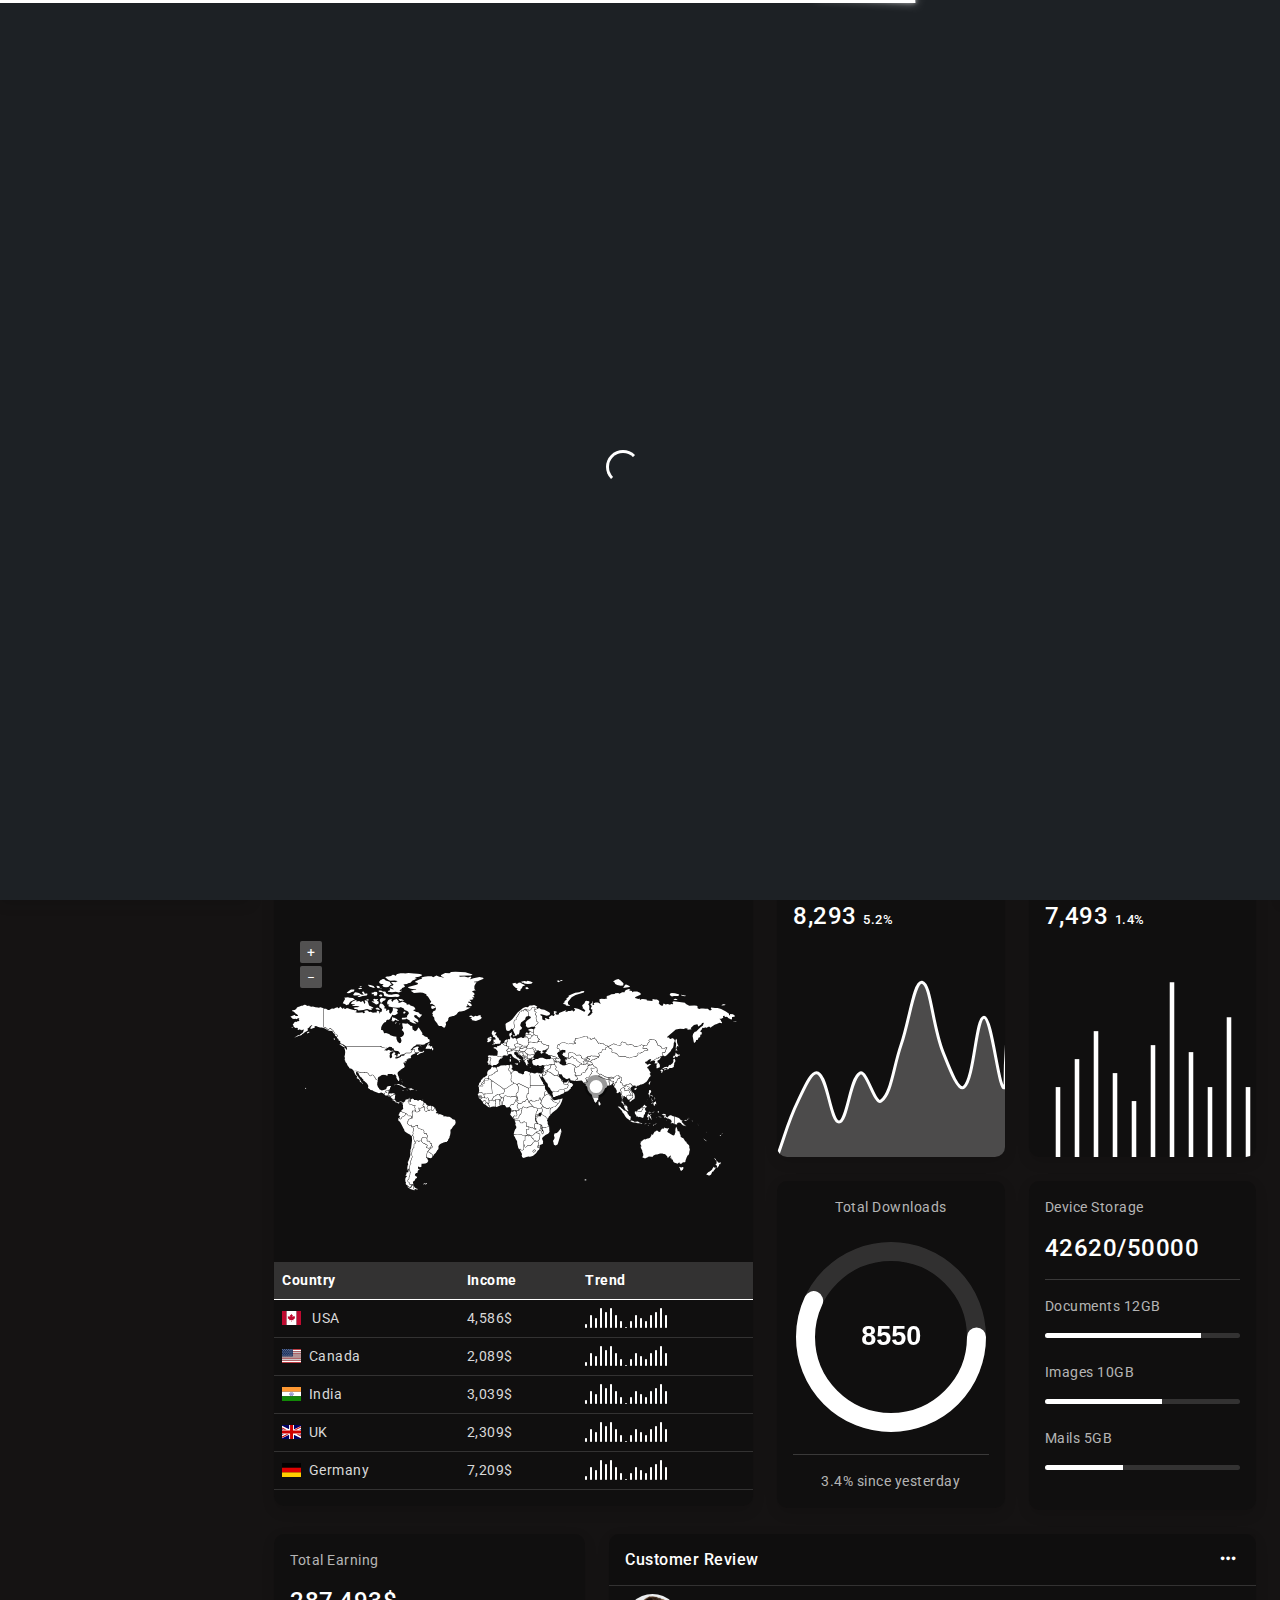
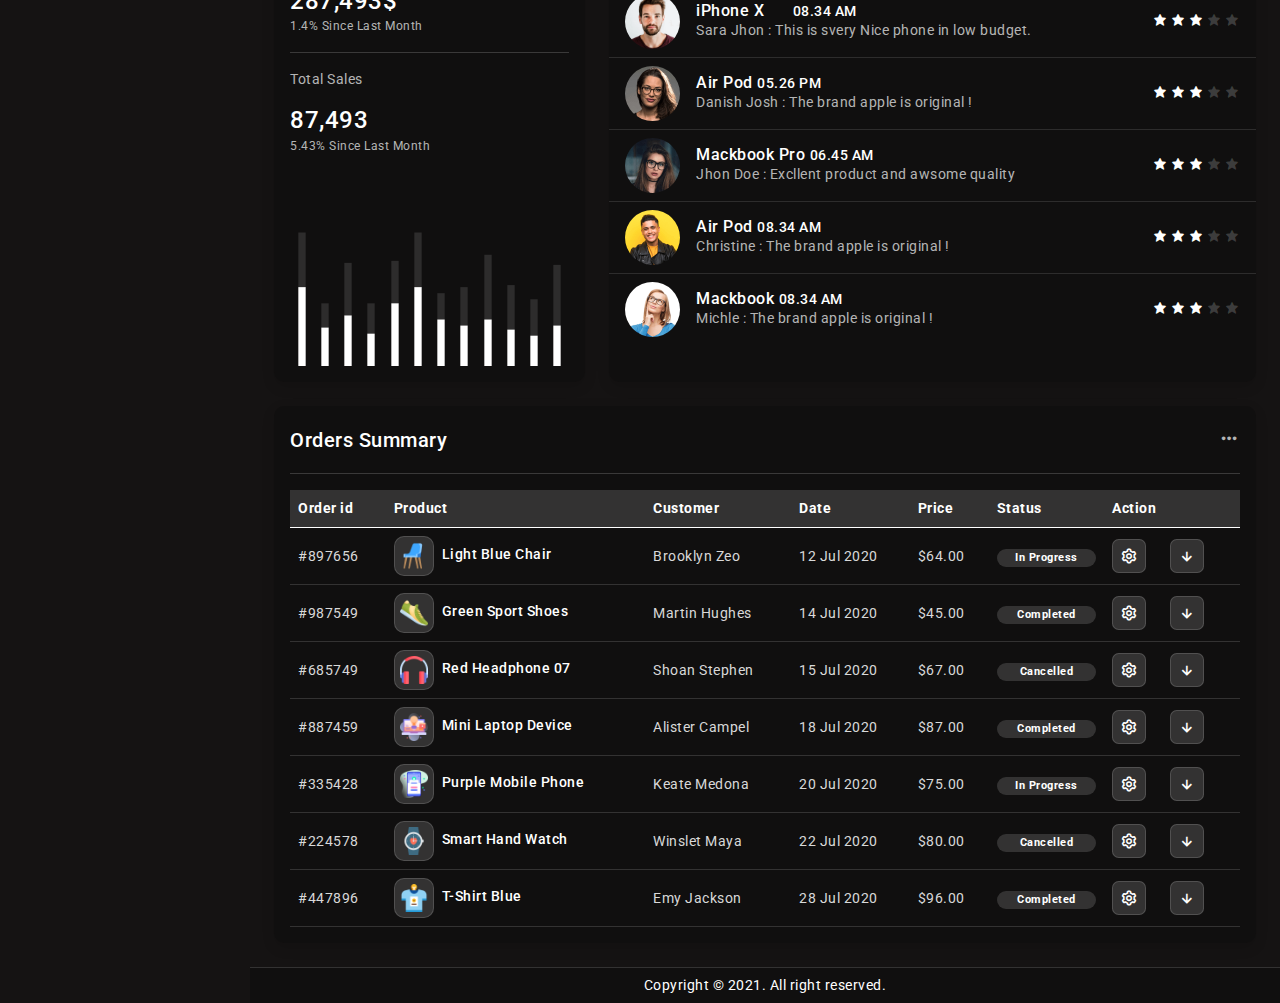
==== index.html @ faf9bbe7 "infinity" ====
<!doctype html>
<html lang="en">

<head>
	<!-- Required meta tags -->
	<meta charset="utf-8">
	<meta name="viewport" content="width=device-width, initial-scale=1">
	<!--favicon-->
	<link rel="icon" href="assets/images/favicon-32x32.png" type="image/png" />
	<!--plugins-->
	<link href="assets/plugins/vectormap/jquery-jvectormap-2.0.2.css" rel="stylesheet"/>
	<link href="assets/plugins/simplebar/css/simplebar.css" rel="stylesheet" />
	<link href="assets/plugins/perfect-scrollbar/css/perfect-scrollbar.css" rel="stylesheet" />
	<link href="assets/plugins/metismenu/css/metisMenu.min.css" rel="stylesheet" />
	<!-- loader-->
	<link href="assets/css/pace.min.css" rel="stylesheet" />
	<script src="assets/js/pace.min.js"></script>
	<!-- Bootstrap CSS -->
	<link href="assets/css/bootstrap.min.css" rel="stylesheet">
	<link href="https://fonts.googleapis.com/css2?family=Roboto:wght@400;500&display=swap" rel="stylesheet">
	<link href="assets/css/app.css" rel="stylesheet">
	<link href="assets/css/icons.css" rel="stylesheet">
	
	<title>Dashtreme - Multipurpose Bootstrap5 Admin Template</title>
</head>

<body class="bg-theme bg-theme1">
	<!--wrapper-->
	<div class="wrapper">
		<!--sidebar wrapper -->
		<div class="sidebar-wrapper" data-simplebar="true">
			<div class="sidebar-header">
				<div>
					<img src="assets/images/logo-icon.png" class="logo-icon" alt="logo icon">
				</div>
				<div>
					<h4 class="logo-text">Dashtreme</h4>
				</div>
				<div class="toggle-icon ms-auto"><i class='bx bx-arrow-to-left'></i>
				</div>
			</div>
			<!--navigation-->
			<ul class="metismenu" id="menu">
				<li>
					<a href="javascript:;" class="has-arrow">
						<div class="parent-icon"><i class='bx bx-home-circle'></i>
						</div>
						<div class="menu-title">Dashboard</div>
					</a>
					<ul>
						<li> <a href="index.html"><i class="bx bx-right-arrow-alt"></i>Default</a>
						</li>
						<li> <a href="dashboard-eCommerce.html"><i class="bx bx-right-arrow-alt"></i>eCommerce</a>
						</li>
						<li> <a href="dashboard-sales.html"><i class="bx bx-right-arrow-alt"></i>Sales</a>
						</li>
						<li> <a href="dashboard-analytics.html"><i class="bx bx-right-arrow-alt"></i>Analytics</a>
						</li>
						<li> <a href="dashboard-alternate.html"><i class="bx bx-right-arrow-alt"></i>Alternate</a>
						</li>
						<li> <a href="dashboard-digital-marketing.html"><i class="bx bx-right-arrow-alt"></i>Digital Marketing</a>
						</li>
						<li> <a href="dashboard-human-resources.html"><i class="bx bx-right-arrow-alt"></i>Human Resources</a>
						</li>
					</ul>
				</li>
				<li>
					<a href="javascript:;" class="has-arrow">
						<div class="parent-icon"><i class="bx bx-category"></i>
						</div>
						<div class="menu-title">Application</div>
					</a>
					<ul>
						<li> <a href="app-emailbox.html"><i class="bx bx-right-arrow-alt"></i>Email</a>
						</li>
						<li> <a href="app-chat-box.html"><i class="bx bx-right-arrow-alt"></i>Chat Box</a>
						</li>
						<li> <a href="app-file-manager.html"><i class="bx bx-right-arrow-alt"></i>File Manager</a>
						</li>
						<li> <a href="app-contact-list.html"><i class="bx bx-right-arrow-alt"></i>Contatcs</a>
						</li>
						<li> <a href="app-to-do.html"><i class="bx bx-right-arrow-alt"></i>Todo List</a>
						</li>
						<li> <a href="app-invoice.html"><i class="bx bx-right-arrow-alt"></i>Invoice</a>
						</li>
						<li> <a href="app-fullcalender.html"><i class="bx bx-right-arrow-alt"></i>Calendar</a>
						</li>
					</ul>
				</li>
				<li class="menu-label">UI Elements</li>
				<li>
					<a href="widgets.html">
						<div class="parent-icon"><i class='bx bx-cookie'></i>
						</div>
						<div class="menu-title">Widgets</div>
					</a>
				</li>
				<li>
					<a href="javascript:;" class="has-arrow">
						<div class="parent-icon"><i class='bx bx-cart'></i>
						</div>
						<div class="menu-title">eCommerce</div>
					</a>
					<ul>
						<li> <a href="ecommerce-products.html"><i class="bx bx-right-arrow-alt"></i>Products</a>
						</li>
						<li> <a href="ecommerce-products-details.html"><i class="bx bx-right-arrow-alt"></i>Product Details</a>
						</li>
						<li> <a href="ecommerce-add-new-products.html"><i class="bx bx-right-arrow-alt"></i>Add New Products</a>
						</li>
						<li> <a href="ecommerce-orders.html"><i class="bx bx-right-arrow-alt"></i>Orders</a>
						</li>
					</ul>
				</li>
				<li>
					<a class="has-arrow" href="javascript:;">
						<div class="parent-icon"><i class='bx bx-bookmark-heart'></i>
						</div>
						<div class="menu-title">Components</div>
					</a>
					<ul>
						<li> <a href="component-alerts.html"><i class="bx bx-right-arrow-alt"></i>Alerts</a>
						</li>
						<li> <a href="component-accordions.html"><i class="bx bx-right-arrow-alt"></i>Accordions</a>
						</li>
						<li> <a href="component-badges.html"><i class="bx bx-right-arrow-alt"></i>Badges</a>
						</li>
						<li> <a href="component-buttons.html"><i class="bx bx-right-arrow-alt"></i>Buttons</a>
						</li>
						<li> <a href="component-cards.html"><i class="bx bx-right-arrow-alt"></i>Cards</a>
						</li>
						<li> <a href="component-carousels.html"><i class="bx bx-right-arrow-alt"></i>Carousels</a>
						</li>
						<li> <a href="component-list-groups.html"><i class="bx bx-right-arrow-alt"></i>List Groups</a>
						</li>
						<li> <a href="component-media-object.html"><i class="bx bx-right-arrow-alt"></i>Media Objects</a>
						</li>
						<li> <a href="component-modals.html"><i class="bx bx-right-arrow-alt"></i>Modals</a>
						</li>
						<li> <a href="component-navs-tabs.html"><i class="bx bx-right-arrow-alt"></i>Navs & Tabs</a>
						</li>
						<li> <a href="component-navbar.html"><i class="bx bx-right-arrow-alt"></i>Navbar</a>
						</li>
						<li> <a href="component-paginations.html"><i class="bx bx-right-arrow-alt"></i>Pagination</a>
						</li>
						<li> <a href="component-popovers-tooltips.html"><i class="bx bx-right-arrow-alt"></i>Popovers & Tooltips</a>
						</li>
						<li> <a href="component-progress-bars.html"><i class="bx bx-right-arrow-alt"></i>Progress</a>
						</li>
						<li> <a href="component-spinners.html"><i class="bx bx-right-arrow-alt"></i>Spinners</a>
						</li>
						<li> <a href="component-notifications.html"><i class="bx bx-right-arrow-alt"></i>Notifications</a>
						</li>
						<li> <a href="component-avtars-chips.html"><i class="bx bx-right-arrow-alt"></i>Avatrs & Chips</a>
						</li>
					</ul>
				</li>
				<li>
					<a class="has-arrow" href="javascript:;">
						<div class="parent-icon"><i class="bx bx-repeat"></i>
						</div>
						<div class="menu-title">Content</div>
					</a>
					<ul>
						<li> <a href="content-grid-system.html"><i class="bx bx-right-arrow-alt"></i>Grid System</a>
						</li>
						<li> <a href="content-typography.html"><i class="bx bx-right-arrow-alt"></i>Typography</a>
						</li>
						<li> <a href="content-text-utilities.html"><i class="bx bx-right-arrow-alt"></i>Text Utilities</a>
						</li>
					</ul>
				</li>
				<li>
					<a class="has-arrow" href="javascript:;">
						<div class="parent-icon"> <i class="bx bx-donate-blood"></i>
						</div>
						<div class="menu-title">Icons</div>
					</a>
					<ul>
						<li> <a href="icons-line-icons.html"><i class="bx bx-right-arrow-alt"></i>Line Icons</a>
						</li>
						<li> <a href="icons-boxicons.html"><i class="bx bx-right-arrow-alt"></i>Boxicons</a>
						</li>
						<li> <a href="icons-feather-icons.html"><i class="bx bx-right-arrow-alt"></i>Feather Icons</a>
						</li>
					</ul>
				</li>
				<li class="menu-label">Forms & Tables</li>
				<li>
					<a class="has-arrow" href="javascript:;">
						<div class="parent-icon"><i class='bx bx-message-square-edit'></i>
						</div>
						<div class="menu-title">Forms</div>
					</a>
					<ul>
						<li> <a href="form-elements.html"><i class="bx bx-right-arrow-alt"></i>Form Elements</a>
						</li>
						<li> <a href="form-input-group.html"><i class="bx bx-right-arrow-alt"></i>Input Groups</a>
						</li>
						<li> <a href="form-layouts.html"><i class="bx bx-right-arrow-alt"></i>Forms Layouts</a>
						</li>
						<li> <a href="form-validations.html"><i class="bx bx-right-arrow-alt"></i>Form Validation</a>
						</li>
						<li> <a href="form-wizard.html"><i class="bx bx-right-arrow-alt"></i>Form Wizard</a>
						</li>
						<li> <a href="form-text-editor.html"><i class="bx bx-right-arrow-alt"></i>Text Editor</a>
						</li>
						<li> <a href="form-file-upload.html"><i class="bx bx-right-arrow-alt"></i>File Upload</a>
						</li>
						<li> <a href="form-date-time-pickes.html"><i class="bx bx-right-arrow-alt"></i>Date Pickers</a>
						</li>
						<li> <a href="form-select2.html"><i class="bx bx-right-arrow-alt"></i>Select2</a>
						</li>
					</ul>
				</li>
				<li>
					<a class="has-arrow" href="javascript:;">
						<div class="parent-icon"><i class="bx bx-grid-alt"></i>
						</div>
						<div class="menu-title">Tables</div>
					</a>
					<ul>
						<li> <a href="table-basic-table.html"><i class="bx bx-right-arrow-alt"></i>Basic Table</a>
						</li>
						<li> <a href="table-datatable.html"><i class="bx bx-right-arrow-alt"></i>Data Table</a>
						</li>
					</ul>
				</li>
				<li class="menu-label">Pages</li>
				<li>
					<a class="has-arrow" href="javascript:;">
						<div class="parent-icon"><i class="bx bx-lock"></i>
						</div>
						<div class="menu-title">Authentication</div>
					</a>
					<ul>
						<li> <a href="authentication-signin.html" target="_blank"><i class="bx bx-right-arrow-alt"></i>Sign In</a>
						</li>
						<li> <a href="authentication-signup.html" target="_blank"><i class="bx bx-right-arrow-alt"></i>Sign Up</a>
						</li>
						<li> <a href="authentication-signin-with-header-footer.html" target="_blank"><i class="bx bx-right-arrow-alt"></i>Sign In with Header & Footer</a>
						</li>
						<li> <a href="authentication-signup-with-header-footer.html" target="_blank"><i class="bx bx-right-arrow-alt"></i>Sign Up with Header & Footer</a>
						</li>
						<li> <a href="authentication-forgot-password.html" target="_blank"><i class="bx bx-right-arrow-alt"></i>Forgot Password</a>
						</li>
						<li> <a href="authentication-reset-password.html" target="_blank"><i class="bx bx-right-arrow-alt"></i>Reset Password</a>
						</li>
						<li> <a href="authentication-lock-screen.html" target="_blank"><i class="bx bx-right-arrow-alt"></i>Lock Screen</a>
						</li>
					</ul>
				</li>
				<li>
					<a href="user-profile.html">
						<div class="parent-icon"><i class="bx bx-user-circle"></i>
						</div>
						<div class="menu-title">User Profile</div>
					</a>
				</li>
				<li>
					<a href="timeline.html">
						<div class="parent-icon"> <i class="bx bx-video-recording"></i>
						</div>
						<div class="menu-title">Timeline</div>
					</a>
				</li>
				<li>
					<a class="has-arrow" href="javascript:;">
						<div class="parent-icon"><i class="bx bx-error"></i>
						</div>
						<div class="menu-title">Errors</div>
					</a>
					<ul>
						<li> <a href="errors-404-error.html" target="_blank"><i class="bx bx-right-arrow-alt"></i>404 Error</a>
						</li>
						<li> <a href="errors-500-error.html" target="_blank"><i class="bx bx-right-arrow-alt"></i>500 Error</a>
						</li>
						<li> <a href="errors-coming-soon.html" target="_blank"><i class="bx bx-right-arrow-alt"></i>Coming Soon</a>
						</li>
						<li> <a href="error-blank-page.html" target="_blank"><i class="bx bx-right-arrow-alt"></i>Blank Page</a>
						</li>
					</ul>
				</li>
				<li>
					<a href="faq.html">
						<div class="parent-icon"><i class="bx bx-help-circle"></i>
						</div>
						<div class="menu-title">FAQ</div>
					</a>
				</li>
				<li>
					<a href="pricing-table.html">
						<div class="parent-icon"><i class="bx bx-diamond"></i>
						</div>
						<div class="menu-title">Pricing</div>
					</a>
				</li>
				<li class="menu-label">Charts & Maps</li>
				<li>
					<a class="has-arrow" href="javascript:;">
						<div class="parent-icon"><i class="bx bx-line-chart"></i>
						</div>
						<div class="menu-title">Charts</div>
					</a>
					<ul>
						<li> <a href="charts-apex-chart.html"><i class="bx bx-right-arrow-alt"></i>Apex</a>
						</li>
						<li> <a href="charts-chartjs.html"><i class="bx bx-right-arrow-alt"></i>Chartjs</a>
						</li>
						<li> <a href="charts-highcharts.html"><i class="bx bx-right-arrow-alt"></i>Highcharts</a>
						</li>
					</ul>
				</li>
				<li>
					<a class="has-arrow" href="javascript:;">
						<div class="parent-icon"><i class="bx bx-map-alt"></i>
						</div>
						<div class="menu-title">Maps</div>
					</a>
					<ul>
						<li> <a href="map-google-maps.html"><i class="bx bx-right-arrow-alt"></i>Google Maps</a>
						</li>
						<li> <a href="map-vector-maps.html"><i class="bx bx-right-arrow-alt"></i>Vector Maps</a>
						</li>
					</ul>
				</li>
				<li class="menu-label">Others</li>
				<li>
					<a class="has-arrow" href="javascript:;">
						<div class="parent-icon"><i class="bx bx-menu"></i>
						</div>
						<div class="menu-title">Menu Levels</div>
					</a>
					<ul>
						<li> <a class="has-arrow" href="javascript:;"><i class="bx bx-right-arrow-alt"></i>Level One</a>
							<ul>
								<li> <a class="has-arrow" href="javascript:;"><i class="bx bx-right-arrow-alt"></i>Level Two</a>
									<ul>
										<li> <a href="javascript:;"><i class="bx bx-right-arrow-alt"></i>Level Three</a>
										</li>
									</ul>
								</li>
							</ul>
						</li>
					</ul>
				</li>
				<li>
					<a href="https://codervent.com/dashtreme/documentation/index.html" target="_blank">
						<div class="parent-icon"><i class="bx bx-folder"></i>
						</div>
						<div class="menu-title">Documentation</div>
					</a>
				</li>
				<li>
					<a href="https://themeforest.net/user/codervent" target="_blank">
						<div class="parent-icon"><i class="bx bx-support"></i>
						</div>
						<div class="menu-title">Support</div>
					</a>
				</li>
			</ul>
			<!--end navigation-->
		</div>
		<!--end sidebar wrapper -->
		<!--start header -->
		<header>
			<div class="topbar d-flex align-items-center">
				<nav class="navbar navbar-expand">
					<div class="mobile-toggle-menu"><i class='bx bx-menu'></i>
					</div>
					<div class="search-bar flex-grow-1">
						<div class="position-relative search-bar-box">
							<input type="text" class="form-control search-control" placeholder="Type to search..."> <span class="position-absolute top-50 search-show translate-middle-y"><i class='bx bx-search'></i></span>
							<span class="position-absolute top-50 search-close translate-middle-y"><i class='bx bx-x'></i></span>
						</div>
					</div>
					<div class="top-menu ms-auto">
						<ul class="navbar-nav align-items-center">
							<li class="nav-item mobile-search-icon">
								<a class="nav-link" href="#">	<i class='bx bx-search'></i>
								</a>
							</li>
							<li class="nav-item dropdown dropdown-large">
								<a class="nav-link dropdown-toggle dropdown-toggle-nocaret" href="#" role="button" data-bs-toggle="dropdown" aria-expanded="false">	<i class='bx bx-category'></i>
								</a>
								<div class="dropdown-menu dropdown-menu-end">
									<div class="row row-cols-3 g-3 p-3">
										<div class="col text-center">
											<div class="app-box mx-auto"><i class='bx bx-group'></i>
											</div>
											<div class="app-title">Teams</div>
										</div>
										<div class="col text-center">
											<div class="app-box mx-auto"><i class='bx bx-atom'></i>
											</div>
											<div class="app-title">Projects</div>
										</div>
										<div class="col text-center">
											<div class="app-box mx-auto"><i class='bx bx-shield'></i>
											</div>
											<div class="app-title">Tasks</div>
										</div>
										<div class="col text-center">
											<div class="app-box mx-auto"><i class='bx bx-notification'></i>
											</div>
											<div class="app-title">Feeds</div>
										</div>
										<div class="col text-center">
											<div class="app-box mx-auto"><i class='bx bx-file'></i>
											</div>
											<div class="app-title">Files</div>
										</div>
										<div class="col text-center">
											<div class="app-box mx-auto"><i class='bx bx-filter-alt'></i>
											</div>
											<div class="app-title">Alerts</div>
										</div>
									</div>
								</div>
							</li>
							<li class="nav-item dropdown dropdown-large">
								<a class="nav-link dropdown-toggle dropdown-toggle-nocaret position-relative" href="#" role="button" data-bs-toggle="dropdown" aria-expanded="false"> <span class="alert-count">7</span>
									<i class='bx bx-bell'></i>
								</a>
								<div class="dropdown-menu dropdown-menu-end">
									<a href="javascript:;">
										<div class="msg-header">
											<p class="msg-header-title">Notifications</p>
											<p class="msg-header-clear ms-auto">Marks all as read</p>
										</div>
									</a>
									<div class="header-notifications-list">
										<a class="dropdown-item" href="javascript:;">
											<div class="d-flex align-items-center">
												<div class="notify"><i class="bx bx-group"></i>
												</div>
												<div class="flex-grow-1">
													<h6 class="msg-name">New Customers<span class="msg-time float-end">14 Sec
												ago</span></h6>
													<p class="msg-info">5 new user registered</p>
												</div>
											</div>
										</a>
										<a class="dropdown-item" href="javascript:;">
											<div class="d-flex align-items-center">
												<div class="notify"><i class="bx bx-cart-alt"></i>
												</div>
												<div class="flex-grow-1">
													<h6 class="msg-name">New Orders <span class="msg-time float-end">2 min
												ago</span></h6>
													<p class="msg-info">You have recived new orders</p>
												</div>
											</div>
										</a>
										<a class="dropdown-item" href="javascript:;">
											<div class="d-flex align-items-center">
												<div class="notify"><i class="bx bx-file"></i>
												</div>
												<div class="flex-grow-1">
													<h6 class="msg-name">24 PDF File<span class="msg-time float-end">19 min
												ago</span></h6>
													<p class="msg-info">The pdf files generated</p>
												</div>
											</div>
										</a>
										<a class="dropdown-item" href="javascript:;">
											<div class="d-flex align-items-center">
												<div class="notify"><i class="bx bx-send"></i>
												</div>
												<div class="flex-grow-1">
													<h6 class="msg-name">Time Response <span class="msg-time float-end">28 min
												ago</span></h6>
													<p class="msg-info">5.1 min avarage time response</p>
												</div>
											</div>
										</a>
										<a class="dropdown-item" href="javascript:;">
											<div class="d-flex align-items-center">
												<div class="notify"><i class="bx bx-home-circle"></i>
												</div>
												<div class="flex-grow-1">
													<h6 class="msg-name">New Product Approved <span
												class="msg-time float-end">2 hrs ago</span></h6>
													<p class="msg-info">Your new product has approved</p>
												</div>
											</div>
										</a>
										<a class="dropdown-item" href="javascript:;">
											<div class="d-flex align-items-center">
												<div class="notify"><i class="bx bx-message-detail"></i>
												</div>
												<div class="flex-grow-1">
													<h6 class="msg-name">New Comments <span class="msg-time float-end">4 hrs
												ago</span></h6>
													<p class="msg-info">New customer comments recived</p>
												</div>
											</div>
										</a>
										<a class="dropdown-item" href="javascript:;">
											<div class="d-flex align-items-center">
												<div class="notify"><i class='bx bx-check-square'></i>
												</div>
												<div class="flex-grow-1">
													<h6 class="msg-name">Your item is shipped <span class="msg-time float-end">5 hrs
												ago</span></h6>
													<p class="msg-info">Successfully shipped your item</p>
												</div>
											</div>
										</a>
										<a class="dropdown-item" href="javascript:;">
											<div class="d-flex align-items-center">
												<div class="notify"><i class='bx bx-user-pin'></i>
												</div>
												<div class="flex-grow-1">
													<h6 class="msg-name">New 24 authors<span class="msg-time float-end">1 day
												ago</span></h6>
													<p class="msg-info">24 new authors joined last week</p>
												</div>
											</div>
										</a>
										<a class="dropdown-item" href="javascript:;">
											<div class="d-flex align-items-center">
												<div class="notify"><i class='bx bx-door-open'></i>
												</div>
												<div class="flex-grow-1">
													<h6 class="msg-name">Defense Alerts <span class="msg-time float-end">2 weeks
												ago</span></h6>
													<p class="msg-info">45% less alerts last 4 weeks</p>
												</div>
											</div>
										</a>
									</div>
									<a href="javascript:;">
										<div class="text-center msg-footer">View All Notifications</div>
									</a>
								</div>
							</li>
							<li class="nav-item dropdown dropdown-large">
								<a class="nav-link dropdown-toggle dropdown-toggle-nocaret position-relative" href="#" role="button" data-bs-toggle="dropdown" aria-expanded="false"> <span class="alert-count">8</span>
									<i class='bx bx-comment'></i>
								</a>
								<div class="dropdown-menu dropdown-menu-end">
									<a href="javascript:;">
										<div class="msg-header">
											<p class="msg-header-title">Messages</p>
											<p class="msg-header-clear ms-auto">Marks all as read</p>
										</div>
									</a>
									<div class="header-message-list">
										<a class="dropdown-item" href="javascript:;">
											<div class="d-flex align-items-center">
												<div class="user-online">
													<img src="assets/images/avatars/avatar-1.png" class="msg-avatar" alt="user avatar">
												</div>
												<div class="flex-grow-1">
													<h6 class="msg-name">Daisy Anderson <span class="msg-time float-end">5 sec
												ago</span></h6>
													<p class="msg-info">The standard chunk of lorem</p>
												</div>
											</div>
										</a>
										<a class="dropdown-item" href="javascript:;">
											<div class="d-flex align-items-center">
												<div class="user-online">
													<img src="assets/images/avatars/avatar-2.png" class="msg-avatar" alt="user avatar">
												</div>
												<div class="flex-grow-1">
													<h6 class="msg-name">Althea Cabardo <span class="msg-time float-end">14
												sec ago</span></h6>
													<p class="msg-info">Many desktop publishing packages</p>
												</div>
											</div>
										</a>
										<a class="dropdown-item" href="javascript:;">
											<div class="d-flex align-items-center">
												<div class="user-online">
													<img src="assets/images/avatars/avatar-3.png" class="msg-avatar" alt="user avatar">
												</div>
												<div class="flex-grow-1">
													<h6 class="msg-name">Oscar Garner <span class="msg-time float-end">8 min
												ago</span></h6>
													<p class="msg-info">Various versions have evolved over</p>
												</div>
											</div>
										</a>
										<a class="dropdown-item" href="javascript:;">
											<div class="d-flex align-items-center">
												<div class="user-online">
													<img src="assets/images/avatars/avatar-4.png" class="msg-avatar" alt="user avatar">
												</div>
												<div class="flex-grow-1">
													<h6 class="msg-name">Katherine Pechon <span class="msg-time float-end">15
												min ago</span></h6>
													<p class="msg-info">Making this the first true generator</p>
												</div>
											</div>
										</a>
										<a class="dropdown-item" href="javascript:;">
											<div class="d-flex align-items-center">
												<div class="user-online">
													<img src="assets/images/avatars/avatar-5.png" class="msg-avatar" alt="user avatar">
												</div>
												<div class="flex-grow-1">
													<h6 class="msg-name">Amelia Doe <span class="msg-time float-end">22 min
												ago</span></h6>
													<p class="msg-info">Duis aute irure dolor in reprehenderit</p>
												</div>
											</div>
										</a>
										<a class="dropdown-item" href="javascript:;">
											<div class="d-flex align-items-center">
												<div class="user-online">
													<img src="assets/images/avatars/avatar-6.png" class="msg-avatar" alt="user avatar">
												</div>
												<div class="flex-grow-1">
													<h6 class="msg-name">Cristina Jhons <span class="msg-time float-end">2 hrs
												ago</span></h6>
													<p class="msg-info">The passage is attributed to an unknown</p>
												</div>
											</div>
										</a>
										<a class="dropdown-item" href="javascript:;">
											<div class="d-flex align-items-center">
												<div class="user-online">
													<img src="assets/images/avatars/avatar-7.png" class="msg-avatar" alt="user avatar">
												</div>
												<div class="flex-grow-1">
													<h6 class="msg-name">James Caviness <span class="msg-time float-end">4 hrs
												ago</span></h6>
													<p class="msg-info">The point of using Lorem</p>
												</div>
											</div>
										</a>
										<a class="dropdown-item" href="javascript:;">
											<div class="d-flex align-items-center">
												<div class="user-online">
													<img src="assets/images/avatars/avatar-8.png" class="msg-avatar" alt="user avatar">
												</div>
												<div class="flex-grow-1">
													<h6 class="msg-name">Peter Costanzo <span class="msg-time float-end">6 hrs
												ago</span></h6>
													<p class="msg-info">It was popularised in the 1960s</p>
												</div>
											</div>
										</a>
										<a class="dropdown-item" href="javascript:;">
											<div class="d-flex align-items-center">
												<div class="user-online">
													<img src="assets/images/avatars/avatar-9.png" class="msg-avatar" alt="user avatar">
												</div>
												<div class="flex-grow-1">
													<h6 class="msg-name">David Buckley <span class="msg-time float-end">2 hrs
												ago</span></h6>
													<p class="msg-info">Various versions have evolved over</p>
												</div>
											</div>
										</a>
										<a class="dropdown-item" href="javascript:;">
											<div class="d-flex align-items-center">
												<div class="user-online">
													<img src="assets/images/avatars/avatar-10.png" class="msg-avatar" alt="user avatar">
												</div>
												<div class="flex-grow-1">
													<h6 class="msg-name">Thomas Wheeler <span class="msg-time float-end">2 days
												ago</span></h6>
													<p class="msg-info">If you are going to use a passage</p>
												</div>
											</div>
										</a>
										<a class="dropdown-item" href="javascript:;">
											<div class="d-flex align-items-center">
												<div class="user-online">
													<img src="assets/images/avatars/avatar-11.png" class="msg-avatar" alt="user avatar">
												</div>
												<div class="flex-grow-1">
													<h6 class="msg-name">Johnny Seitz <span class="msg-time float-end">5 days
												ago</span></h6>
													<p class="msg-info">All the Lorem Ipsum generators</p>
												</div>
											</div>
										</a>
									</div>
									<a href="javascript:;">
										<div class="text-center msg-footer">View All Messages</div>
									</a>
								</div>
							</li>
						</ul>
					</div>
					<div class="user-box dropdown">
						<a class="d-flex align-items-center nav-link dropdown-toggle dropdown-toggle-nocaret" href="#" role="button" data-bs-toggle="dropdown" aria-expanded="false">
							<img src="assets/images/avatars/avatar-2.png" class="user-img" alt="user avatar">
							<div class="user-info ps-3">
								<p class="user-name mb-0">Pauline Seitz</p>
								<p class="designattion mb-0">Web Designer</p>
							</div>
						</a>
						<ul class="dropdown-menu dropdown-menu-end">
							<li><a class="dropdown-item" href="javascript:;"><i class="bx bx-user"></i><span>Profile</span></a>
							</li>
							<li><a class="dropdown-item" href="javascript:;"><i class="bx bx-cog"></i><span>Settings</span></a>
							</li>
							<li><a class="dropdown-item" href="javascript:;"><i class='bx bx-home-circle'></i><span>Dashboard</span></a>
							</li>
							<li><a class="dropdown-item" href="javascript:;"><i class='bx bx-dollar-circle'></i><span>Earnings</span></a>
							</li>
							<li><a class="dropdown-item" href="javascript:;"><i class='bx bx-download'></i><span>Downloads</span></a>
							</li>
							<li>
								<div class="dropdown-divider mb-0"></div>
							</li>
							<li><a class="dropdown-item" href="javascript:;"><i class='bx bx-log-out-circle'></i><span>Logout</span></a>
							</li>
						</ul>
					</div>
				</nav>
			</div>
		</header>
		<!--end header -->
		<!--start page wrapper -->
		<div class="page-wrapper">
			<div class="page-content">

				<div class="card radius-10">
					<div class="row row-cols-1 row-cols-md-2 row-cols-xl-4 row-group g-0">
						<div class="col">
							<div class="card-body">
								<div class="d-flex align-items-center">
									<h5 class="mb-0">9526</h5>
									<div class="ms-auto">
                                        <i class='bx bx-cart fs-3 text-white'></i>
									</div>
								</div>
								<div class="progress my-3" style="height:3px;">
									<div class="progress-bar" role="progressbar" style="width: 55%" aria-valuenow="25" aria-valuemin="0" aria-valuemax="100"></div>
								</div>
								<div class="d-flex align-items-center text-white">
									<p class="mb-0">Total Orders</p>
									<p class="mb-0 ms-auto">+4.2%<span><i class='bx bx-up-arrow-alt'></i></span></p>
								</div>
							</div>
						</div>
						<div class="col">
							<div class="card-body">
								<div class="d-flex align-items-center">
									<h5 class="mb-0">$8323</h5>
									<div class="ms-auto">
                                        <i class='bx bx-dollar fs-3 text-white'></i>
									</div>
								</div>
								<div class="progress my-3" style="height:3px;">
									<div class="progress-bar" role="progressbar" style="width: 55%" aria-valuenow="25" aria-valuemin="0" aria-valuemax="100"></div>
								</div>
								<div class="d-flex align-items-center text-white">
									<p class="mb-0">Total Revenue</p>
									<p class="mb-0 ms-auto">+1.2%<span><i class='bx bx-up-arrow-alt'></i></span></p>
								</div>
							</div>
						</div>
						<div class="col">
							<div class="card-body">
								<div class="d-flex align-items-center">
									<h5 class="mb-0">6200</h5>
									<div class="ms-auto">
                                        <i class='bx bx-group fs-3 text-white'></i>
									</div>
								</div>
								<div class="progress my-3" style="height:3px;">
									<div class="progress-bar" role="progressbar" style="width: 55%" aria-valuenow="25" aria-valuemin="0" aria-valuemax="100"></div>
								</div>
								<div class="d-flex align-items-center text-white">
									<p class="mb-0">Visitors</p>
									<p class="mb-0 ms-auto">+5.2%<span><i class='bx bx-up-arrow-alt'></i></span></p>
								</div>
							</div>
						</div>
						<div class="col">
							<div class="card-body">
								<div class="d-flex align-items-center">
									<h5 class="mb-0">5630</h5>
									<div class="ms-auto">
                                        <i class='bx bx-envelope fs-3 text-white'></i>
									</div>
								</div>
								<div class="progress my-3" style="height:3px;">
									<div class="progress-bar" role="progressbar" style="width: 55%" aria-valuenow="25" aria-valuemin="0" aria-valuemax="100"></div>
								</div>
								<div class="d-flex align-items-center text-white">
									<p class="mb-0">Messages</p>
									<p class="mb-0 ms-auto">+2.2%<span><i class='bx bx-up-arrow-alt'></i></span></p>
								</div>
							</div>
						</div>
					</div><!--end row-->
				</div>

				<div class="row">
					<div class="col-12 col-lg-8 col-xl-8 d-flex">
					   <div class="card radius-10 w-100">
						<div class="card-body">
							<div class="d-flex align-items-center">
								<div>
									<h6 class="mb-0">Site Traffic</h6>
								</div>
								<div class="font-22 ms-auto text-white"><i class="bx bx-dots-horizontal-rounded"></i>
								</div>
							</div>
							<div class="d-flex align-items-center ms-auto font-13 gap-2 my-3">
								<span class="border px-1 rounded cursor-pointer"><i class="bx bxs-circle text-white me-1"></i>New Visitor</span>
								<span class="border px-1 rounded cursor-pointer"><i class="bx bxs-circle text-light-1 me-1"></i>Old Visitor</span>
							</div>
						   <div class="chart-container-1">
							 <canvas id="chart1"></canvas>
						   </div>
						</div>
						<div class="row row-cols-1 row-cols-md-3 row-cols-xl-3 g-0 row-group text-center border-top">
						  <div class="col">
							<div class="p-3">
							  <h5 class="mb-0">45.87M</h5>
							  <small class="mb-0">Overall Visitor <span> <i class="bx bx-up-arrow-alt align-middle"></i> 2.43%</span></small>
							</div>
						  </div>
						  <div class="col">
							<div class="p-3">
							  <h5 class="mb-0">15:48</h5>
							  <small class="mb-0">Visitor Duration <span> <i class="bx bx-up-arrow-alt align-middle"></i> 12.65%</span></small>
							</div>
						  </div>
						  <div class="col">
							<div class="p-3">
							  <h5 class="mb-0">245.65</h5>
							  <small class="mb-0">Pages/Visit <span> <i class="bx bx-up-arrow-alt align-middle"></i> 5.62%</span></small>
							</div>
						  </div>
						</div>
					   </div>
					</div>
			   
					<div class="col-12 col-lg-4 col-xl-4 d-flex">
					   <div class="card radius-10 overflow-hidden w-100">
						  <div class="card-body">
							<div class="d-flex align-items-center">
								<div>
									<h6 class="mb-0">Weekly sales</h6>
								</div>
								<div class="font-22 ms-auto text-white"><i class="bx bx-dots-horizontal-rounded"></i>
								</div>
							</div>
							<div class="chart-container-2 my-3">
							  <canvas id="chart2"></canvas>
							 </div>
						  </div>
						  <div class="table-responsive">
							<table class="table align-items-center mb-0">
							  <tbody>
								<tr>
								  <td><i class="bx bxs-circle text-white me-2"></i> Direct</td>
								  <td>$5856</td>
								  <td>+55%</td>
								</tr>
								<tr>
								  <td><i class="bx bxs-circle text-light-2 me-2"></i>Affiliate</td>
								  <td>$2602</td>
								  <td>+25%</td>
								</tr>
								<tr>
								  <td><i class="bx bxs-circle text-light-3 me-2"></i>E-mail</td>
								  <td>$1802</td>
								  <td>+15%</td>
								</tr>
								<tr>
								  <td><i class="bx bxs-circle text-light-4 me-2"></i>Other</td>
								  <td>$1105</td>
								  <td>+5%</td>
								</tr>
							  </tbody>
							</table>
						  </div>
						</div>
					</div>
				   </div><!--End Row-->


				   <div class="row row-cols-1 row-cols-lg-3">
					<div class="col">
					   <div class="card radius-10">
						 <div class="card-body">
						   <div class="d-flex align-items-center">
							 <div class="w_chart easy-dash-chart" data-percent="60">
							   <span class="w_percent"></span>
							 </div>
							 <div class="ms-3">
							   <h6 class="mb-0">Facebook Followers</h6>
							   <small class="mb-0">22.14% <i class='bx bxs-up-arrow align-middle me-1'></i>Since Last Week</small>
							 </div>
							 <div class="ms-auto text-white fs-1"><i class='bx bxl-facebook'></i></div>
						   </div>
						 </div>
					   </div>
					 </div>
					 <div class="col">
					   <div class="card radius-10">
						 <div class="card-body">
						   <div class="d-flex align-items-center">
							 <div class="w_chart easy-dash-chart" data-percent="65">
							   <span class="w_percent"></span>
							 </div>
							 <div class="ms-3">
								<h6 class="mb-0">Twitter Tweets</h6>
								<small class="mb-0">32.15% <i class='bx bxs-up-arrow align-middle me-1'></i>Since Last Week</small>
							  </div>
							  <div class="ms-auto text-white fs-1"><i class='bx bxl-twitter'></i></div>
						   </div>
						 </div>
					   </div>
					 </div>
					 <div class="col">
					   <div class="card radius-10">
						 <div class="card-body">
						   <div class="d-flex align-items-center">
							 <div class="w_chart easy-dash-chart" data-percent="75">
							   <span class="w_percent"></span>
							 </div>
							 <div class="ms-3">
								<h6 class="mb-0">Youtube Subscribers</h6>
								<small class="mb-0">58.24% <i class='bx bxs-up-arrow align-middle me-1'></i>Since Last Week</small>
							  </div>
							  <div class="ms-auto text-white fs-1"><i class='bx bxl-youtube'></i></div>
						   </div>
						 </div>
					   </div>
					 </div>
					</div><!--End Row-->


					<div class="row">
						<div class="col-12 col-lg-12 col-xl-6">
						  <div class="card radius-10">
							<div class="card-body">
								<div class="d-flex align-items-center mb-3">
									<div>
										<h6 class="mb-0">World Selling Region</h6>
									</div>
									<div class="font-22 ms-auto text-white"><i class="bx bx-dots-horizontal-rounded"></i>
									</div>
								</div>
							   <div id="dashboard-map" style="height: 330px;"></div>
							</div>
							<div class="table-responsive">
							   <table class="table table-hover align-items-center">
								  <thead class="table-light">
									 <tr>
										 <th>Country</th>
										 <th>Income</th>
										 <th>Trend</th>
									 </tr>
								 </thead>
								 <tbody>
									 <tr>
										 <td><i class="flag-icon flag-icon-ca me-2"></i> USA</td>
										 <td>4,586$</td>
										 <td><span id="trendchart1"></span></td>
									 </tr>
									 <tr>
										 <td><i class="flag-icon flag-icon-us me-2"></i>Canada</td>
										 <td>2,089$</td>
										 <td><span id="trendchart2"></span></td>
									 </tr>
				   
									 <tr>
										 <td><i class="flag-icon flag-icon-in me-2"></i>India</td>
										 <td>3,039$</td>
										 <td><span id="trendchart3"></span></td>
									 </tr>
				   
									 <tr>
										 <td><i class="flag-icon flag-icon-gb me-2"></i>UK</td>
										 <td>2,309$</td>
										 <td><span id="trendchart4"></span></td>
									 </tr>
				   
									 <tr>
										 <td><i class="flag-icon flag-icon-de me-2"></i>Germany</td>
										 <td>7,209$</td>
										 <td><span id="trendchart5"></span></td>
									 </tr>
									 
								 </tbody>
							 </table>
							 </div>
						  </div>
						</div>
						
						<div class="col-12 col-lg-12 col-xl-6">
						   <div class="row">
							 <div class="col-12 col-lg-6">
							   <div class="card radius-10 overflow-hidden">
								<div class="card-body">
								   <p>Page Views</p>
								   <h4 class="mb-0">8,293 <small class="font-13">5.2% <i class="zmdi zmdi-long-arrow-up"></i></small></h4>
								</div>
								<div class="chart-container-2">
								  <canvas id="chart3"></canvas>
								</div>
							  </div>
							 </div>
							 <div class="col-12 col-lg-6">
							   <div class="card radius-10 overflow-hidden">
								<div class="card-body">
								   <p>Total Clicks</p>
								   <h4 class="mb-0">7,493 <small class="font-13">1.4% <i class="zmdi zmdi-long-arrow-up"></i></small></h4>
								</div>
								<div class="chart-container-2">
								 <canvas id="chart4"></canvas>
								 </div>
							  </div>
							 </div>
							 <div class="col-12 col-lg-6">
							   <div class="card radius-10">
								<div class="card-body text-center">
								   <p class="mb-4">Total Downloads</p>
								   <input class="knob" data-width="190" data-height="190" data-readOnly="true" data-thickness=".2" data-angleoffset="90" data-linecap="round" data-bgcolor="rgba(255, 255, 255, 0.14)" data-fgcolor="#fff" data-max="15000" value="8550"/>
								   <hr>
								   <p class="mb-0 small-font text-center">3.4% <i class="zmdi zmdi-long-arrow-up"></i> since yesterday</p>
								</div>
							  </div>
							 </div>
							 <div class="col-12 col-lg-6">
							   <div class="card radius-10">
								<div class="card-body">
								   <p>Device Storage</p>
								   <h4 class="mb-3">42620/50000</h4>
								   <hr>
								   <div class="progress-wrapper mb-4">
									  <p>Documents <span class="float-right">12GB</span></p>
									  <div class="progress" style="height:5px;">
										  <div class="progress-bar" style="width:80%"></div>
									  </div>
								   </div>
								   
								   <div class="progress-wrapper mb-4">
									  <p>Images <span class="float-right">10GB</span></p>
									  <div class="progress" style="height:5px;">
										  <div class="progress-bar" style="width:60%"></div>
									  </div>
								   </div>
								   
								   <div class="progress-wrapper mb-4">
									   <p>Mails <span class="float-right">5GB</span></p>
									  <div class="progress" style="height:5px;">
										  <div class="progress-bar" style="width:40%"></div>
									  </div>
								   </div>
								   
								</div>
							  </div>
							 </div>
						   </div>
						</div>
					 </div><!--End Row-->

					 <div class="row">
						<div class="col-12 col-lg-6 col-xl-4 d-flex">
						  <div class="card radius-10 overflow-hidden w-100">
							 <div class="card-body">
							   <p>Total Earning</p>
							   <h4 class="mb-0">287,493$</h4>
							   <small>1.4% <i class="zmdi zmdi-long-arrow-up"></i> Since Last Month</small>
							   <hr>
							   <p>Total Sales</p>
							   <h4 class="mb-0">87,493</h4>
							   <small>5.43% <i class="zmdi zmdi-long-arrow-up"></i> Since Last Month</small>
							   <div class="mt-5">
							   <div class="chart-container-4">
								 <canvas id="chart5"></canvas>
								</div>
							  </div>
							 </div>
						  </div>
						</div>
				  
						<div class="col-12 col-lg-6 col-xl-8 d-flex">
						   <div class="card radius-10 w-100">
							   <div class="card-header border-bottom">
								<div class="d-flex align-items-center">
									<div>
										<h6 class="mb-0">Customer Review</h6>
									</div>
									<div class="font-22 ms-auto text-white"><i class="bx bx-dots-horizontal-rounded"></i>
									</div>
								</div>
							</div>
							 <ul class="list-group list-group-flush">
								<li class="list-group-item bg-transparent">
								  <div class="d-flex align-items-center">
									<img src="assets/images/avatars/avatar-1.png" alt="user avatar" class="rounded-circle" width="55" height="55">
								  <div class="ms-3">
									<h6 class="mb-0">iPhone X <small class="ms-4">08.34 AM</small></h6>
									<p class="mb-0 small-font">Sara Jhon : This is svery Nice phone in low budget.</p>
								  </div>
								  <div class="ms-auto star">
									<i class='bx bxs-star text-white'></i>
									<i class='bx bxs-star text-white'></i>
									<i class='bx bxs-star text-white'></i>
									<i class='bx bxs-star text-light-4'></i>
									<i class='bx bxs-star text-light-4'></i>
								  </div>
								</div>
								</li>
								<li class="list-group-item bg-transparent">
								  <div class="d-flex align-items-center">
									<img src="assets/images/avatars/avatar-2.png" alt="user avatar" class="rounded-circle" width="55" height="55">
								  <div class="ms-3">
									<h6 class="mb-0">Air Pod <small class="ml-4">05.26 PM</small></h6>
									<p class="mb-0 small-font">Danish Josh : The brand apple is original !</p>
								  </div>
								  <div class="ms-auto star">
									<i class='bx bxs-star text-white'></i>
									<i class='bx bxs-star text-white'></i>
									<i class='bx bxs-star text-white'></i>
									<i class='bx bxs-star text-light-4'></i>
									<i class='bx bxs-star text-light-4'></i>
								  </div>
								</div>
								</li>
								<li class="list-group-item bg-transparent">
								  <div class="d-flex align-items-center">
									<img src="assets/images/avatars/avatar-3.png" alt="user avatar" class="rounded-circle" width="55" height="55">
								  <div class="ms-3">
									<h6 class="mb-0">Mackbook Pro <small class="ml-4">06.45 AM</small></h6>
									<p class="mb-0 small-font">Jhon Doe : Excllent product and awsome quality</p>
								  </div>
								  <div class="ms-auto star">
									<i class='bx bxs-star text-white'></i>
									<i class='bx bxs-star text-white'></i>
									<i class='bx bxs-star text-white'></i>
									<i class='bx bxs-star text-light-4'></i>
									<i class='bx bxs-star text-light-4'></i>
								  </div>
								</div>
								</li>
								<li class="list-group-item bg-transparent">
								  <div class="d-flex align-items-center">
									<img src="assets/images/avatars/avatar-4.png" alt="user avatar" class="rounded-circle" width="55" height="55">
								  <div class="ms-3">
									<h6 class="mb-0">Air Pod <small class="ml-4">08.34 AM</small></h6>
									<p class="mb-0 small-font">Christine : The brand apple is original !</p>
								  </div>
								  <div class="ms-auto star">
									<i class='bx bxs-star text-white'></i>
									<i class='bx bxs-star text-white'></i>
									<i class='bx bxs-star text-white'></i>
									<i class='bx bxs-star text-light-4'></i>
									<i class='bx bxs-star text-light-4'></i>
								  </div>
								</div>
								</li>
								<li class="list-group-item bg-transparent">
								  <div class="d-flex align-items-center">
									<img src="assets/images/avatars/avatar-5.png" alt="user avatar" class="rounded-circle" width="55" height="55">
								  <div class="ms-3">
									<h6 class="mb-0">Mackbook <small class="ml-4">08.34 AM</small></h6>
									<p class="mb-0 small-font">Michle : The brand apple is original !</p>
								  </div>
								  <div class="ms-auto star">
									<i class='bx bxs-star text-white'></i>
									<i class='bx bxs-star text-white'></i>
									<i class='bx bxs-star text-white'></i>
									<i class='bx bxs-star text-light-4'></i>
									<i class='bx bxs-star text-light-4'></i>
								  </div>
								</div>
								</li>
							  </ul>
						   </div>
						</div>
					  </div><!--End Row-->


					  <div class="card radius-10">
						<div class="card-body">
							<div class="d-flex align-items-center">
								<div>
									<h5 class="mb-0">Orders Summary</h5>
								</div>
								<div class="font-22 ms-auto"><i class="bx bx-dots-horizontal-rounded"></i>
								</div>
							</div>
							<hr>
							<div class="table-responsive">
								<table class="table align-middle mb-0">
									<thead class="table-light">
										<tr>
											<th>Order id</th>
											<th>Product</th>
											<th>Customer</th>
											<th>Date</th>
											<th>Price</th>
											<th>Status</th>
											<th>Action</th>
										</tr>
									</thead>
									<tbody>
										<tr>
											<td>#897656</td>
											<td>
												<div class="d-flex align-items-center">
													<div class="recent-product-img">
														<img src="assets/images/icons/chair.png" alt="">
													</div>
													<div class="ms-2">
														<h6 class="mb-1 font-14">Light Blue Chair</h6>
													</div>
												</div>
											</td>
											<td>Brooklyn Zeo</td>
											<td>12 Jul 2020</td>
											<td>$64.00</td>
											<td>
												<div class="badge rounded-pill bg-light w-100">In Progress</div>
											</td>
											<td>
												<div class="d-flex order-actions">	<a href="javascript:;" class=""><i class="bx bx-cog"></i></a>
													<a href="javascript:;" class="ms-4"><i class="bx bx-down-arrow-alt"></i></a>
												</div>
											</td>
										</tr>
										<tr>
											<td>#987549</td>
											<td>
												<div class="d-flex align-items-center">
													<div class="recent-product-img">
														<img src="assets/images/icons/shoes.png" alt="">
													</div>
													<div class="ms-2">
														<h6 class="mb-1 font-14">Green Sport Shoes</h6>
													</div>
												</div>
											</td>
											<td>Martin Hughes</td>
											<td>14 Jul 2020</td>
											<td>$45.00</td>
											<td>
												<div class="badge rounded-pill bg-light w-100">Completed</div>
											</td>
											<td>
												<div class="d-flex order-actions">	<a href="javascript:;" class=""><i class="bx bx-cog"></i></a>
													<a href="javascript:;" class="ms-4"><i class="bx bx-down-arrow-alt"></i></a>
												</div>
											</td>
										</tr>
										<tr>
											<td>#685749</td>
											<td>
												<div class="d-flex align-items-center">
													<div class="recent-product-img">
														<img src="assets/images/icons/headphones.png" alt="">
													</div>
													<div class="ms-2">
														<h6 class="mb-1 font-14">Red Headphone 07</h6>
													</div>
												</div>
											</td>
											<td>Shoan Stephen</td>
											<td>15 Jul 2020</td>
											<td>$67.00</td>
											<td>
												<div class="badge rounded-pill bg-light w-100">Cancelled</div>
											</td>
											<td>
												<div class="d-flex order-actions">	<a href="javascript:;" class=""><i class="bx bx-cog"></i></a>
													<a href="javascript:;" class="ms-4"><i class="bx bx-down-arrow-alt"></i></a>
												</div>
											</td>
										</tr>
										<tr>
											<td>#887459</td>
											<td>
												<div class="d-flex align-items-center">
													<div class="recent-product-img">
														<img src="assets/images/icons/idea.png" alt="">
													</div>
													<div class="ms-2">
														<h6 class="mb-1 font-14">Mini Laptop Device</h6>
													</div>
												</div>
											</td>
											<td>Alister Campel</td>
											<td>18 Jul 2020</td>
											<td>$87.00</td>
											<td>
												<div class="badge rounded-pill bg-light w-100">Completed</div>
											</td>
											<td>
												<div class="d-flex order-actions">	<a href="javascript:;" class=""><i class="bx bx-cog"></i></a>
													<a href="javascript:;" class="ms-4"><i class="bx bx-down-arrow-alt"></i></a>
												</div>
											</td>
										</tr>
										<tr>
											<td>#335428</td>
											<td>
												<div class="d-flex align-items-center">
													<div class="recent-product-img">
														<img src="assets/images/icons/user-interface.png" alt="">
													</div>
													<div class="ms-2">
														<h6 class="mb-1 font-14">Purple Mobile Phone</h6>
													</div>
												</div>
											</td>
											<td>Keate Medona</td>
											<td>20 Jul 2020</td>
											<td>$75.00</td>
											<td>
												<div class="badge rounded-pill bg-light w-100">In Progress</div>
											</td>
											<td>
												<div class="d-flex order-actions">	<a href="javascript:;" class=""><i class="bx bx-cog"></i></a>
													<a href="javascript:;" class="ms-4"><i class="bx bx-down-arrow-alt"></i></a>
												</div>
											</td>
										</tr>
										<tr>
											<td>#224578</td>
											<td>
												<div class="d-flex align-items-center">
													<div class="recent-product-img">
														<img src="assets/images/icons/watch.png" alt="">
													</div>
													<div class="ms-2">
														<h6 class="mb-1 font-14">Smart Hand Watch</h6>
													</div>
												</div>
											</td>
											<td>Winslet Maya</td>
											<td>22 Jul 2020</td>
											<td>$80.00</td>
											<td>
												<div class="badge rounded-pill bg-light w-100">Cancelled</div>
											</td>
											<td>
												<div class="d-flex order-actions">	<a href="javascript:;" class=""><i class="bx bx-cog"></i></a>
													<a href="javascript:;" class="ms-4"><i class="bx bx-down-arrow-alt"></i></a>
												</div>
											</td>
										</tr>
										<tr>
											<td>#447896</td>
											<td>
												<div class="d-flex align-items-center">
													<div class="recent-product-img">
														<img src="assets/images/icons/tshirt.png" alt="">
													</div>
													<div class="ms-2">
														<h6 class="mb-1 font-14">T-Shirt Blue</h6>
													</div>
												</div>
											</td>
											<td>Emy Jackson</td>
											<td>28 Jul 2020</td>
											<td>$96.00</td>
											<td>
												<div class="badge rounded-pill bg-light w-100">Completed</div>
											</td>
											<td>
												<div class="d-flex order-actions">	<a href="javascript:;" class=""><i class="bx bx-cog"></i></a>
													<a href="javascript:;" class="ms-4"><i class="bx bx-down-arrow-alt"></i></a>
												</div>
											</td>
										</tr>
									</tbody>
								</table>
							</div>
						</div>
					</div>

			</div>
		</div>
		<!--end page wrapper -->
		<!--start overlay-->
		<div class="overlay toggle-icon"></div>
		<!--end overlay-->
		<!--Start Back To Top Button--> <a href="javaScript:;" class="back-to-top"><i class='bx bxs-up-arrow-alt'></i></a>
		<!--End Back To Top Button-->
		<footer class="page-footer">
			<p class="mb-0">Copyright © 2021. All right reserved.</p>
		</footer>
	</div>
	<!--end wrapper-->
	<!--start switcher-->
	<div class="switcher-wrapper">
		<div class="switcher-btn"> <i class='bx bx-cog bx-spin'></i>
		</div>
		<div class="switcher-body">
			<div class="d-flex align-items-center">
				<h5 class="mb-0 text-uppercase">Theme Customizer</h5>
				<button type="button" class="btn-close ms-auto close-switcher" aria-label="Close"></button>
			</div>
			<hr/>
			<p class="mb-0">Gaussian Texture</p>
			  <hr>
			  
			  <ul class="switcher">
				<li id="theme1"></li>
				<li id="theme2"></li>
				<li id="theme3"></li>
				<li id="theme4"></li>
				<li id="theme5"></li>
				<li id="theme6"></li>
			  </ul>
               <hr>
			  <p class="mb-0">Gradient Background</p>
			  <hr>
			  
			  <ul class="switcher">
				<li id="theme7"></li>
				<li id="theme8"></li>
				<li id="theme9"></li>
				<li id="theme10"></li>
				<li id="theme11"></li>
				<li id="theme12"></li>
				<li id="theme13"></li>
				<li id="theme14"></li>
				<li id="theme15"></li>
			  </ul>
		</div>
	</div>
	<!--end switcher-->
	<!-- Bootstrap JS -->
	<script src="assets/js/bootstrap.bundle.min.js"></script>
	<!--plugins-->
	<script src="assets/js/jquery.min.js"></script>
	<script src="assets/plugins/simplebar/js/simplebar.min.js"></script>
	<script src="assets/plugins/metismenu/js/metisMenu.min.js"></script>
	<script src="assets/plugins/perfect-scrollbar/js/perfect-scrollbar.js"></script>
	<script src="assets/plugins/chartjs/js/Chart.min.js"></script>
	<script src="assets/plugins/vectormap/jquery-jvectormap-2.0.2.min.js"></script>
    <script src="assets/plugins/vectormap/jquery-jvectormap-world-mill-en.js"></script>
	<script src="assets/plugins/jquery.easy-pie-chart/jquery.easypiechart.min.js"></script>
	<script src="assets/plugins/sparkline-charts/jquery.sparkline.min.js"></script>
	<script src="assets/plugins/jquery-knob/excanvas.js"></script>
	<script src="assets/plugins/jquery-knob/jquery.knob.js"></script>
	  <script>
		  $(function() {
			  $(".knob").knob();
		  });
	  </script>
	  <script src="assets/js/index.js"></script>
	<!--app JS-->
	<script src="assets/js/app.js"></script>
</body>

</html>
---- assets/plugins/simplebar/css/simplebar.css ----
[data-simplebar] {
	position: relative;
	flex-direction: column;
	flex-wrap: wrap;
	justify-content: flex-start;
	align-content: flex-start;
	align-items: flex-start
}

.simplebar-wrapper {
	overflow: hidden;
	width: inherit;
	height: inherit;
	max-width: inherit;
	max-height: inherit
}

.simplebar-mask {
	direction: inherit;
	position: absolute;
	overflow: hidden;
	padding: 0;
	margin: 0;
	left: 0;
	top: 0;
	bottom: 0;
	right: 0;
	width: auto!important;
	height: auto!important;
	z-index: 0
}

.simplebar-offset {
	direction: inherit!important;
	box-sizing: inherit!important;
	resize: none!important;
	position: absolute;
	top: 0;
	left: 0;
	bottom: 0;
	right: 0;
	padding: 0;
	margin: 0;
	-webkit-overflow-scrolling: touch
}

.simplebar-content-wrapper {
	direction: inherit;
	box-sizing: border-box!important;
	position: relative;
	display: block;
	height: 100%;
	width: auto;
	visibility: visible;
	max-width: 100%;
	max-height: 100%;
	scrollbar-width: none;
	-ms-overflow-style: none
}

.simplebar-content-wrapper::-webkit-scrollbar,
.simplebar-hide-scrollbar::-webkit-scrollbar {
	width: 0;
	height: 0
}

.simplebar-content:after,
.simplebar-content:before {
	content: ' ';
	display: table
}

.simplebar-placeholder {
	max-height: 100%;
	max-width: 100%;
	width: 100%;
	pointer-events: none
}

.simplebar-height-auto-observer-wrapper {
	box-sizing: inherit!important;
	height: 100%;
	width: 100%;
	max-width: 1px;
	position: relative;
	float: left;
	max-height: 1px;
	overflow: hidden;
	z-index: -1;
	padding: 0;
	margin: 0;
	pointer-events: none;
	flex-grow: inherit;
	flex-shrink: 0;
	flex-basis: 0
}

.simplebar-height-auto-observer {
	box-sizing: inherit;
	display: block;
	opacity: 0;
	position: absolute;
	top: 0;
	left: 0;
	height: 1000%;
	width: 1000%;
	min-height: 1px;
	min-width: 1px;
	overflow: hidden;
	pointer-events: none;
	z-index: -1
}

.simplebar-track {
	z-index: 1;
	position: absolute;
	right: 0;
	bottom: 0;
	pointer-events: none;
	overflow: hidden
}

[data-simplebar].simplebar-dragging .simplebar-content {
	pointer-events: none;
	user-select: none;
	-webkit-user-select: none
}

[data-simplebar].simplebar-dragging .simplebar-track {
	pointer-events: all
}

.simplebar-scrollbar {
	position: absolute;
	left: 0;
	right: 0;
	top: 10px;
	min-height: 10px
}

.simplebar-scrollbar:before {
	position: absolute;
	content: '';
	background: #fff;
	border-radius: 7px;
	left: 2px;
	right: 2px;
	opacity: 0;
	transition: opacity .2s linear
}

.simplebar-scrollbar.simplebar-visible:before {
	opacity: .2;
	transition: opacity 0s linear
}

.simplebar-track.simplebar-vertical {
	top: 0;
	width: 11px
}

.simplebar-track.simplebar-vertical .simplebar-scrollbar:before {
	top: 2px;
	bottom: 2px
}

.simplebar-track.simplebar-horizontal {
	left: 0;
	height: 11px
}

.simplebar-track.simplebar-horizontal .simplebar-scrollbar:before {
	height: 100%;
	left: 2px;
	right: 2px
}

.simplebar-track.simplebar-horizontal .simplebar-scrollbar {
	right: auto;
	left: 0;
	top: 2px;
	height: 7px;
	min-height: 0;
	min-width: 10px;
	width: auto
}

[data-simplebar-direction=rtl] .simplebar-track.simplebar-vertical {
	right: auto;
	left: 0
}

.hs-dummy-scrollbar-size {
	direction: rtl;
	position: fixed;
	opacity: 0;
	visibility: hidden;
	height: 500px;
	width: 500px;
	overflow-y: hidden;
	overflow-x: scroll
}

.simplebar-hide-scrollbar {
	position: fixed;
	left: 0;
	visibility: hidden;
	overflow-y: scroll;
	scrollbar-width: none;
	-ms-overflow-style: none
}
---- assets/plugins/perfect-scrollbar/css/perfect-scrollbar.css ----
/*
 * Container style
 */
.ps {
  overflow: hidden !important;
  overflow-anchor: none;
  -ms-overflow-style: none;
  touch-action: auto;
  -ms-touch-action: auto;
}

/*
 * Scrollbar rail styles
 */
.ps__rail-x {
  display: none;
  opacity: 0;
  transition: background-color .2s linear, opacity .2s linear;
  -webkit-transition: background-color .2s linear, opacity .2s linear;
  height: 15px;
  /* there must be 'bottom' or 'top' for ps__rail-x */
  bottom: 0px;
  /* please don't change 'position' */
  position: absolute;
}

.ps__rail-y {
  display: none;
  opacity: 0;
  transition: background-color .2s linear, opacity .2s linear;
  -webkit-transition: background-color .2s linear, opacity .2s linear;
  width: 15px;
  /* there must be 'right' or 'left' for ps__rail-y */
  right: 0;
  /* please don't change 'position' */
  position: absolute;
}

.ps--active-x > .ps__rail-x,
.ps--active-y > .ps__rail-y {
  display: block;
  background-color: transparent;
}

.ps:hover > .ps__rail-x,
.ps:hover > .ps__rail-y,
.ps--focus > .ps__rail-x,
.ps--focus > .ps__rail-y,
.ps--scrolling-x > .ps__rail-x,
.ps--scrolling-y > .ps__rail-y {
  opacity: 0.6;
}

.ps .ps__rail-x:hover,
.ps .ps__rail-y:hover,
.ps .ps__rail-x:focus,
.ps .ps__rail-y:focus,
.ps .ps__rail-x.ps--clicking,
.ps .ps__rail-y.ps--clicking {
  background-color: rgb(255 255 255 / 15%);
  opacity: 0.9;
}

/*
 * Scrollbar thumb styles
 */
.ps__thumb-x {
  background-color: #aaa;
  border-radius: 6px;
  transition: background-color .2s linear, height .2s ease-in-out;
  -webkit-transition: background-color .2s linear, height .2s ease-in-out;
  height: 6px;
  /* there must be 'bottom' for ps__thumb-x */
  bottom: 2px;
  /* please don't change 'position' */
  position: absolute;
}

.ps__thumb-y {
  background-color: rgb(255 255 255 / 30%);
  border-radius: 6px;
  transition: background-color .2s linear, width .2s ease-in-out;
  -webkit-transition: background-color .2s linear, width .2s ease-in-out;
  width: 6px;
  /* there must be 'right' for ps__thumb-y */
  right: 2px;
  /* please don't change 'position' */
  position: absolute;
}

.ps__rail-x:hover > .ps__thumb-x,
.ps__rail-x:focus > .ps__thumb-x,
.ps__rail-x.ps--clicking .ps__thumb-x {
  background-color: #999;
  height: 11px;
}

.ps__rail-y:hover > .ps__thumb-y,
.ps__rail-y:focus > .ps__thumb-y,
.ps__rail-y.ps--clicking .ps__thumb-y {
  background-color: rgb(255 255 255 / 45%);
  width: 11px;
}

/* MS supports */
@supports (-ms-overflow-style: none) {
  .ps {
    overflow: auto !important;
  }
}

@media screen and (-ms-high-contrast: active), (-ms-high-contrast: none) {
  .ps {
    overflow: auto !important;
  }
}
---- assets/plugins/metismenu/css/metisMenu.min.css ----
/*!
* metismenu https://github.com/onokumus/metismenu#readme
* A jQuery menu plugin
* @version 3.0.6
* @author Osman Nuri Okumus <onokumus@gmail.com> (https://github.com/onokumus)
* @license: MIT 
*/.metismenu .arrow{float:right;line-height:1.42857}[dir=rtl] .metismenu .arrow{float:left}.metismenu .glyphicon.arrow:before{content:"\e079"}.metismenu .mm-active>a>.glyphicon.arrow:before{content:"\e114"}.metismenu .fa.arrow:before{content:"\f104"}.metismenu .mm-active>a>.fa.arrow:before{content:"\f107"}.metismenu .ion.arrow:before{content:"\f3d2"}.metismenu .mm-active>a>.ion.arrow:before{content:"\f3d0"}.metismenu .plus-times{float:right}[dir=rtl] .metismenu .plus-times{float:left}.metismenu .fa.plus-times:before{content:"\f067"}.metismenu .mm-active>a>.fa.plus-times{transform:rotate(45deg)}.metismenu .plus-minus{float:right}[dir=rtl] .metismenu .plus-minus{float:left}.metismenu .fa.plus-minus:before{content:"\f067"}.metismenu .mm-active>a>.fa.plus-minus:before{content:"\f068"}.metismenu .mm-collapse:not(.mm-show){display:none}.metismenu .mm-collapsing{position:relative;height:0;overflow:hidden;transition-timing-function:ease;transition-duration:.35s;transition-property:height,visibility}.metismenu .has-arrow{position:relative}.metismenu .has-arrow:after{position:absolute;content:"";width:.5em;height:.5em;border-style:solid;border-width:1px 0 0 1px;border-color:initial;right:1em;transform:rotate(-45deg) translateY(-50%);transform-origin:top;top:50%;transition:all .3s ease-out}[dir=rtl] .metismenu .has-arrow:after{right:auto;left:1em;transform:rotate(135deg) translateY(-50%)}.metismenu .has-arrow[aria-expanded=true]:after,.metismenu .mm-active>.has-arrow:after{transform:rotate(-135deg) translateY(-50%)}[dir=rtl] .metismenu .has-arrow[aria-expanded=true]:after,[dir=rtl] .metismenu .mm-active>.has-arrow:after{transform:rotate(225deg) translateY(-50%)}
/*# sourceMappingURL=metisMenu.min.css.map */
---- assets/css/app.css ----
/*
Template Name: Dashtreme Admin
Author: codervent
Email: codervent@gmail.com
File: app.css
*/

/*  
  - Google Font
  - General
  - Sidebar
  - Header
  - Metismenu
  - Extra CSS
  - Invoice Page
  - Chat box
  - Email box
  - Compose Mail
  - Navs and Tabs
  - Background Colors
  - Authentication
  - Buttons 
  - Pricing Table
  - Forms
  - Responsive
*/


body {

	font-size: 14px;

	letter-spacing: .5px;

	font-family: Roboto, sans-serif;

	overflow-x: hidden

}

a {

	text-decoration: none

}

.wrapper {

	width: 100%;

	position: relative

}

.sidebar-wrapper {

	width: 250px;

	height: calc(100% - 60px);

	position: fixed;

	top: 60px;

	bottom: 0;

	left: 0;

	background: rgb(0 0 0 / 20%);

	border-right: 1px solid rgb(255 255 255 / 15%);

	z-index: 11;

	box-shadow: 0 .3rem .8rem rgba(0, 0, 0, .12)!important;

	transition: all .2s ease-out

}

.sidebar-header {

	width: 250px;

	height: 60px;

	display: flex;

	align-items: center;

	position: fixed;

	top: 0;

	bottom: 0;

	padding: 0 15px;

	z-index: 5;

	background: rgb(255 255 255 / 12%);

    border-bottom: 1px solid rgb(255 255 255 / 12%);

    border-right: 1px solid rgb(255 255 255 / 12%);

}

.logo-icon {

	width: 30px

}

.logo-text {

	font-size: 22px;

	margin-left: 10px;

	margin-bottom: 0;

	letter-spacing: 1px;

	color: #ffffff

}

.toggle-icon {

	font-size: 22px;

	cursor: pointer;

	color: #ffffff

}

.topbar {

	position: fixed;

	top: 0;

	left: 250px;

	right: 0;

	height: 60px;

	background: rgb(0 0 0 / 20%);

	border-bottom: 1px solid rgb(255 255 255 / 15%);

	z-index: 10;

	box-shadow: 0 .125rem .25rem rgba(0, 0, 0, .075)!important

}

.topbar .navbar {

	width: 100%;

	height: 60px;

	padding-left: 30px;

	padding-right: 30px

}

.page-wrapper {

	height: 100%;

	margin-top: 60px;

	margin-bottom: 0px;

	margin-left: 250px

}

.page-content {

	padding: 1.5rem 1.5rem 0 1.5rem

}

.page-footer {

	background: rgb(0 0 0 / 20%);

	position: absolute;

	left: 250px;

	right: 0;

	text-align: center;

	padding: 7px;

	color: #fff;

	font-size: 14px;

	border-top: 1px solid rgb(255 255 255 / 15%);

	z-index: 3

}

.wrapper.toggled .topbar {

	left: 70px

}

.wrapper.toggled .page-wrapper {

	margin-left: 70px

}

.wrapper.toggled .page-footer {

	left: 70px

}

.sidebar-wrapper ul {

	padding: 0;

	margin: 0;

	list-style: none;

	background: 0 0

}

.sidebar-wrapper .metismenu {

	background: 0 0;

	display: -webkit-box;

	display: -ms-flexbox;

	display: flex;

	padding: 10px;

	margin-top: 0px;

	-webkit-box-orient: vertical;

	-webkit-box-direction: normal;

	-ms-flex-direction: column;

	flex-direction: column

}

.sidebar-wrapper .metismenu li+li {

	margin-top: 5px

}

.sidebar-wrapper .metismenu li:first-child {

	margin-top: 5px

}

.sidebar-wrapper .metismenu li:last-child {

	margin-bottom: 5px

}

.sidebar-wrapper .metismenu>li {

	display: -webkit-box;

	display: -ms-flexbox;

	display: flex;

	-webkit-box-orient: vertical;

	-webkit-box-direction: normal;

	-ms-flex-direction: column;

	flex-direction: column;

	position: relative

}

.sidebar-wrapper .metismenu a {

	position: relative;

	display: flex;

	align-items: center;

	justify-content: left;

	padding: 8px 15px;

	font-size: 15px;

	color: rgb(255 255 255 / 75%);

	outline-width: 0;

	text-overflow: ellipsis;

	overflow: hidden;

	letter-spacing: .5px;

	border: 1px solid #ffffff00;

	transition: all .3s ease-out

}

.sidebar-wrapper .metismenu a .parent-icon {

	font-size: 24px;

	line-height: 1

}

.sidebar-wrapper .metismenu a .menu-title {

	margin-left: 10px

}

.sidebar-wrapper .metismenu ul a {

	padding: 6px 15px 6px 15px;

	font-size: 15px;

	border: 0

}

.sidebar-wrapper .metismenu ul a i {

	margin-right: 10px

}

.sidebar-wrapper .metismenu ul {

	border: 1px solid rgb(255 255 255 / 12%);

	background: rgb(255 255 255 / 10%);

}

.sidebar-wrapper .metismenu ul ul a {

	padding: 8px 15px 8px 30px

}

.sidebar-wrapper .metismenu ul ul ul a {

	padding: 8px 15px 8px 45px

}

.sidebar-wrapper .metismenu .mm-active>a,

.sidebar-wrapper .metismenu a:active,

.sidebar-wrapper .metismenu a:focus,

.sidebar-wrapper .metismenu a:hover {

	color: #ffffff;

	text-decoration: none;

	background: rgb(255 255 255 / 15%);

}

.menu-label {

	padding: 20px 15px 5px 5px;

	color: rgb(255 255 255 / 50%);

	text-transform: uppercase;

	font-size: 12px;

	letter-spacing: .5px

}

.metismenu .has-arrow:after {

	position: absolute;

	content: "";

	width: .5em;

	height: .5em;

	border-style: solid;

	border-width: 1.2px 0 0 1.2px;

	border-color: initial;

	right: 15px;

	transform: rotate(-45deg) translateY(-50%);

	transform-origin: top;

	top: 50%;

	transition: all .3s ease-out

}

@media screen and (min-width: 1025px) {

	.wrapper.toggled.sidebar-hovered .sidebar-wrapper {

		background-color: #171717;

	}

	.wrapper.toggled.sidebar-hovered .sidebar-header {

		background-color: #171717;

		border-bottom: 1px solid rgba(255, 255, 255, 0.12);

	}

	.wrapper.toggled:not(.sidebar-hovered) .sidebar-wrapper .sidebar-header .logo-text {

		display: none

	}

	.wrapper.toggled:not(.sidebar-hovered) .sidebar-wrapper {

		width: 70px

	}

	.wrapper.toggled:not(.sidebar-hovered) .sidebar-wrapper .sidebar-header {

		width: 70px

	}

	.wrapper.toggled:not(.sidebar-hovered) .sidebar-wrapper .sidebar-header .toggle-icon {

		display: none

	}

	.wrapper.toggled:not(.sidebar-hovered) .sidebar-wrapper .sidebar-header {

		justify-content: center

	}

	.wrapper.toggled:not(.sidebar-hovered) .sidebar-wrapper .sidebar-header {

		width: 70px

	}

	.wrapper.toggled:not(.sidebar-hovered) .sidebar-wrapper .metismenu a {

		justify-content: center

	}

	.wrapper.toggled:not(.sidebar-hovered) .sidebar-wrapper .metismenu .menu-title {

		display: none

	}

	.wrapper.toggled:not(.sidebar-hovered) .sidebar-wrapper .metismenu li ul {

		display: none

	}

	.wrapper.toggled:not(.sidebar-hovered) .sidebar-wrapper .metismenu li.menu-label {

		display: none

	}

	.wrapper.toggled:not(.sidebar-hovered) .sidebar-wrapper .metismenu .has-arrow:after {

		display: none

	}

	.email-toggle-btn {

		display: none!important

	}

	.chat-toggle-btn {

		display: none!important

	}

}

.product-show {

	font-size: 18px;

	left: 15px

}

.product-discount {

	width: 2.5rem;

	height: 2.5rem;

	font-size: 14px;

	background-color: rgb(255 255 255 / 15%);

	color: #fff;

	display: flex;

	align-items: center;

	justify-content: center;

	border-radius: 50%

}

.color-indigator-item {

	width: 1.2rem;

	height: 1.2rem;

	background-color: #e6e0e0;

	border-radius: 50%;

	cursor: pointer

}

.product-grid .card {

	-webkit-transition: all .2s;

	-o-transition: all .2s;

	transition: all .2s

}

@media (min-width: 992px) {

	.product-grid .card:hover {

		margin-top: -.25rem;

		margin-bottom: .25rem;

		-webkit-box-shadow: 0 .5rem 1rem 0 rgba(0, 0, 0, .3);

		box-shadow: 0 .5rem 1rem 0 rgba(0, 0, 0, .3)

	}

}

.back-to-top {

	display: none;

	width: 40px;

	height: 40px;

	line-height: 40px;

	text-align: center;

	font-size: 26px;

	color: #fff;

	position: fixed;

	border-radius: 10px;

	bottom: 20px;

	right: 12px;

	background-color: rgb(255 255 255 / 25%);

	z-index: 5

}

.back-to-top:hover {

	color: #fff;

	background-color: #000;

	transition: all .5s

}

.breadcrumb-title {

	font-size: 20px;

	border-right: 1.5px solid rgb(255 255 255 / 34%);

}

.page-breadcrumb .breadcrumb li.breadcrumb-item {

	font-size: 16px

}

.page-breadcrumb .breadcrumb-item+.breadcrumb-item::before {

	display: inline-block;

	padding-right: .5rem;

	color: #ffffff;

	font-family: LineIcons;

	content: "\ea5c"

}


/* extra css */

.icon-badge {

	width: 45px;

	height: 45px;

	background: #f2f2f2;

	display: flex;

	align-items: center;

	justify-content: center;

	border-radius: 50%

}

.widgets-icons {

	width: 50px;

	height: 50px;

	display: flex;

	align-items: center;

	justify-content: center;

	color: #fff;

	background-color: rgb(255 255 255 / 15%);

	font-size: 26px;

	border-radius: 10px

}

#geographic-map {

	width: 100%;

	height: 440px

}

#geographic-map-2 {

	width: 100%;

	height: 330px

}

#geographic-map-3 {

	width: 100%;

	height: 350px

}

.product-img {

	width: 60px;

	height: 60px;

	background-color: rgb(255 255 255 / 0%);

	display: flex;

	align-items: center;

	justify-content: center;

	border-radius: 10px;

	border: 1px solid rgb(255 255 255 / 15%);

}

.product-img img {

	width: 60px;

	height: 60px;

	padding: 6px

}


.product-img-2 {

	width: 45px;

	height: 45px;

	background-color: rgb(255 255 255 / 0%);

	display: flex;

	align-items: center;

	justify-content: center;

	border-radius: 10px;

	border: 1px solid rgb(255 255 255 / 15%);

}

.product-img-2 img {

	width: 45px;

	height: 45px;

	padding: 1px

}

.product-list {

	position: relative;

	height: 380px

}

.product-list-2 {

	position: relative;

	height: 450px

}

.dashboard-top-countries {

	position: relative;

	height: 360px

}

.customers-list {

	position: relative;

	height: 450px

}

.store-metrics {

    position: relative;

    height: 450px;

}

.product-list .row {

	background-color: rgb(255 255 255 / 12%);

	-webkit-transition: all .2s;

	-o-transition: all .2s;

	transition: all .2s

}

@media (min-width: 992px) {

	.product-list .row:hover {

		background-color: rgb(255 255 255 / 25%);

		margin-top: -.25rem;

		margin-bottom: .25rem;

		-webkit-box-shadow: 0 .5rem 1rem 0 rgba(0, 0, 0, .2);

		box-shadow: 0 .25rem .5rem 0 rgba(0, 0, 0, .2)

	}

}

.recent-product-img {

	width: 40px;

	height: 40px;

	background-color: rgb(255 255 255 / 15%);

	display: flex;

	align-items: center;

	justify-content: center;

	border-radius: 10px;

	border: 1px solid rgb(255 255 255 / 15%);

}

.recent-product-img img {

	width: 40px;

	height: 40px;

	padding: 6px

}

.theme-icons {

	background-color: rgb(0 0 0 / 15%);

}

.lead-table .table {

	border-collapse: separate;

	border-spacing: 0 10px

}

.fm-menu .list-group a {

	font-size: 16px;

	color: #fff;

	display: flex;

	align-items: center

}

.fm-menu .list-group a i {

	font-size: 23px

}

.fm-menu .list-group a:hover {

	background: #0d6efd;

	color: #fff;

	transition: all .2s ease-out

}

.fm-file-box {

	font-size: 25px;

	background: #e9ecef;

	width: 44px;

	height: 44px;

	display: flex;

	align-items: center;

	justify-content: center;

	border-radius: .25rem

}

.fm-icon-box {

	font-size: 32px;

	background: rgb(255 255 255 / 15%);

	color: #fff;

	width: 52px;

	height: 52px;

	display: flex;

	align-items: center;

	justify-content: center;

	border-radius: .25rem

}

.user-plus {

	width: 33px;

	height: 33px;

	margin-left: -14px;

	line-height: 33px;

	background: #fff;

	border-radius: 50%;

	text-align: center;

	font-size: 22px;

	cursor: pointer;

	border: 1px dotted #a9b2bb;

	color: #404142

}

.user-groups img {

	margin-left: -14px;

	border: 1px solid #e4e4e4;

	padding: 2px;

	cursor: pointer

}

.contacts-social a {

	font-size: 16px;

	width: 36px;

	height: 36px;

	line-height: 36px;

	background: #fff;

	border: 1px solid #eeecec;

	text-align: center;

	border-radius: 50%;

	color: #2b2a2a

}

.customers-contacts a {

	font-size: 16px;

	width: 34px;

	height: 34px;

	display: flex;

	align-items: center;

	justify-content: center;

	background: rgb(255 255 255 / 15%);

	border: 1px solid rgb(255 255 255 / 15%);

	text-align: center;

	border-radius: 50%;

	color: #ffffff;

}

.order-actions a {

	font-size: 18px;

	width: 34px;

	height: 34px;

	display: flex;

	align-items: center;

	justify-content: center;

	background: rgb(255 255 255 / 15%);

	border: 1px solid rgb(255 255 255 / 15%);

	text-align: center;

	border-radius: 20%;

	color: #ffffff

}

.customers-list .customers-list-item {

	-webkit-transition: all .2s;

	-o-transition: all .2s;

	transition: all .2s

}

@media (min-width: 992px) {

	.customers-list .customers-list-item:hover {

		background-color: rgb(255 255 255 / 15%);

		border-radius: 10px;

		margin-top: -.25rem;

		margin-bottom: .25rem;

		-webkit-box-shadow: 0 .5rem 1rem 0 rgba(0, 0, 0, .2);

		box-shadow: 0 .25rem .5rem 0 rgba(0, 0, 0, .2)

	}

}

.right-15 {

	right: 15px!important

}

.font-13 {

	font-size: 13px

}

.font-14 {

	font-size: 14px

}

.font-18 {

	font-size: 18px

}

.font-20 {

	font-size: 20px

}

.font-22 {

	font-size: 22px

}

.font-24 {

	font-size: 24px

}

.font-30 {

	font-size: 30px

}

.font-35 {

	font-size: 35px

}

.font-50 {

	font-size: 50px

}

.font-60 {

	font-size: 60px

}

.radius-30 {

	border-radius: 30px

}

.radius-10 {

	border-radius: 10px

}

.radius-15 {

	border-radius: 15px

}

.row.row-group>div {
    border-right: 1px solid rgba(255, 255, 255, 0.12);
}

.row.row-group>div:last-child {
    border-right: none;
}

.cursor-pointer {

	cursor: pointer

}

.dash-wrapper {
    margin: -1.5rem -1.5rem -5.5rem -1.5rem;
    padding: 1.5rem 1.5rem 6.5rem 1.5rem;
}

.dash-array-chart-box {
    width: 105px;
    height: 90px;
    position: relative;
    top: -15px;
    right: 30px;
}

.chart-container-1{
	position:relative;
	height:260px;
}

.chart-container-2{
	position:relative;
	height:210px;
}

.chart-container-3{
	position:relative;
	height:188px;
}

.chart-container-4{
	position:relative;
	height:162px;
}

.chart-container-5{
	position:relative;
	height:110px;
}

.chart-container-6{
	position:relative;
	height:205px;
}

.chart-container-7{
	position:relative;
	height:60px;
}
 .chart-container-8 {
   position: relative;
   height: 260px;
}
.chart-container-9 {
   position: relative;
   height: 280px;
}
.chart-container-10 {
   position: relative;
   height: 300px;
   top: 20px;
}
.chart-container-11 {
   position: relative;
   height: 280px;
}

.chart-container-12 {
   position: relative;
   height: 160px;
}
.chart-container-13 {
   position: relative;
   height: 240px;
}
.chart-container-14{
  position:relative;
  height:40px;
}

.w_chart {
	position: relative;
	display: inline-block;
	width: 65px !important;
	height: 65px !important;
	text-align: center;
  }
  
  .w_chart canvas {
	position: absolute;
	top: 0;
	left: 0;
	width: 65px !important;
	height: 65px !important;
  }
  .w_percent {
	display: inline-block;
	line-height: 65px !important;
	z-index: 2;
	color: #ffffff;
  }
  .w_percent:after {
	content: '%';
	margin-left: 0.1em;
	font-size: .8em;
	color: #ffffff;
  }



.chip {

	display: inline-block;

	height: 32px;

	padding: 0 12px;

	margin-right: 1rem;

	margin-bottom: 1rem;

	font-size: 14px;

	font-weight: 500;

	line-height: 32px;

	color: rgba(0, 0, 0, .7);

	cursor: pointer;

	background-color: #f1f1f1;

	border: 1px solid rgba(0, 0, 0, .15);

	border-radius: 16px;

	-webkit-transition: all .3s linear;

	transition: all .3s linear;

	box-shadow: none

}

.chip img {

	float: left;

	width: 32px;

	height: 32px;

	margin: 0 8px 0 -12px;

	border-radius: 50%

}

.chip .closebtn {

	padding-left: 10px;

	font-weight: 700;

	float: right;

	font-size: 16px;

	cursor: pointer

}

.chip.chip-md {

	height: 42px;

	line-height: 42px;

	border-radius: 21px

}

.chip.chip-md img {

	height: 42px;

	width: 42px

}

#invoice {

	padding: 0

}

.invoice {

	position: relative;

	background-color: rgb(255 255 255 / 12%);

	min-height: 680px;

	padding: 15px

}

.invoice header {

	padding: 10px 0;

	margin-bottom: 20px;

	border-bottom: 1px solid rgb(255 255 255 / 12%);

}

.invoice .company-details {

	text-align: right

}

.invoice .company-details .name {

	margin-top: 0;

	margin-bottom: 0

}

.invoice .contacts {

	margin-bottom: 20px

}

.invoice .invoice-to {

	text-align: left

}

.invoice .invoice-to .to {

	margin-top: 0;

	margin-bottom: 0

}

.invoice .invoice-details {

	text-align: right

}

.invoice .invoice-details .invoice-id {

	margin-top: 0;

	color: #ffffff

}

.invoice main {

	padding-bottom: 50px

}

.invoice main .thanks {

	margin-top: -100px;

	font-size: 2em;

	margin-bottom: 50px

}

.invoice main .notices {

	padding-left: 6px;

	border-left: 6px solid #ffffff;

	background: rgb(255 255 255 / 15%);

	padding: 10px;

	color: #fff;

}

.invoice main .notices .notice {

	font-size: 1.2em

}

.invoice table {

	width: 100%;

	border-collapse: collapse;

	border-spacing: 0;

	margin-bottom: 20px

}

.invoice table td,

.invoice table th {

	padding: 15px;

	background: rgb(0 0 0 / 15%);

	border-bottom: 1px solid rgb(255 255 255 / 15%);

}

.invoice table th {

	white-space: nowrap;

	font-weight: 400;

	font-size: 16px

}

.invoice table td h3 {

	margin: 0;

	font-weight: 400;

	color: #ffffff;

	font-size: 1.2em

}

.invoice table .qty,

.invoice table .total,

.invoice table .unit {

	text-align: right;

	font-size: 1.2em

}

.invoice table .no {

	color: #fff;

	font-size: 1.6em;

	background: rgb(255 255 255 / 15%);

}

.invoice table .unit {

	background: rgb(255 255 255 / 15%);

}

.invoice table .total {

	background: rgb(255 255 255 / 15%);

	color: #fff

}

.invoice table tbody tr:last-child td {

	border: none

}

.invoice table tfoot td {

	background: 0 0;

	border-bottom: none;

	white-space: nowrap;

	text-align: right;

	padding: 10px 20px;

	font-size: 1.2em;

	border-top: 1px solid #aaa

}

.invoice table tfoot tr:first-child td {

	border-top: none

}

.invoice table tfoot tr:last-child td {

	color: #ffffff;

	font-size: 1.4em;

	border-top: 1px solid rgb(255 255 255 / 15%);

}

.invoice table tfoot tr td:first-child {

	border: none

}

.invoice footer {

	width: 100%;

	text-align: center;

	color: #fff;

	border-top: 1px solid rgb(255 255 255 / 15%);

	padding: 8px 0

}

@media print {

	.invoice {

		font-size: 11px!important;

		overflow: hidden!important

	}

	.invoice footer {

		position: absolute;

		bottom: 10px;

		page-break-after: always

	}

	.invoice>div:last-child {

		page-break-before: always

	}

}

.main-row {

	height: 100vh

}

.main-col {

	max-width: 500px;

	min-height: 300px

}

.todo-done {

	text-decoration: line-through

}

/*Chat box*/

.chat-wrapper {

	width: auto;

	height: 600px;

	border-radius: 0.25rem;

	position: relative;

	background: rgb(0 0 0 / 14%);

	box-shadow: 0 0.1rem 0.7rem rgba(0, 0, 0, .10);

}

.chat-sidebar {

	width: 340px;

	height: 100%;

	position: absolute;

	background: rgb(0 0 0 / 14%);

	left: 0;

	top: 0;

	bottom: 0;

	z-index: 2;

	overflow: hidden;

	border-right: 1px solid rgb(255 255 255 / 15%);

	border-top-left-radius: 0.25rem;

	border-bottom-left-radius: 0.25rem;

}

.chat-sidebar-header {

	width: auto;

	height: auto;

	position: relative;

	background: rgb(255 255 255 / 0%);

	border-bottom: 1px solid rgb(255 255 255 / 13%);

	border-right: 0px solid rgba(0, 0, 0, .125);

	border-top-left-radius: 0.25rem;

	padding: 15px;

}

.chat-sidebar-content {

	padding: 0px;

}

.chat-user-online {

	position: relative;

}

.chat-sidebar-header .chat-user-online:before {

	content: '';

	position: absolute;

	bottom: 7px;

	left: 40px;

	width: 8px;

	height: 8px;

	border-radius: 50%;

	box-shadow: 0 0 0 2px #fff;

	background: #16e15e;

}

.chat-list .chat-user-online:before {

	content: '';

	position: absolute;

	bottom: 7px;

	left: 36px;

	width: 8px;

	height: 8px;

	border-radius: 50%;

	box-shadow: 0 0 0 2px #fff;

	background: #16e15e;

}

.chat-content {

	margin-left: 340px;

	padding: 15px 15px 15px 15px;

}

.chat-header {

	position: absolute;

	height: 70px;

	left: 340px;

	right: 0;

	top: 0;

	padding: 15px;

	background: rgb(0 0 0 / 0.14);

	border-bottom: 1px solid rgb(255 255 255 / 0.14);

	border-top-right-radius: 0.25rem;

	z-index: 1;

}

.chat-footer {

	position: absolute;

	height: 70px;

	left: 340px;

	right: 0;

	bottom: 0;

	padding: 15px;

	background: rgb(0 0 0 / 0.2);

	border-top: 1px solid rgb(255 255 255 / 0.14);

	border-bottom-right-radius: 0.25rem;

}

.chat-footer-menu a {

	display: inline-block;

	width: 40px;

	height: 40px;

	line-height: 40px;

	font-size: 18px;

	color: #ffffff;

	text-align: center;

	border-radius: 50%;

	margin: 3px;

	background-color: rgb(255 255 255 / 14%);

	border: 1px solid rgb(255 255 255 / 20%);

}

.chat-tab-menu li a.nav-link {

	padding: .3rem 0.2rem;

	line-height: 1.2;

	color: rgb(255 255 255 / 63%);

}

.chat-tab-menu .nav-pills .nav-link.active,

.chat-tab-menu .nav-pills .show>.nav-link {

	color: #ffffff;

	background-color: rgb(255 255 255 / 0%);

}

.chat-title {

	font-size: 16px;

	color: rgb(255 255 255);

}

.chat-msg {

	font-size: 14px;

	color: rgb(255 255 255 / 63%);

}

.chat-time {

	font-size: 13px;

	color: #fff;

}

.chat-list {

	position: relative;

	height: 300px;

}

.chat-list .list-group-item {

	border: 1px solid rgb(0 0 0 / 0%);

	background-color: transparent;

}

.chat-list .list-group-item:hover {

	border: 1px solid rgb(0 0 0 / 0%);

	background-color: rgb(255 255 255 / 15%);

}

.chat-list .list-group-item.active {

	background-color: rgb(255 255 255 / 15%);

}

.chart-online {

	color: #16e15e;

}

.chat-top-header-menu a {

	display: inline-block;

	width: 40px;

	height: 40px;

	line-height: 40px;

	font-size: 18px;

	color: #ffffff;

	text-align: center;

	border-radius: 50%;

	margin: 3px;

	background-color: rgb(255 255 255 / 14%);

	border: 1px solid rgb(255 255 255 / 20%);

}

.chat-content {

	position: relative;

	width: auto;

	height: 450px;

	top: 70px;

}

.chat-content-leftside .chat-left-msg {

	width: fit-content;

	background-color: rgb(0 0 0 / 21%);

	color: white;

	padding: 0.80rem;

	border-radius: 12px;

	max-width: 480px;

	text-align: left;

	border-top-left-radius: 0;

}

.chat-content-rightside .chat-right-msg {

	width: fit-content;

	background-color: rgb(255 255 255 / 22%);

	color: white;

	padding: 0.80rem;

	border-radius: 12px;

	float: right;

	max-width: 480px;

	text-align: left;

	border-bottom-right-radius: 0;

}

.chat-toggle-btn {

	width: 40px;

	height: 40px;

	line-height: 40px;

	margin-right: 15px;

	text-align: center;

	font-size: 24px;

	color: #ffffff;

	border-radius: 50%;

	cursor: pointer;

	background-color: rgb(255 255 255 / 21%);

	border: 1px solid rgb(255 255 255 / 23%);

}

/*Email box*/

.email-wrapper {

	width: auto;

	height: 600px;

	overflow: hidden;

	border-radius: 0.25rem;

	position: relative;

	background: rgb(0 0 0 / 14%);

	box-shadow: 0 0.1rem 0.7rem rgba(0, 0, 0, .10);

}

.email-sidebar {

	width: 250px;

	height: 100%;

	position: absolute;

	background: #fff0;

	left: 0;

	top: 0;

	bottom: 0;

	z-index: 2;

	overflow: hidden;

	border-right: 1px solid rgb(255 255 255 / 14%);

	border-top-left-radius: 0.25rem;

	border-bottom-left-radius: 0.25rem;

}

.email-sidebar-header {

	width: auto;

	height: auto;

	position: relative;

	background: #ffffff00;

	border-bottom: 1px solid rgb(255 255 255 / 13%);

	border-right: 0px solid rgb(0 0 0 / 18%);

	border-top-left-radius: 0.25rem;

	padding: 15px;

}

.email-navigation {

	position: relative;

	padding: 0px;

	height: 330px;

	border-bottom: 1px solid rgb(255 255 255 / 13%);

}

.email-header {

	position: absolute;

	height: 70px;

	left: 250px;

	right: 0;

	top: 0;

	padding: 15px;

	background: rgb(0 0 0 / 14%);

	border-bottom: 1px solid rgb(255 255 255 / 14%);

	border-top-right-radius: 0.25rem;

	z-index: 1;

}

.email-content {

	position: absolute;

	left: 0;

	right: 0;

	width: auto;

	top: 70px;

	height: auto;

	margin-left: 250px;

	padding: 0;

	background: rgb(0 0 0 / 0%);

	border-top-left-radius: 0.25rem;

	border-top-right-radius: 0.25rem;

}

.email-navigation a.list-group-item {

	color: #e4e8ec;

	padding: .35rem 1.25rem;

	background-color: #ffffff00;

	border-bottom: 1px solid rgb(0 0 0 / 0%);

	transition: all .3s ease-out;

}

.email-navigation a.list-group-item:hover {

	color: #ffffff;

	background-color: rgb(255 255 255 / 22%);

}

.email-navigation a.list-group-item.active {

	color: #ffffff;

	font-weight: 600;

	background-color: rgb(255 255 255 / 22%);

}

.email-meeting {

	position: absolute;

	left: 0;

	right: 0;

	bottom: 0;

}

.email-meeting a.list-group-item {

	color: #e4e8ec;

	padding: .35rem 1.25rem;

	background-color: transparent;

	border-bottom: 1px solid rgb(0 0 0 / 0%);

}

.email-meeting a.list-group-item:hover {

	color: #ffffff;

	background-color: rgb(255 255 255 / 22%);

	transition: all .3s ease-out;

}

.email-hangout .chat-user-online:before {

	content: '';

	position: absolute;

	bottom: 7px;

	left: 37px;

	width: 8px;

	height: 8px;

	border-radius: 50%;

	box-shadow: 0 0 0 2px #fff;

	background: #16e15e;

}

.email-toggle-btn {

	width: auto;

	height: auto;

	margin-right: 10px;

	text-align: center;

	font-size: 24px;

	color: #fff;

	border-radius: 0;

	cursor: pointer;

	background-color: transparent;

	border: 0px solid rgb(0 0 0 / 15%);

}

.email-actions {

	width: 230px;

}

.email-time {

	font-size: 13px;

	color: #ffffff;

}

.email-list div.email-message {

	background: transparent;

	border-bottom: 1px solid rgb(255 255 255 / 12%);

	color: #e4e8ec;

}

.email-list div.email-message:hover {

	transition: all .2s ease-out;

	background-color: rgb(255 255 255 / 14%);

}

.email-list {

	position: relative;

	height: 530px;

}

.email-star {

	color: ##ffffff;

}

.email-read-box {

	position: relative;

	height: 530px;

}

/*Compose Mail*/

.compose-mail-popup {

	width: 42%;

	position: fixed;

	bottom: -30px;

	right: 30px;

	z-index: 15;

	display: none;

	background: #2e3338;

}

.compose-mail-toggled {

	display: block;

}

.compose-mail-title {

	font-size: 16px;

}

.compose-mail-close {

	width: 25px;

	height: 25px;

	line-height: 25px;

	text-align: center;

	font-size: 14px;

	border-radius: 2px;

	background-color: rgb(255 255 255 / 0%);

}

.compose-mail-close:hover {

	background-color: rgb(255 255 255 / 20%);

}

.nav-primary.nav-tabs .nav-link.active {

	color: #0d6efd;

	border-color: #0d6efd #0d6efd #fff

}

.nav-danger.nav-tabs .nav-link.active {

	color: #f41127;

	border-color: #f41127 #f41127 #fff

}

.nav-success.nav-tabs .nav-link.active {

	color: #17a00e;

	border-color: #17a00e #17a00e #fff

}

.nav-warning.nav-tabs .nav-link.active {

	color: #ffc107;

	border-color: #ffc107 #ffc107 #fff

}

.nav-pills-danger.nav-pills .nav-link.active {

	color: #fff;

	background-color: #f41127

}

.nav-pills-success.nav-pills .nav-link.active {

	color: #fff;

	background-color: #17a00e

}

.nav-pills-warning.nav-pills .nav-link.active {

	color: #000;

	background-color: #ffc107

}

.nav-search input.form-control {

	background-color: rgb(255 255 255 / 20%);

	border: 1px solid rgb(255 255 255 / 45%);

	color: #fff

}

.nav-search button[type=submit] {

	background-color: rgb(255 255 255 / 20%);

	border: 1px solid rgb(255 255 255 / 32%);

	color: #fff

}

.nav-search input.form-control::placeholder {

	opacity: .5!important;

	color: #fff!important

}

.nav-search input.form-control::-ms-input-placeholder {

	color: #fff!important

}

.round-pagination.pagination .page-item:first-child .page-link {

	border-top-left-radius: 30px;

	border-bottom-left-radius: 30px

}

.round-pagination.pagination .page-item:last-child .page-link {

	border-top-right-radius: 30px;

	border-bottom-right-radius: 30px

}

.bg-light-primary {

	background-color: rgb(13 110 253 / .11)!important

}

.bg-light-success {

	background-color: rgb(23 160 14 / .11)!important

}

.bg-light-danger {

	background-color: rgb(244 17 39 / .11)!important

}

.bg-light-warning {

	background-color: rgb(255 193 7 / .11)!important

}

.bg-light-info {

	background-color: rgb(13 202 240 / 18%)!important

}

.bg-light-white-2 {

	background-color: rgba(255, 255, 255, 0.70)!important

}

.bg-light-white-3 {

	background-color: rgba(255, 255, 255, 0.55)!important

}

.bg-light-white-4 {

	background-color: rgba(255, 255, 255, 0.25)!important

}

.bg-gradient-cosmic {

	background: linear-gradient(to right, #8e2de2, #4a00e0)!important

}

.bg-gradient-burning {

	background: linear-gradient(to right, #ff416c, #ff4b2b)!important

}

.bg-gradient-lush {

	background: linear-gradient(to right, #56ab2f, #a8e063)!important

}

.bg-gradient-kyoto {

	background: linear-gradient(to right, #f7971e, #ffd200)!important

}

.bg-gradient-blues {

	background: linear-gradient(to right, #56ccf2, #2f80ed)!important

}

.bg-gradient-moonlit {

	background: linear-gradient(to right, #0f2027, #203a43, #2c5364)!important

}

.split-bg-primary {

	background-color: #0c62e0;

	border-color: #0c62e0

}

.split-bg-secondary {

	background-color: #515a62;

	border-color: #515a62

}

.split-bg-success {

	background-color: #128e0a;

	border-color: #128e0a

}

.split-bg-info {

	background-color: #0bb2d3;

	border-color: #0bb2d3

}

.split-bg-warning {

	background-color: #e4ad07;

	border-color: #e4ad07

}

.split-bg-danger {

	background-color: #e20e22;

	border-color: #e20e22

}

.bg-facebook {

	background-color: #3b5998!important

}

.bg-twitter {

	background-color: #55acee!important

}

.bg-google {

	background-color: #e52d27!important

}

.bg-linkedin {

	background-color: #0976b4!important

}

.section-authentication-signin {

	height: 100vh

}

.authentication-forgot {

	height: 100vh;

	padding: 0 1rem

}

.authentication-reset-password {

	height: 100vh;

	padding: 0 1rem

}

.authentication-lock-screen {

	height: 100vh;

	padding: 0 1rem

}

.error-404 {

	height: 100vh;

	padding: 0 1rem

}

.error-social a {

	display: inline-block;

	width: 40px;

	height: 40px;

	line-height: 40px;

	font-size: 18px;

	color: #fff;

	text-align: center;

	border-radius: 50%;

	margin: 5px;

	box-shadow: 0 .125rem .25rem rgba(0, 0, 0, .075)!important

}

.bg-login {

	background-image: url(../images/login-images/bg-login-img.jpg);

	background-size: cover;

	background-position: center;

	background-repeat: no-repeat;

	background-attachment: fixed

}

.bg-forgot {

	background-image: url(../images/login-images/bg-forgot-password.jpg);

	background-size: cover;

	background-position: center;

	background-repeat: no-repeat;

	background-attachment: fixed

}

.bg-lock-screen {

	background-image: url(../images/login-images/bg-lock-screen.jpg);

	background-size: cover;

	background-position: center;

	background-repeat: no-repeat;

	background-attachment: fixed

}

.login-separater span {

	position: relative;

	top: 26px;

	margin-top: -10px;

	background: rgb(0 0 0 / 34%);

	padding: 5px;

	font-size: 12px;

	color: #ffffff;

	z-index: 1;

	border-radius: 4px;

}

.btn i {

	vertical-align: middle;

	font-size: 1.3rem;

	margin-top: -1em;

	margin-bottom: -1em;

	margin-right: 5px

}

.btn-facebook {

	box-shadow: 0 2px 2px 0 rgba(59, 89, 152, .14), 0 3px 1px -2px rgba(59, 89, 152, .2), 0 1px 5px 0 rgba(59, 89, 152, .12);

	background-color: #3b5998;

	border-color: #3b5998;

	color: #fff

}

.btn-facebook:hover {

	color: #fff

}

.btn-white {

	background-color: #fff;

	border-color: #e7eaf3

}

.chart-container1 {

	position: relative;

	height: 340px

}

.gmaps,

.gmaps-panaroma {

	height: 400px;

	background: #eee;

	border-radius: 3px

}

.pricing-table .card {

	-webkit-transition: all .2s;

	-o-transition: all .2s;

	transition: all .2s;

	-webkit-border-radius: 15px;

	border-radius: 15px

}

.pricing-table .card .card-header {

	border-top-left-radius: 15px;

	border-top-right-radius: 15px

}

@media (min-width: 992px) {

	.pricing-table .card:hover {

		margin-top: -.25rem;

		margin-bottom: .25rem;

		-webkit-box-shadow: 0 .5rem 1rem 0 rgba(0, 0, 0, .3);

		box-shadow: 0 .5rem 1rem 0 rgba(0, 0, 0, .3)

	}

}

.pricing-table .card .card-title {

	font-size: 1rem;

	letter-spacing: .2rem;

	font-weight: 500

}

.pricing-table .card .card-price {

	font-size: 2.7rem

}

.pricing-table .card .card-price .term {

	font-size: .875rem

}

.pricing-table .card ul li.list-group-item {

	border-bottom: 1px solid rgb(255 255 255 / 15%);

	color: rgb(255 255 255 / 85%);

	font-size: 16px

}

input::placeholder {

	color: #fff!important;

	opacity: .3!important

}

.card-group {

	margin-bottom: 1.5rem

}

.search-bar-box {

	width: 75%

}

.search-control {

	background-color: rgb(0 0 0 / 15%);

	border: 1px solid rgb(255 255 255 / 15%);

	padding-right: 2.5rem

}

.search-control:focus {

	background-color: rgb(0 0 0 / 15%);

	border: 1px solid rgb(255 255 255 / 15%);

	padding-right: 2.5rem

}

.search-show {

	font-size: 18px;

	right: 15px;

	color: #ffffff;

}

.search-close {

	font-size: 18px;

	right: 15px;

	cursor: pointer;

	display: none

}

.topbar .navbar .navbar-nav .nav-link {

	padding-right: .8rem;

	padding-left: .8rem;

	color: #ffffff;

	font-size: 22px

}

.dropdown-toggle-nocaret:after {

	display: none

}

.alert-count {

	position: absolute;

	top: 5px;

	left: 22px;

	width: 18px;

	height: 18px;

	display: flex;

	align-items: center;

	justify-content: center;

	border-radius: 50%;

	font-size: 12px;

	font-weight: 500;

	color: #fff;

	background: #f62718

}

.user-img {

	width: 42px;

	height: 42px;

	border-radius: 50%;

	border: 0 solid #e5e5e5;

	padding: 0

}

.user-info .user-name {

	font-size: 15px;

	font-weight: 500;

	color: #fff

}

.user-info .designattion {

	font-size: 13px;

	color: rgb(255 255 255 / 64%);

}

.user-box {

	display: flex;

	align-items: center;

	height: 60px;

	border-left: 1px solid rgb(255 255 255 / 15%);

	margin-left: 1rem

}

.dropdown-large {

	position: relative

}

.dropdown-large .dropdown-menu {

	width: 360px;

	border: 0;

	padding: 0 0;

	border-radius: 10px;

	box-shadow: 0 .5rem 1rem rgba(0, 0, 0, .15)

}

.topbar .navbar .dropdown-large .dropdown-menu::after {

	content: '';

	width: 13px;

	height: 13px;

	background: #1e1e1e;

	position: absolute;

	top: -6px;

	right: 16px;

	transform: rotate(45deg);

	border-top: 1px solid #767676;

	border-left: 1px solid #767676

}

.topbar .navbar .dropdown-menu::after {

	content: '';

	width: 13px;

	height: 13px;

	background: #1e1e1e;

	position: absolute;

	top: -6px;

	right: 16px;

	transform: rotate(45deg);

	border-top: 1px solid #767676;

	border-left: 1px solid #767676

}

.dropdown-large .msg-header {

	padding: .8rem 1rem;

	border-bottom: 1px solid rgb(237 237 237 / 20%);

	background-clip: border-box;

	background: #1e1e1e;

	text-align: left;

	display: flex;

	align-items: center;

	border-top-left-radius: 10px;

	border-top-right-radius: 10px

}

.dropdown-large .msg-header .msg-header-title {

	font-size: 15px;

	color: rgb(255 255 255 / 85%);

	margin-bottom: 0;

	font-weight: 500

}

.dropdown-large .msg-header .msg-header-clear {

	font-size: 12px;

	color: rgb(255 255 255 / 85%);

	margin-bottom: 0

}

.dropdown-large .msg-footer {

	padding: .8rem 1rem;

	color: rgb(255 255 255 / 85%);

	border-top: 1px solid rgb(255 255 255 / 15%);

	background-clip: border-box;

	background: 0 0;

	font-size: 14px;

	font-weight: 500;

	border-bottom-left-radius: 10px;

	border-bottom-right-radius: 10px

}

.dropdown-large .user-online {

	position: relative

}

.dropdown-large .msg-name {

	font-size: 14px;

	margin-bottom: 0;

	color: rgb(255 255 255);

}

.dropdown-large .msg-info {

	font-size: 13px;

	margin-bottom: 0;

	color: rgb(255 255 255 / 50%);

}

.dropdown-large .msg-avatar {

	width: 45px;

	height: 45px;

	border-radius: 50%;

	margin-right: 15px

}

.dropdown-large .msg-time {

	font-size: 12px;

	margin-bottom: 0;

	color: rgb(255 255 255 / 50%);

}

.dropdown-large .user-online:after {

	content: '';

	position: absolute;

	bottom: 1px;

	right: 17px;

	width: 8px;

	height: 8px;

	border-radius: 50%;

	box-shadow: 0 0 0 2px #fff;

	background: #16e15e

}

.dropdown-large .dropdown-menu .dropdown-item {

	padding: .5rem 1.3rem;

	border-bottom: 1px solid rgb(255 255 255 / 15%);

}

.header-message-list {

	position: relative;

	height: 360px

}

.header-notifications-list {

	position: relative;

	height: 360px

}

.dropdown-large .notify {

	width: 45px;

	height: 45px;

	line-height: 45px;

	font-size: 22px;

	text-align: center;

	border-radius: 50%;

	color: #fff;

	background-color: rgb(255 255 255 / 15%);

	margin-right: 15px

}

.app-box {

	width: 45px;

	height: 45px;

	display: flex;

	align-items: center;

	font-size: 26px;

	justify-content: center;

	cursor: pointer;

	border-radius: 10px;

	color: #fff;

	background-color: rgb(255 255 255 / 15%)

}

.app-title {

	font-size: 14px

}

.user-box .dropdown-menu i {

	vertical-align: middle;

	margin-right: 10px

}

.dropdown-menu {

	-webkit-box-shadow: 0 .5rem 1rem rgba(0, 0, 0, .15);

	box-shadow: 0 .5rem 1rem rgba(0, 0, 0, .15);

	border: 0 solid #e9ecef;

	font-size: 14px;

	border-radius: 10px;

}

.topbar .navbar .dropdown-menu {

	-webkit-animation: .6s cubic-bezier(.25, .8, .25, 1) 0s normal forwards 1 animdropdown;

	animation: .6s cubic-bezier(.25, .8, .25, 1) 0s normal forwards 1 animdropdown

}

@-webkit-keyframes animdropdown {

	from {

		-webkit-transform: translate3d(0, 6px, 0);

		transform: translate3d(0, 6px, 0);

		opacity: 0

	}

	to {

		-webkit-transform: translate3d(0, 0, 0);

		transform: translate3d(0, 0, 0);

		opacity: 1

	}

}

@keyframes animdropdown {

	from {

		-webkit-transform: translate3d(0, 6px, 0);

		transform: translate3d(0, 6px, 0);

		opacity: 0

	}

	to {

		-webkit-transform: translate3d(0, 0, 0);

		transform: translate3d(0, 0, 0);

		opacity: 1

	}

}

.mobile-search-icon {

	display: none

}

.mobile-toggle-menu {

	display: none;

	font-size: 26px;

	color: #fff;

	cursor: pointer

}

.switcher-wrapper {

	width: 280px;

	height: 100%;

	position: fixed;

	right: -280px;

	top: 0;

	bottom: 0;

	z-index: 1030;

	background: #111314;

	border-left: 0 solid #d2d2d2;

	box-shadow: 0 .3rem .6rem rgba(0, 0, 0, .13);

	transition: all .2s ease-out

}

.switcher-btn {

	width: 40px;

	height: 40px;

	line-height: 40px;

	font-size: 24px;

	background: rgb(255 255 255 / 15%);

	box-shadow: 0 .3rem .6rem rgba(0, 0, 0, .13);

	color: #fff;

	text-align: center;

	border-top-left-radius: 10px;

	border-bottom-left-radius: 10px;

	position: absolute;

	top: 40%;

	right: 100%;

	cursor: pointer

}

.switcher-wrapper.switcher-toggled {

	right: 0

}

.switcher-body {

	padding: 1.25rem

}

.switcher {

	list-style: none;

	margin: 0;

	padding: 0;

	overflow: hidden;

	margin-left: 20px;

}

.switcher li {

	float: left;

	width: 55px;

	height: 55px;

	margin: 0 15px 15px 0px;

	border-radius: 10px;

	border: 0px solid black;

}


.bg-theme {

	background-size: 100% 100%;

	background-attachment: fixed;

	background-position: center;

	background-repeat: no-repeat;

	transition: background .2s;

}

#theme1 {

	background-image: url(../images/bg-themes/1.png);

	background-size: 100% 100%;

	background-position: center;

	transition: background .3s;

}

#theme2 {

	background-image: url(../images/bg-themes/2.png);

	background-size: 100% 100%;

	background-position: center;

	transition: background .3s;

}

#theme3 {

	background-image: url(../images/bg-themes/3.png);

	background-size: 100% 100%;

	background-position: center;

	transition: background .3s;

}

#theme4 {

	background-image: url(../images/bg-themes/4.png);

	background-size: 100% 100%;

	background-position: center;

	transition: background .3s;

}

#theme5 {

	background-image: url(../images/bg-themes/5.png);

	background-size: 100% 100%;

	background-position: center;

	transition: background .3s;

}

#theme6 {

	background-image: url(../images/bg-themes/6.png);

	background-size: 100% 100%;

	background-position: center;

	transition: background .3s;

}

#theme7 {

	background-image: linear-gradient(45deg, #0c675e, #069e90);

	background-size: 100% 100%;

	background-position: center;

	transition: background .3s;

}

#theme8 {

	background-image: linear-gradient(
567deg
, rgba(165, 42, 4, 0.89), rgba(113, 102, 8, 0.89), rgba(13, 95, 16, 0.93), rgba(4, 79, 88, 0.94), rgba(19, 56, 86, 0.9), rgba(24, 32, 78, 0.94), rgba(100, 8, 115, 0.95));

	background-size: 100% 100%;

	background-position: center;

	transition: background .3s;

}

#theme9 {

	background-image: linear-gradient(45deg, #29323c, #485563);

	background-size: 100% 100%;

	background-position: center;

	transition: background .3s;

}

#theme10 {

	background-image: linear-gradient(45deg, #795548, #945c48);

	background-size: 100% 100%;

	background-position: center;

	transition: background .3s;

}

#theme11 {

	background-image: linear-gradient(45deg, #1565C0, #1E88E5);

	background-size: 100% 100%;

	background-position: center;

	transition: background .3s;

}

#theme12 {

	background-image: linear-gradient(45deg, #65379b, #886aea);

	background-size: 100% 100%;

	background-position: center;

	transition: background .3s;

}

#theme13 {
	background-image: linear-gradient(180deg, #ff5447, #f1076f);
	background-size: 100% 100%;
	background-position: center;
	transition: background .3s;
  }
  
  #theme14 {
	background-image: linear-gradient(180deg, #08a50e, #69bb03);
	background-size: 100% 100%;
	background-position: center;
	transition: background .3s;
  }
  #theme15 {
	background-image: linear-gradient(45deg, #6a11cb, #2575fc);
	background-size: 100% 100%;
	background-position: center;
	transition: background .3s;
  }

body.bg-theme1 {

	background-image: url(../images/bg-themes/1.png);

}

body.bg-theme2 {

	background-image: url(../images/bg-themes/2.png);

}

body.bg-theme3 {

	background-image: url(../images/bg-themes/3.png);

}

body.bg-theme4 {

	background-image: url(../images/bg-themes/4.png);

}

body.bg-theme5 {

	background-image: url(../images/bg-themes/5.png);

}

body.bg-theme6 {

	background-image: url(../images/bg-themes/6.png);

}

body.bg-theme7 {

	background-image: linear-gradient(45deg, #0c675e, #069e90);

}

body.bg-theme8 {

	background-image: linear-gradient(
567deg
, rgba(165, 42, 4, 0.89), rgba(113, 102, 8, 0.89), rgba(13, 95, 16, 0.93), rgba(4, 79, 88, 0.94), rgba(19, 56, 86, 0.9), rgba(24, 32, 78, 0.94), rgba(100, 8, 115, 0.95));

}

body.bg-theme9 {

	background-image: linear-gradient(45deg, #29323c, #485563);

}

body.bg-theme10 {

	background-image: linear-gradient(45deg, #795548, #945c48);

}

body.bg-theme11 {

	background-image: linear-gradient(45deg, #1565C0, #1E88E5);

}

body.bg-theme12 {

	background-image: linear-gradient(45deg, #65379b, #886aea);

}

body.bg-theme13 {
	background-image: linear-gradient(180deg, #ff5447, #f1076f);
  }

body.bg-theme14 {
	background-image: linear-gradient(180deg, #08a50e, #69bb03);
}

body.bg-theme15 {
	background-image: linear-gradient(45deg, #6a11cb, #2575fc);
  }



@media screen and (max-width: 1280px) {

	.email-header {

		height: auto

	}

	.email-content {

		padding: 100px 0 0 0

	}

}


@media only screen and (max-width: 1199px) {

	.row.row-group>div {
		border-right: 0;
		border-bottom: 1px solid rgba(255, 255, 255, 0.12);
	}

	.row.row-group>div:last-child {
		border-right: none;
		border-bottom: 0;
	}

}


@media screen and (max-width: 1024px) {

	.topbar {

		left: 0!important

	}

	.mobile-search-icon {

		display: block

	}

	.mobile-toggle-menu {

		display: block

	}

	.sidebar-wrapper {

		background: #171717;

		left: -300px;

		box-shadow: none

	}

	.sidebar-header {

		background: #171717;

	}

	.page-wrapper {

		margin-left: 0

	}

	.page-footer {

		left: 0

	}

	.search-bar {

		display: none

	}

	.full-search-bar {

		display: flex;

		align-items: center;

		width: 100%;

		position: absolute;

		left: 0;

		z-index: 100;

		background: rgb(11 12 15);

		height: 60px;

		padding: 0 1.4rem

	}

	.search-bar-box {

		width: 100%

	}

	.search-close {

		display: block

	}

	.search-show {

		left: 15px;

		right: auto

	}

	.search-control {

		background-color: rgb(0 0 0 / 60%);

		border: 1px solid rgb(242 239 239 / 15%);

		padding-left: 2.5rem

	}

	.wrapper.toggled .sidebar-wrapper {

		left: 0

	}

	.wrapper.toggled .page-wrapper {

		margin-left: 0

	}

	.wrapper.toggled .overlay {

		position: fixed;

		top: 0;

		right: 0;

		bottom: 0;

		left: 0;

		background: #000;

		opacity: .6;

		z-index: 10;

		display: block;

		cursor: move;

		transition: all .2s ease-out

	}

	.error-404 {

		height: auto;

		padding: 6rem 1rem

	}

	.chat-header {

		border-top-left-radius: 0.25rem;

	}

	.chat-footer {

		border-bottom-left-radius: 0.25rem;

	}

	.chat-sidebar {

		left: -370px;

	}

	.chat-content {

		margin-left: 0px;

	}

	.chat-header {

		left: 0px;

	}

	.chat-footer {

		left: 0px;

	}

	/* chat toggled css */

	.chat-toggled .chat-sidebar {

		left: 0px;

		background: #343a40;

	}

	.chat-toggled .overlay {

		position: absolute;

		top: 0;

		right: 0;

		bottom: 0;

		left: 340px;

		background: #fff;

		opacity: 0.5;

		z-index: 11;

		display: block;

		cursor: move;

		transition: all .3s ease-out;

	}

	.email-header {

		border-top-left-radius: 0.25rem;

	}

	.email-sidebar {

		left: -280px;

		background: #343a40;

	}

	.email-content {

		margin-left: 0px;

	}

	.email-header {

		left: 0px;

	}

	/* email toggled */

	.email-toggled .email-sidebar {

		left: 0px;

	}

	.email-toggled .overlay {

		position: absolute;

		top: 0;

		right: 0;

		bottom: 0;

		left: 250px;

		background: #000;

		opacity: 0.5;

		z-index: 9;

		display: block;

		cursor: move;

		transition: all .3s ease-out;

	}

}

@media screen and (max-width: 991px) {

	.section-authentication-signin {

		height: 100%;

		margin-top: 6rem;

		margin-bottom: 2rem

	}

	.authentication-reset-password {

		height: auto;

		padding: 2rem 1rem

	}

	.authentication-lock-screen {

		height: auto;

		padding: 2rem 1rem

	}

	.compose-mail-popup {

		width: auto;

		position: fixed;

		bottom: -30px;

		right: 0;

		left: 0

	}

}

@media screen and (max-width: 767px) {

	.user-box .user-info {

		display: none

	}

	.authentication-forgot {

		height: auto;

		padding: 2.5rem 1rem

	}

}

@media screen and (max-width: 620px) {

	.topbar .navbar .dropdown-menu::after {

		display: none

	}

	.topbar .navbar .dropdown {

		position: static!important

	}

	.topbar .navbar .dropdown-menu {

		width: 100%!important

	}

}

@media screen and (max-width: 520px) {

	.chat-footer-menu,

	.chat-top-header-menu {

		display: none

	}

}
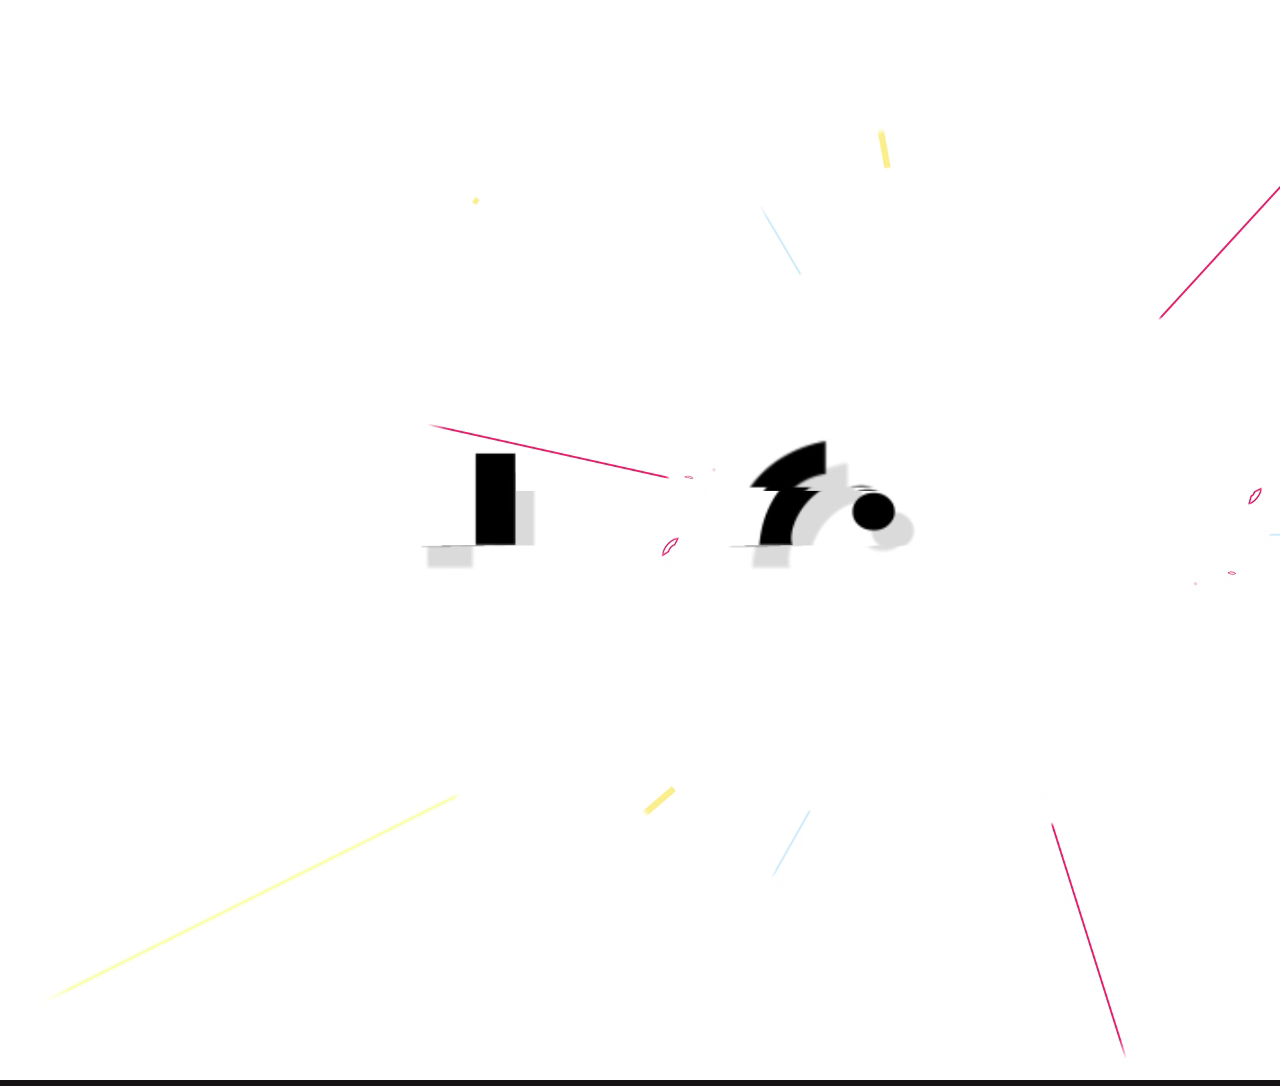
==== commit a3f18170: "maj" ====
--- a/index.html
+++ b/index.html
@@ -21,1410 +21,16 @@
 	<link href="assets/css/app.css" rel="stylesheet">
 	<link href="assets/css/icons.css" rel="stylesheet">
 	
-	<title>Dashtreme - Multipurpose Bootstrap5 Admin Template</title>
+	<title>Infinity Agency</title>
 </head>
 
 <body class="bg-theme bg-theme1">
-	<!--wrapper-->
-	<div class="wrapper">
-		<!--sidebar wrapper -->
-		<div class="sidebar-wrapper" data-simplebar="true">
-			<div class="sidebar-header">
-				<div>
-					<img src="assets/images/logo-icon.png" class="logo-icon" alt="logo icon">
-				</div>
-				<div>
-					<h4 class="logo-text">Dashtreme</h4>
-				</div>
-				<div class="toggle-icon ms-auto"><i class='bx bx-arrow-to-left'></i>
-				</div>
-			</div>
-			<!--navigation-->
-			<ul class="metismenu" id="menu">
-				<li>
-					<a href="javascript:;" class="has-arrow">
-						<div class="parent-icon"><i class='bx bx-home-circle'></i>
-						</div>
-						<div class="menu-title">Dashboard</div>
-					</a>
-					<ul>
-						<li> <a href="index.html"><i class="bx bx-right-arrow-alt"></i>Default</a>
-						</li>
-						<li> <a href="dashboard-eCommerce.html"><i class="bx bx-right-arrow-alt"></i>eCommerce</a>
-						</li>
-						<li> <a href="dashboard-sales.html"><i class="bx bx-right-arrow-alt"></i>Sales</a>
-						</li>
-						<li> <a href="dashboard-analytics.html"><i class="bx bx-right-arrow-alt"></i>Analytics</a>
-						</li>
-						<li> <a href="dashboard-alternate.html"><i class="bx bx-right-arrow-alt"></i>Alternate</a>
-						</li>
-						<li> <a href="dashboard-digital-marketing.html"><i class="bx bx-right-arrow-alt"></i>Digital Marketing</a>
-						</li>
-						<li> <a href="dashboard-human-resources.html"><i class="bx bx-right-arrow-alt"></i>Human Resources</a>
-						</li>
-					</ul>
-				</li>
-				<li>
-					<a href="javascript:;" class="has-arrow">
-						<div class="parent-icon"><i class="bx bx-category"></i>
-						</div>
-						<div class="menu-title">Application</div>
-					</a>
-					<ul>
-						<li> <a href="app-emailbox.html"><i class="bx bx-right-arrow-alt"></i>Email</a>
-						</li>
-						<li> <a href="app-chat-box.html"><i class="bx bx-right-arrow-alt"></i>Chat Box</a>
-						</li>
-						<li> <a href="app-file-manager.html"><i class="bx bx-right-arrow-alt"></i>File Manager</a>
-						</li>
-						<li> <a href="app-contact-list.html"><i class="bx bx-right-arrow-alt"></i>Contatcs</a>
-						</li>
-						<li> <a href="app-to-do.html"><i class="bx bx-right-arrow-alt"></i>Todo List</a>
-						</li>
-						<li> <a href="app-invoice.html"><i class="bx bx-right-arrow-alt"></i>Invoice</a>
-						</li>
-						<li> <a href="app-fullcalender.html"><i class="bx bx-right-arrow-alt"></i>Calendar</a>
-						</li>
-					</ul>
-				</li>
-				<li class="menu-label">UI Elements</li>
-				<li>
-					<a href="widgets.html">
-						<div class="parent-icon"><i class='bx bx-cookie'></i>
-						</div>
-						<div class="menu-title">Widgets</div>
-					</a>
-				</li>
-				<li>
-					<a href="javascript:;" class="has-arrow">
-						<div class="parent-icon"><i class='bx bx-cart'></i>
-						</div>
-						<div class="menu-title">eCommerce</div>
-					</a>
-					<ul>
-						<li> <a href="ecommerce-products.html"><i class="bx bx-right-arrow-alt"></i>Products</a>
-						</li>
-						<li> <a href="ecommerce-products-details.html"><i class="bx bx-right-arrow-alt"></i>Product Details</a>
-						</li>
-						<li> <a href="ecommerce-add-new-products.html"><i class="bx bx-right-arrow-alt"></i>Add New Products</a>
-						</li>
-						<li> <a href="ecommerce-orders.html"><i class="bx bx-right-arrow-alt"></i>Orders</a>
-						</li>
-					</ul>
-				</li>
-				<li>
-					<a class="has-arrow" href="javascript:;">
-						<div class="parent-icon"><i class='bx bx-bookmark-heart'></i>
-						</div>
-						<div class="menu-title">Components</div>
-					</a>
-					<ul>
-						<li> <a href="component-alerts.html"><i class="bx bx-right-arrow-alt"></i>Alerts</a>
-						</li>
-						<li> <a href="component-accordions.html"><i class="bx bx-right-arrow-alt"></i>Accordions</a>
-						</li>
-						<li> <a href="component-badges.html"><i class="bx bx-right-arrow-alt"></i>Badges</a>
-						</li>
-						<li> <a href="component-buttons.html"><i class="bx bx-right-arrow-alt"></i>Buttons</a>
-						</li>
-						<li> <a href="component-cards.html"><i class="bx bx-right-arrow-alt"></i>Cards</a>
-						</li>
-						<li> <a href="component-carousels.html"><i class="bx bx-right-arrow-alt"></i>Carousels</a>
-						</li>
-						<li> <a href="component-list-groups.html"><i class="bx bx-right-arrow-alt"></i>List Groups</a>
-						</li>
-						<li> <a href="component-media-object.html"><i class="bx bx-right-arrow-alt"></i>Media Objects</a>
-						</li>
-						<li> <a href="component-modals.html"><i class="bx bx-right-arrow-alt"></i>Modals</a>
-						</li>
-						<li> <a href="component-navs-tabs.html"><i class="bx bx-right-arrow-alt"></i>Navs & Tabs</a>
-						</li>
-						<li> <a href="component-navbar.html"><i class="bx bx-right-arrow-alt"></i>Navbar</a>
-						</li>
-						<li> <a href="component-paginations.html"><i class="bx bx-right-arrow-alt"></i>Pagination</a>
-						</li>
-						<li> <a href="component-popovers-tooltips.html"><i class="bx bx-right-arrow-alt"></i>Popovers & Tooltips</a>
-						</li>
-						<li> <a href="component-progress-bars.html"><i class="bx bx-right-arrow-alt"></i>Progress</a>
-						</li>
-						<li> <a href="component-spinners.html"><i class="bx bx-right-arrow-alt"></i>Spinners</a>
-						</li>
-						<li> <a href="component-notifications.html"><i class="bx bx-right-arrow-alt"></i>Notifications</a>
-						</li>
-						<li> <a href="component-avtars-chips.html"><i class="bx bx-right-arrow-alt"></i>Avatrs & Chips</a>
-						</li>
-					</ul>
-				</li>
-				<li>
-					<a class="has-arrow" href="javascript:;">
-						<div class="parent-icon"><i class="bx bx-repeat"></i>
-						</div>
-						<div class="menu-title">Content</div>
-					</a>
-					<ul>
-						<li> <a href="content-grid-system.html"><i class="bx bx-right-arrow-alt"></i>Grid System</a>
-						</li>
-						<li> <a href="content-typography.html"><i class="bx bx-right-arrow-alt"></i>Typography</a>
-						</li>
-						<li> <a href="content-text-utilities.html"><i class="bx bx-right-arrow-alt"></i>Text Utilities</a>
-						</li>
-					</ul>
-				</li>
-				<li>
-					<a class="has-arrow" href="javascript:;">
-						<div class="parent-icon"> <i class="bx bx-donate-blood"></i>
-						</div>
-						<div class="menu-title">Icons</div>
-					</a>
-					<ul>
-						<li> <a href="icons-line-icons.html"><i class="bx bx-right-arrow-alt"></i>Line Icons</a>
-						</li>
-						<li> <a href="icons-boxicons.html"><i class="bx bx-right-arrow-alt"></i>Boxicons</a>
-						</li>
-						<li> <a href="icons-feather-icons.html"><i class="bx bx-right-arrow-alt"></i>Feather Icons</a>
-						</li>
-					</ul>
-				</li>
-				<li class="menu-label">Forms & Tables</li>
-				<li>
-					<a class="has-arrow" href="javascript:;">
-						<div class="parent-icon"><i class='bx bx-message-square-edit'></i>
-						</div>
-						<div class="menu-title">Forms</div>
-					</a>
-					<ul>
-						<li> <a href="form-elements.html"><i class="bx bx-right-arrow-alt"></i>Form Elements</a>
-						</li>
-						<li> <a href="form-input-group.html"><i class="bx bx-right-arrow-alt"></i>Input Groups</a>
-						</li>
-						<li> <a href="form-layouts.html"><i class="bx bx-right-arrow-alt"></i>Forms Layouts</a>
-						</li>
-						<li> <a href="form-validations.html"><i class="bx bx-right-arrow-alt"></i>Form Validation</a>
-						</li>
-						<li> <a href="form-wizard.html"><i class="bx bx-right-arrow-alt"></i>Form Wizard</a>
-						</li>
-						<li> <a href="form-text-editor.html"><i class="bx bx-right-arrow-alt"></i>Text Editor</a>
-						</li>
-						<li> <a href="form-file-upload.html"><i class="bx bx-right-arrow-alt"></i>File Upload</a>
-						</li>
-						<li> <a href="form-date-time-pickes.html"><i class="bx bx-right-arrow-alt"></i>Date Pickers</a>
-						</li>
-						<li> <a href="form-select2.html"><i class="bx bx-right-arrow-alt"></i>Select2</a>
-						</li>
-					</ul>
-				</li>
-				<li>
-					<a class="has-arrow" href="javascript:;">
-						<div class="parent-icon"><i class="bx bx-grid-alt"></i>
-						</div>
-						<div class="menu-title">Tables</div>
-					</a>
-					<ul>
-						<li> <a href="table-basic-table.html"><i class="bx bx-right-arrow-alt"></i>Basic Table</a>
-						</li>
-						<li> <a href="table-datatable.html"><i class="bx bx-right-arrow-alt"></i>Data Table</a>
-						</li>
-					</ul>
-				</li>
-				<li class="menu-label">Pages</li>
-				<li>
-					<a class="has-arrow" href="javascript:;">
-						<div class="parent-icon"><i class="bx bx-lock"></i>
-						</div>
-						<div class="menu-title">Authentication</div>
-					</a>
-					<ul>
-						<li> <a href="authentication-signin.html" target="_blank"><i class="bx bx-right-arrow-alt"></i>Sign In</a>
-						</li>
-						<li> <a href="authentication-signup.html" target="_blank"><i class="bx bx-right-arrow-alt"></i>Sign Up</a>
-						</li>
-						<li> <a href="authentication-signin-with-header-footer.html" target="_blank"><i class="bx bx-right-arrow-alt"></i>Sign In with Header & Footer</a>
-						</li>
-						<li> <a href="authentication-signup-with-header-footer.html" target="_blank"><i class="bx bx-right-arrow-alt"></i>Sign Up with Header & Footer</a>
-						</li>
-						<li> <a href="authentication-forgot-password.html" target="_blank"><i class="bx bx-right-arrow-alt"></i>Forgot Password</a>
-						</li>
-						<li> <a href="authentication-reset-password.html" target="_blank"><i class="bx bx-right-arrow-alt"></i>Reset Password</a>
-						</li>
-						<li> <a href="authentication-lock-screen.html" target="_blank"><i class="bx bx-right-arrow-alt"></i>Lock Screen</a>
-						</li>
-					</ul>
-				</li>
-				<li>
-					<a href="user-profile.html">
-						<div class="parent-icon"><i class="bx bx-user-circle"></i>
-						</div>
-						<div class="menu-title">User Profile</div>
-					</a>
-				</li>
-				<li>
-					<a href="timeline.html">
-						<div class="parent-icon"> <i class="bx bx-video-recording"></i>
-						</div>
-						<div class="menu-title">Timeline</div>
-					</a>
-				</li>
-				<li>
-					<a class="has-arrow" href="javascript:;">
-						<div class="parent-icon"><i class="bx bx-error"></i>
-						</div>
-						<div class="menu-title">Errors</div>
-					</a>
-					<ul>
-						<li> <a href="errors-404-error.html" target="_blank"><i class="bx bx-right-arrow-alt"></i>404 Error</a>
-						</li>
-						<li> <a href="errors-500-error.html" target="_blank"><i class="bx bx-right-arrow-alt"></i>500 Error</a>
-						</li>
-						<li> <a href="errors-coming-soon.html" target="_blank"><i class="bx bx-right-arrow-alt"></i>Coming Soon</a>
-						</li>
-						<li> <a href="error-blank-page.html" target="_blank"><i class="bx bx-right-arrow-alt"></i>Blank Page</a>
-						</li>
-					</ul>
-				</li>
-				<li>
-					<a href="faq.html">
-						<div class="parent-icon"><i class="bx bx-help-circle"></i>
-						</div>
-						<div class="menu-title">FAQ</div>
-					</a>
-				</li>
-				<li>
-					<a href="pricing-table.html">
-						<div class="parent-icon"><i class="bx bx-diamond"></i>
-						</div>
-						<div class="menu-title">Pricing</div>
-					</a>
-				</li>
-				<li class="menu-label">Charts & Maps</li>
-				<li>
-					<a class="has-arrow" href="javascript:;">
-						<div class="parent-icon"><i class="bx bx-line-chart"></i>
-						</div>
-						<div class="menu-title">Charts</div>
-					</a>
-					<ul>
-						<li> <a href="charts-apex-chart.html"><i class="bx bx-right-arrow-alt"></i>Apex</a>
-						</li>
-						<li> <a href="charts-chartjs.html"><i class="bx bx-right-arrow-alt"></i>Chartjs</a>
-						</li>
-						<li> <a href="charts-highcharts.html"><i class="bx bx-right-arrow-alt"></i>Highcharts</a>
-						</li>
-					</ul>
-				</li>
-				<li>
-					<a class="has-arrow" href="javascript:;">
-						<div class="parent-icon"><i class="bx bx-map-alt"></i>
-						</div>
-						<div class="menu-title">Maps</div>
-					</a>
-					<ul>
-						<li> <a href="map-google-maps.html"><i class="bx bx-right-arrow-alt"></i>Google Maps</a>
-						</li>
-						<li> <a href="map-vector-maps.html"><i class="bx bx-right-arrow-alt"></i>Vector Maps</a>
-						</li>
-					</ul>
-				</li>
-				<li class="menu-label">Others</li>
-				<li>
-					<a class="has-arrow" href="javascript:;">
-						<div class="parent-icon"><i class="bx bx-menu"></i>
-						</div>
-						<div class="menu-title">Menu Levels</div>
-					</a>
-					<ul>
-						<li> <a class="has-arrow" href="javascript:;"><i class="bx bx-right-arrow-alt"></i>Level One</a>
-							<ul>
-								<li> <a class="has-arrow" href="javascript:;"><i class="bx bx-right-arrow-alt"></i>Level Two</a>
-									<ul>
-										<li> <a href="javascript:;"><i class="bx bx-right-arrow-alt"></i>Level Three</a>
-										</li>
-									</ul>
-								</li>
-							</ul>
-						</li>
-					</ul>
-				</li>
-				<li>
-					<a href="https://codervent.com/dashtreme/documentation/index.html" target="_blank">
-						<div class="parent-icon"><i class="bx bx-folder"></i>
-						</div>
-						<div class="menu-title">Documentation</div>
-					</a>
-				</li>
-				<li>
-					<a href="https://themeforest.net/user/codervent" target="_blank">
-						<div class="parent-icon"><i class="bx bx-support"></i>
-						</div>
-						<div class="menu-title">Support</div>
-					</a>
-				</li>
-			</ul>
-			<!--end navigation-->
-		</div>
-		<!--end sidebar wrapper -->
-		<!--start header -->
-		<header>
-			<div class="topbar d-flex align-items-center">
-				<nav class="navbar navbar-expand">
-					<div class="mobile-toggle-menu"><i class='bx bx-menu'></i>
-					</div>
-					<div class="search-bar flex-grow-1">
-						<div class="position-relative search-bar-box">
-							<input type="text" class="form-control search-control" placeholder="Type to search..."> <span class="position-absolute top-50 search-show translate-middle-y"><i class='bx bx-search'></i></span>
-							<span class="position-absolute top-50 search-close translate-middle-y"><i class='bx bx-x'></i></span>
-						</div>
-					</div>
-					<div class="top-menu ms-auto">
-						<ul class="navbar-nav align-items-center">
-							<li class="nav-item mobile-search-icon">
-								<a class="nav-link" href="#">	<i class='bx bx-search'></i>
-								</a>
-							</li>
-							<li class="nav-item dropdown dropdown-large">
-								<a class="nav-link dropdown-toggle dropdown-toggle-nocaret" href="#" role="button" data-bs-toggle="dropdown" aria-expanded="false">	<i class='bx bx-category'></i>
-								</a>
-								<div class="dropdown-menu dropdown-menu-end">
-									<div class="row row-cols-3 g-3 p-3">
-										<div class="col text-center">
-											<div class="app-box mx-auto"><i class='bx bx-group'></i>
-											</div>
-											<div class="app-title">Teams</div>
-										</div>
-										<div class="col text-center">
-											<div class="app-box mx-auto"><i class='bx bx-atom'></i>
-											</div>
-											<div class="app-title">Projects</div>
-										</div>
-										<div class="col text-center">
-											<div class="app-box mx-auto"><i class='bx bx-shield'></i>
-											</div>
-											<div class="app-title">Tasks</div>
-										</div>
-										<div class="col text-center">
-											<div class="app-box mx-auto"><i class='bx bx-notification'></i>
-											</div>
-											<div class="app-title">Feeds</div>
-										</div>
-										<div class="col text-center">
-											<div class="app-box mx-auto"><i class='bx bx-file'></i>
-											</div>
-											<div class="app-title">Files</div>
-										</div>
-										<div class="col text-center">
-											<div class="app-box mx-auto"><i class='bx bx-filter-alt'></i>
-											</div>
-											<div class="app-title">Alerts</div>
-										</div>
-									</div>
-								</div>
-							</li>
-							<li class="nav-item dropdown dropdown-large">
-								<a class="nav-link dropdown-toggle dropdown-toggle-nocaret position-relative" href="#" role="button" data-bs-toggle="dropdown" aria-expanded="false"> <span class="alert-count">7</span>
-									<i class='bx bx-bell'></i>
-								</a>
-								<div class="dropdown-menu dropdown-menu-end">
-									<a href="javascript:;">
-										<div class="msg-header">
-											<p class="msg-header-title">Notifications</p>
-											<p class="msg-header-clear ms-auto">Marks all as read</p>
-										</div>
-									</a>
-									<div class="header-notifications-list">
-										<a class="dropdown-item" href="javascript:;">
-											<div class="d-flex align-items-center">
-												<div class="notify"><i class="bx bx-group"></i>
-												</div>
-												<div class="flex-grow-1">
-													<h6 class="msg-name">New Customers<span class="msg-time float-end">14 Sec
-												ago</span></h6>
-													<p class="msg-info">5 new user registered</p>
-												</div>
-											</div>
-										</a>
-										<a class="dropdown-item" href="javascript:;">
-											<div class="d-flex align-items-center">
-												<div class="notify"><i class="bx bx-cart-alt"></i>
-												</div>
-												<div class="flex-grow-1">
-													<h6 class="msg-name">New Orders <span class="msg-time float-end">2 min
-												ago</span></h6>
-													<p class="msg-info">You have recived new orders</p>
-												</div>
-											</div>
-										</a>
-										<a class="dropdown-item" href="javascript:;">
-											<div class="d-flex align-items-center">
-												<div class="notify"><i class="bx bx-file"></i>
-												</div>
-												<div class="flex-grow-1">
-													<h6 class="msg-name">24 PDF File<span class="msg-time float-end">19 min
-												ago</span></h6>
-													<p class="msg-info">The pdf files generated</p>
-												</div>
-											</div>
-										</a>
-										<a class="dropdown-item" href="javascript:;">
-											<div class="d-flex align-items-center">
-												<div class="notify"><i class="bx bx-send"></i>
-												</div>
-												<div class="flex-grow-1">
-													<h6 class="msg-name">Time Response <span class="msg-time float-end">28 min
-												ago</span></h6>
-													<p class="msg-info">5.1 min avarage time response</p>
-												</div>
-											</div>
-										</a>
-										<a class="dropdown-item" href="javascript:;">
-											<div class="d-flex align-items-center">
-												<div class="notify"><i class="bx bx-home-circle"></i>
-												</div>
-												<div class="flex-grow-1">
-													<h6 class="msg-name">New Product Approved <span
-												class="msg-time float-end">2 hrs ago</span></h6>
-													<p class="msg-info">Your new product has approved</p>
-												</div>
-											</div>
-										</a>
-										<a class="dropdown-item" href="javascript:;">
-											<div class="d-flex align-items-center">
-												<div class="notify"><i class="bx bx-message-detail"></i>
-												</div>
-												<div class="flex-grow-1">
-													<h6 class="msg-name">New Comments <span class="msg-time float-end">4 hrs
-												ago</span></h6>
-													<p class="msg-info">New customer comments recived</p>
-												</div>
-											</div>
-										</a>
-										<a class="dropdown-item" href="javascript:;">
-											<div class="d-flex align-items-center">
-												<div class="notify"><i class='bx bx-check-square'></i>
-												</div>
-												<div class="flex-grow-1">
-													<h6 class="msg-name">Your item is shipped <span class="msg-time float-end">5 hrs
-												ago</span></h6>
-													<p class="msg-info">Successfully shipped your item</p>
-												</div>
-											</div>
-										</a>
-										<a class="dropdown-item" href="javascript:;">
-											<div class="d-flex align-items-center">
-												<div class="notify"><i class='bx bx-user-pin'></i>
-												</div>
-												<div class="flex-grow-1">
-													<h6 class="msg-name">New 24 authors<span class="msg-time float-end">1 day
-												ago</span></h6>
-													<p class="msg-info">24 new authors joined last week</p>
-												</div>
-											</div>
-										</a>
-										<a class="dropdown-item" href="javascript:;">
-											<div class="d-flex align-items-center">
-												<div class="notify"><i class='bx bx-door-open'></i>
-												</div>
-												<div class="flex-grow-1">
-													<h6 class="msg-name">Defense Alerts <span class="msg-time float-end">2 weeks
-												ago</span></h6>
-													<p class="msg-info">45% less alerts last 4 weeks</p>
-												</div>
-											</div>
-										</a>
-									</div>
-									<a href="javascript:;">
-										<div class="text-center msg-footer">View All Notifications</div>
-									</a>
-								</div>
-							</li>
-							<li class="nav-item dropdown dropdown-large">
-								<a class="nav-link dropdown-toggle dropdown-toggle-nocaret position-relative" href="#" role="button" data-bs-toggle="dropdown" aria-expanded="false"> <span class="alert-count">8</span>
-									<i class='bx bx-comment'></i>
-								</a>
-								<div class="dropdown-menu dropdown-menu-end">
-									<a href="javascript:;">
-										<div class="msg-header">
-											<p class="msg-header-title">Messages</p>
-											<p class="msg-header-clear ms-auto">Marks all as read</p>
-										</div>
-									</a>
-									<div class="header-message-list">
-										<a class="dropdown-item" href="javascript:;">
-											<div class="d-flex align-items-center">
-												<div class="user-online">
-													<img src="assets/images/avatars/avatar-1.png" class="msg-avatar" alt="user avatar">
-												</div>
-												<div class="flex-grow-1">
-													<h6 class="msg-name">Daisy Anderson <span class="msg-time float-end">5 sec
-												ago</span></h6>
-													<p class="msg-info">The standard chunk of lorem</p>
-												</div>
-											</div>
-										</a>
-										<a class="dropdown-item" href="javascript:;">
-											<div class="d-flex align-items-center">
-												<div class="user-online">
-													<img src="assets/images/avatars/avatar-2.png" class="msg-avatar" alt="user avatar">
-												</div>
-												<div class="flex-grow-1">
-													<h6 class="msg-name">Althea Cabardo <span class="msg-time float-end">14
-												sec ago</span></h6>
-													<p class="msg-info">Many desktop publishing packages</p>
-												</div>
-											</div>
-										</a>
-										<a class="dropdown-item" href="javascript:;">
-											<div class="d-flex align-items-center">
-												<div class="user-online">
-													<img src="assets/images/avatars/avatar-3.png" class="msg-avatar" alt="user avatar">
-												</div>
-												<div class="flex-grow-1">
-													<h6 class="msg-name">Oscar Garner <span class="msg-time float-end">8 min
-												ago</span></h6>
-													<p class="msg-info">Various versions have evolved over</p>
-												</div>
-											</div>
-										</a>
-										<a class="dropdown-item" href="javascript:;">
-											<div class="d-flex align-items-center">
-												<div class="user-online">
-													<img src="assets/images/avatars/avatar-4.png" class="msg-avatar" alt="user avatar">
-												</div>
-												<div class="flex-grow-1">
-													<h6 class="msg-name">Katherine Pechon <span class="msg-time float-end">15
-												min ago</span></h6>
-													<p class="msg-info">Making this the first true generator</p>
-												</div>
-											</div>
-										</a>
-										<a class="dropdown-item" href="javascript:;">
-											<div class="d-flex align-items-center">
-												<div class="user-online">
-													<img src="assets/images/avatars/avatar-5.png" class="msg-avatar" alt="user avatar">
-												</div>
-												<div class="flex-grow-1">
-													<h6 class="msg-name">Amelia Doe <span class="msg-time float-end">22 min
-												ago</span></h6>
-													<p class="msg-info">Duis aute irure dolor in reprehenderit</p>
-												</div>
-											</div>
-										</a>
-										<a class="dropdown-item" href="javascript:;">
-											<div class="d-flex align-items-center">
-												<div class="user-online">
-													<img src="assets/images/avatars/avatar-6.png" class="msg-avatar" alt="user avatar">
-												</div>
-												<div class="flex-grow-1">
-													<h6 class="msg-name">Cristina Jhons <span class="msg-time float-end">2 hrs
-												ago</span></h6>
-													<p class="msg-info">The passage is attributed to an unknown</p>
-												</div>
-											</div>
-										</a>
-										<a class="dropdown-item" href="javascript:;">
-											<div class="d-flex align-items-center">
-												<div class="user-online">
-													<img src="assets/images/avatars/avatar-7.png" class="msg-avatar" alt="user avatar">
-												</div>
-												<div class="flex-grow-1">
-													<h6 class="msg-name">James Caviness <span class="msg-time float-end">4 hrs
-												ago</span></h6>
-													<p class="msg-info">The point of using Lorem</p>
-												</div>
-											</div>
-										</a>
-										<a class="dropdown-item" href="javascript:;">
-											<div class="d-flex align-items-center">
-												<div class="user-online">
-													<img src="assets/images/avatars/avatar-8.png" class="msg-avatar" alt="user avatar">
-												</div>
-												<div class="flex-grow-1">
-													<h6 class="msg-name">Peter Costanzo <span class="msg-time float-end">6 hrs
-												ago</span></h6>
-													<p class="msg-info">It was popularised in the 1960s</p>
-												</div>
-											</div>
-										</a>
-										<a class="dropdown-item" href="javascript:;">
-											<div class="d-flex align-items-center">
-												<div class="user-online">
-													<img src="assets/images/avatars/avatar-9.png" class="msg-avatar" alt="user avatar">
-												</div>
-												<div class="flex-grow-1">
-													<h6 class="msg-name">David Buckley <span class="msg-time float-end">2 hrs
-												ago</span></h6>
-													<p class="msg-info">Various versions have evolved over</p>
-												</div>
-											</div>
-										</a>
-										<a class="dropdown-item" href="javascript:;">
-											<div class="d-flex align-items-center">
-												<div class="user-online">
-													<img src="assets/images/avatars/avatar-10.png" class="msg-avatar" alt="user avatar">
-												</div>
-												<div class="flex-grow-1">
-													<h6 class="msg-name">Thomas Wheeler <span class="msg-time float-end">2 days
-												ago</span></h6>
-													<p class="msg-info">If you are going to use a passage</p>
-												</div>
-											</div>
-										</a>
-										<a class="dropdown-item" href="javascript:;">
-											<div class="d-flex align-items-center">
-												<div class="user-online">
-													<img src="assets/images/avatars/avatar-11.png" class="msg-avatar" alt="user avatar">
-												</div>
-												<div class="flex-grow-1">
-													<h6 class="msg-name">Johnny Seitz <span class="msg-time float-end">5 days
-												ago</span></h6>
-													<p class="msg-info">All the Lorem Ipsum generators</p>
-												</div>
-											</div>
-										</a>
-									</div>
-									<a href="javascript:;">
-										<div class="text-center msg-footer">View All Messages</div>
-									</a>
-								</div>
-							</li>
-						</ul>
-					</div>
-					<div class="user-box dropdown">
-						<a class="d-flex align-items-center nav-link dropdown-toggle dropdown-toggle-nocaret" href="#" role="button" data-bs-toggle="dropdown" aria-expanded="false">
-							<img src="assets/images/avatars/avatar-2.png" class="user-img" alt="user avatar">
-							<div class="user-info ps-3">
-								<p class="user-name mb-0">Pauline Seitz</p>
-								<p class="designattion mb-0">Web Designer</p>
-							</div>
-						</a>
-						<ul class="dropdown-menu dropdown-menu-end">
-							<li><a class="dropdown-item" href="javascript:;"><i class="bx bx-user"></i><span>Profile</span></a>
-							</li>
-							<li><a class="dropdown-item" href="javascript:;"><i class="bx bx-cog"></i><span>Settings</span></a>
-							</li>
-							<li><a class="dropdown-item" href="javascript:;"><i class='bx bx-home-circle'></i><span>Dashboard</span></a>
-							</li>
-							<li><a class="dropdown-item" href="javascript:;"><i class='bx bx-dollar-circle'></i><span>Earnings</span></a>
-							</li>
-							<li><a class="dropdown-item" href="javascript:;"><i class='bx bx-download'></i><span>Downloads</span></a>
-							</li>
-							<li>
-								<div class="dropdown-divider mb-0"></div>
-							</li>
-							<li><a class="dropdown-item" href="javascript:;"><i class='bx bx-log-out-circle'></i><span>Logout</span></a>
-							</li>
-						</ul>
-					</div>
-				</nav>
-			</div>
-		</header>
-		<!--end header -->
-		<!--start page wrapper -->
-		<div class="page-wrapper">
-			<div class="page-content">
-
-				<div class="card radius-10">
-					<div class="row row-cols-1 row-cols-md-2 row-cols-xl-4 row-group g-0">
-						<div class="col">
-							<div class="card-body">
-								<div class="d-flex align-items-center">
-									<h5 class="mb-0">9526</h5>
-									<div class="ms-auto">
-                                        <i class='bx bx-cart fs-3 text-white'></i>
-									</div>
-								</div>
-								<div class="progress my-3" style="height:3px;">
-									<div class="progress-bar" role="progressbar" style="width: 55%" aria-valuenow="25" aria-valuemin="0" aria-valuemax="100"></div>
-								</div>
-								<div class="d-flex align-items-center text-white">
-									<p class="mb-0">Total Orders</p>
-									<p class="mb-0 ms-auto">+4.2%<span><i class='bx bx-up-arrow-alt'></i></span></p>
-								</div>
-							</div>
-						</div>
-						<div class="col">
-							<div class="card-body">
-								<div class="d-flex align-items-center">
-									<h5 class="mb-0">$8323</h5>
-									<div class="ms-auto">
-                                        <i class='bx bx-dollar fs-3 text-white'></i>
-									</div>
-								</div>
-								<div class="progress my-3" style="height:3px;">
-									<div class="progress-bar" role="progressbar" style="width: 55%" aria-valuenow="25" aria-valuemin="0" aria-valuemax="100"></div>
-								</div>
-								<div class="d-flex align-items-center text-white">
-									<p class="mb-0">Total Revenue</p>
-									<p class="mb-0 ms-auto">+1.2%<span><i class='bx bx-up-arrow-alt'></i></span></p>
-								</div>
-							</div>
-						</div>
-						<div class="col">
-							<div class="card-body">
-								<div class="d-flex align-items-center">
-									<h5 class="mb-0">6200</h5>
-									<div class="ms-auto">
-                                        <i class='bx bx-group fs-3 text-white'></i>
-									</div>
-								</div>
-								<div class="progress my-3" style="height:3px;">
-									<div class="progress-bar" role="progressbar" style="width: 55%" aria-valuenow="25" aria-valuemin="0" aria-valuemax="100"></div>
-								</div>
-								<div class="d-flex align-items-center text-white">
-									<p class="mb-0">Visitors</p>
-									<p class="mb-0 ms-auto">+5.2%<span><i class='bx bx-up-arrow-alt'></i></span></p>
-								</div>
-							</div>
-						</div>
-						<div class="col">
-							<div class="card-body">
-								<div class="d-flex align-items-center">
-									<h5 class="mb-0">5630</h5>
-									<div class="ms-auto">
-                                        <i class='bx bx-envelope fs-3 text-white'></i>
-									</div>
-								</div>
-								<div class="progress my-3" style="height:3px;">
-									<div class="progress-bar" role="progressbar" style="width: 55%" aria-valuenow="25" aria-valuemin="0" aria-valuemax="100"></div>
-								</div>
-								<div class="d-flex align-items-center text-white">
-									<p class="mb-0">Messages</p>
-									<p class="mb-0 ms-auto">+2.2%<span><i class='bx bx-up-arrow-alt'></i></span></p>
-								</div>
-							</div>
-						</div>
-					</div><!--end row-->
-				</div>
-
-				<div class="row">
-					<div class="col-12 col-lg-8 col-xl-8 d-flex">
-					   <div class="card radius-10 w-100">
-						<div class="card-body">
-							<div class="d-flex align-items-center">
-								<div>
-									<h6 class="mb-0">Site Traffic</h6>
-								</div>
-								<div class="font-22 ms-auto text-white"><i class="bx bx-dots-horizontal-rounded"></i>
-								</div>
-							</div>
-							<div class="d-flex align-items-center ms-auto font-13 gap-2 my-3">
-								<span class="border px-1 rounded cursor-pointer"><i class="bx bxs-circle text-white me-1"></i>New Visitor</span>
-								<span class="border px-1 rounded cursor-pointer"><i class="bx bxs-circle text-light-1 me-1"></i>Old Visitor</span>
-							</div>
-						   <div class="chart-container-1">
-							 <canvas id="chart1"></canvas>
-						   </div>
-						</div>
-						<div class="row row-cols-1 row-cols-md-3 row-cols-xl-3 g-0 row-group text-center border-top">
-						  <div class="col">
-							<div class="p-3">
-							  <h5 class="mb-0">45.87M</h5>
-							  <small class="mb-0">Overall Visitor <span> <i class="bx bx-up-arrow-alt align-middle"></i> 2.43%</span></small>
-							</div>
-						  </div>
-						  <div class="col">
-							<div class="p-3">
-							  <h5 class="mb-0">15:48</h5>
-							  <small class="mb-0">Visitor Duration <span> <i class="bx bx-up-arrow-alt align-middle"></i> 12.65%</span></small>
-							</div>
-						  </div>
-						  <div class="col">
-							<div class="p-3">
-							  <h5 class="mb-0">245.65</h5>
-							  <small class="mb-0">Pages/Visit <span> <i class="bx bx-up-arrow-alt align-middle"></i> 5.62%</span></small>
-							</div>
-						  </div>
-						</div>
-					   </div>
-					</div>
-			   
-					<div class="col-12 col-lg-4 col-xl-4 d-flex">
-					   <div class="card radius-10 overflow-hidden w-100">
-						  <div class="card-body">
-							<div class="d-flex align-items-center">
-								<div>
-									<h6 class="mb-0">Weekly sales</h6>
-								</div>
-								<div class="font-22 ms-auto text-white"><i class="bx bx-dots-horizontal-rounded"></i>
-								</div>
-							</div>
-							<div class="chart-container-2 my-3">
-							  <canvas id="chart2"></canvas>
-							 </div>
-						  </div>
-						  <div class="table-responsive">
-							<table class="table align-items-center mb-0">
-							  <tbody>
-								<tr>
-								  <td><i class="bx bxs-circle text-white me-2"></i> Direct</td>
-								  <td>$5856</td>
-								  <td>+55%</td>
-								</tr>
-								<tr>
-								  <td><i class="bx bxs-circle text-light-2 me-2"></i>Affiliate</td>
-								  <td>$2602</td>
-								  <td>+25%</td>
-								</tr>
-								<tr>
-								  <td><i class="bx bxs-circle text-light-3 me-2"></i>E-mail</td>
-								  <td>$1802</td>
-								  <td>+15%</td>
-								</tr>
-								<tr>
-								  <td><i class="bx bxs-circle text-light-4 me-2"></i>Other</td>
-								  <td>$1105</td>
-								  <td>+5%</td>
-								</tr>
-							  </tbody>
-							</table>
-						  </div>
-						</div>
-					</div>
-				   </div><!--End Row-->
+	
+	<div class="embed-responsive embed-responsive-16by9">
+		<video class="embed-responsive-item" src="vids/opening.mp4" autoplay muted playsinline loop preload="auto" ></video>
+	  </div>
 
 
-				   <div class="row row-cols-1 row-cols-lg-3">
-					<div class="col">
-					   <div class="card radius-10">
-						 <div class="card-body">
-						   <div class="d-flex align-items-center">
-							 <div class="w_chart easy-dash-chart" data-percent="60">
-							   <span class="w_percent"></span>
-							 </div>
-							 <div class="ms-3">
-							   <h6 class="mb-0">Facebook Followers</h6>
-							   <small class="mb-0">22.14% <i class='bx bxs-up-arrow align-middle me-1'></i>Since Last Week</small>
-							 </div>
-							 <div class="ms-auto text-white fs-1"><i class='bx bxl-facebook'></i></div>
-						   </div>
-						 </div>
-					   </div>
-					 </div>
-					 <div class="col">
-					   <div class="card radius-10">
-						 <div class="card-body">
-						   <div class="d-flex align-items-center">
-							 <div class="w_chart easy-dash-chart" data-percent="65">
-							   <span class="w_percent"></span>
-							 </div>
-							 <div class="ms-3">
-								<h6 class="mb-0">Twitter Tweets</h6>
-								<small class="mb-0">32.15% <i class='bx bxs-up-arrow align-middle me-1'></i>Since Last Week</small>
-							  </div>
-							  <div class="ms-auto text-white fs-1"><i class='bx bxl-twitter'></i></div>
-						   </div>
-						 </div>
-					   </div>
-					 </div>
-					 <div class="col">
-					   <div class="card radius-10">
-						 <div class="card-body">
-						   <div class="d-flex align-items-center">
-							 <div class="w_chart easy-dash-chart" data-percent="75">
-							   <span class="w_percent"></span>
-							 </div>
-							 <div class="ms-3">
-								<h6 class="mb-0">Youtube Subscribers</h6>
-								<small class="mb-0">58.24% <i class='bx bxs-up-arrow align-middle me-1'></i>Since Last Week</small>
-							  </div>
-							  <div class="ms-auto text-white fs-1"><i class='bx bxl-youtube'></i></div>
-						   </div>
-						 </div>
-					   </div>
-					 </div>
-					</div><!--End Row-->
-
-
-					<div class="row">
-						<div class="col-12 col-lg-12 col-xl-6">
-						  <div class="card radius-10">
-							<div class="card-body">
-								<div class="d-flex align-items-center mb-3">
-									<div>
-										<h6 class="mb-0">World Selling Region</h6>
-									</div>
-									<div class="font-22 ms-auto text-white"><i class="bx bx-dots-horizontal-rounded"></i>
-									</div>
-								</div>
-							   <div id="dashboard-map" style="height: 330px;"></div>
-							</div>
-							<div class="table-responsive">
-							   <table class="table table-hover align-items-center">
-								  <thead class="table-light">
-									 <tr>
-										 <th>Country</th>
-										 <th>Income</th>
-										 <th>Trend</th>
-									 </tr>
-								 </thead>
-								 <tbody>
-									 <tr>
-										 <td><i class="flag-icon flag-icon-ca me-2"></i> USA</td>
-										 <td>4,586$</td>
-										 <td><span id="trendchart1"></span></td>
-									 </tr>
-									 <tr>
-										 <td><i class="flag-icon flag-icon-us me-2"></i>Canada</td>
-										 <td>2,089$</td>
-										 <td><span id="trendchart2"></span></td>
-									 </tr>
-				   
-									 <tr>
-										 <td><i class="flag-icon flag-icon-in me-2"></i>India</td>
-										 <td>3,039$</td>
-										 <td><span id="trendchart3"></span></td>
-									 </tr>
-				   
-									 <tr>
-										 <td><i class="flag-icon flag-icon-gb me-2"></i>UK</td>
-										 <td>2,309$</td>
-										 <td><span id="trendchart4"></span></td>
-									 </tr>
-				   
-									 <tr>
-										 <td><i class="flag-icon flag-icon-de me-2"></i>Germany</td>
-										 <td>7,209$</td>
-										 <td><span id="trendchart5"></span></td>
-									 </tr>
-									 
-								 </tbody>
-							 </table>
-							 </div>
-						  </div>
-						</div>
-						
-						<div class="col-12 col-lg-12 col-xl-6">
-						   <div class="row">
-							 <div class="col-12 col-lg-6">
-							   <div class="card radius-10 overflow-hidden">
-								<div class="card-body">
-								   <p>Page Views</p>
-								   <h4 class="mb-0">8,293 <small class="font-13">5.2% <i class="zmdi zmdi-long-arrow-up"></i></small></h4>
-								</div>
-								<div class="chart-container-2">
-								  <canvas id="chart3"></canvas>
-								</div>
-							  </div>
-							 </div>
-							 <div class="col-12 col-lg-6">
-							   <div class="card radius-10 overflow-hidden">
-								<div class="card-body">
-								   <p>Total Clicks</p>
-								   <h4 class="mb-0">7,493 <small class="font-13">1.4% <i class="zmdi zmdi-long-arrow-up"></i></small></h4>
-								</div>
-								<div class="chart-container-2">
-								 <canvas id="chart4"></canvas>
-								 </div>
-							  </div>
-							 </div>
-							 <div class="col-12 col-lg-6">
-							   <div class="card radius-10">
-								<div class="card-body text-center">
-								   <p class="mb-4">Total Downloads</p>
-								   <input class="knob" data-width="190" data-height="190" data-readOnly="true" data-thickness=".2" data-angleoffset="90" data-linecap="round" data-bgcolor="rgba(255, 255, 255, 0.14)" data-fgcolor="#fff" data-max="15000" value="8550"/>
-								   <hr>
-								   <p class="mb-0 small-font text-center">3.4% <i class="zmdi zmdi-long-arrow-up"></i> since yesterday</p>
-								</div>
-							  </div>
-							 </div>
-							 <div class="col-12 col-lg-6">
-							   <div class="card radius-10">
-								<div class="card-body">
-								   <p>Device Storage</p>
-								   <h4 class="mb-3">42620/50000</h4>
-								   <hr>
-								   <div class="progress-wrapper mb-4">
-									  <p>Documents <span class="float-right">12GB</span></p>
-									  <div class="progress" style="height:5px;">
-										  <div class="progress-bar" style="width:80%"></div>
-									  </div>
-								   </div>
-								   
-								   <div class="progress-wrapper mb-4">
-									  <p>Images <span class="float-right">10GB</span></p>
-									  <div class="progress" style="height:5px;">
-										  <div class="progress-bar" style="width:60%"></div>
-									  </div>
-								   </div>
-								   
-								   <div class="progress-wrapper mb-4">
-									   <p>Mails <span class="float-right">5GB</span></p>
-									  <div class="progress" style="height:5px;">
-										  <div class="progress-bar" style="width:40%"></div>
-									  </div>
-								   </div>
-								   
-								</div>
-							  </div>
-							 </div>
-						   </div>
-						</div>
-					 </div><!--End Row-->
-
-					 <div class="row">
-						<div class="col-12 col-lg-6 col-xl-4 d-flex">
-						  <div class="card radius-10 overflow-hidden w-100">
-							 <div class="card-body">
-							   <p>Total Earning</p>
-							   <h4 class="mb-0">287,493$</h4>
-							   <small>1.4% <i class="zmdi zmdi-long-arrow-up"></i> Since Last Month</small>
-							   <hr>
-							   <p>Total Sales</p>
-							   <h4 class="mb-0">87,493</h4>
-							   <small>5.43% <i class="zmdi zmdi-long-arrow-up"></i> Since Last Month</small>
-							   <div class="mt-5">
-							   <div class="chart-container-4">
-								 <canvas id="chart5"></canvas>
-								</div>
-							  </div>
-							 </div>
-						  </div>
-						</div>
-				  
-						<div class="col-12 col-lg-6 col-xl-8 d-flex">
-						   <div class="card radius-10 w-100">
-							   <div class="card-header border-bottom">
-								<div class="d-flex align-items-center">
-									<div>
-										<h6 class="mb-0">Customer Review</h6>
-									</div>
-									<div class="font-22 ms-auto text-white"><i class="bx bx-dots-horizontal-rounded"></i>
-									</div>
-								</div>
-							</div>
-							 <ul class="list-group list-group-flush">
-								<li class="list-group-item bg-transparent">
-								  <div class="d-flex align-items-center">
-									<img src="assets/images/avatars/avatar-1.png" alt="user avatar" class="rounded-circle" width="55" height="55">
-								  <div class="ms-3">
-									<h6 class="mb-0">iPhone X <small class="ms-4">08.34 AM</small></h6>
-									<p class="mb-0 small-font">Sara Jhon : This is svery Nice phone in low budget.</p>
-								  </div>
-								  <div class="ms-auto star">
-									<i class='bx bxs-star text-white'></i>
-									<i class='bx bxs-star text-white'></i>
-									<i class='bx bxs-star text-white'></i>
-									<i class='bx bxs-star text-light-4'></i>
-									<i class='bx bxs-star text-light-4'></i>
-								  </div>
-								</div>
-								</li>
-								<li class="list-group-item bg-transparent">
-								  <div class="d-flex align-items-center">
-									<img src="assets/images/avatars/avatar-2.png" alt="user avatar" class="rounded-circle" width="55" height="55">
-								  <div class="ms-3">
-									<h6 class="mb-0">Air Pod <small class="ml-4">05.26 PM</small></h6>
-									<p class="mb-0 small-font">Danish Josh : The brand apple is original !</p>
-								  </div>
-								  <div class="ms-auto star">
-									<i class='bx bxs-star text-white'></i>
-									<i class='bx bxs-star text-white'></i>
-									<i class='bx bxs-star text-white'></i>
-									<i class='bx bxs-star text-light-4'></i>
-									<i class='bx bxs-star text-light-4'></i>
-								  </div>
-								</div>
-								</li>
-								<li class="list-group-item bg-transparent">
-								  <div class="d-flex align-items-center">
-									<img src="assets/images/avatars/avatar-3.png" alt="user avatar" class="rounded-circle" width="55" height="55">
-								  <div class="ms-3">
-									<h6 class="mb-0">Mackbook Pro <small class="ml-4">06.45 AM</small></h6>
-									<p class="mb-0 small-font">Jhon Doe : Excllent product and awsome quality</p>
-								  </div>
-								  <div class="ms-auto star">
-									<i class='bx bxs-star text-white'></i>
-									<i class='bx bxs-star text-white'></i>
-									<i class='bx bxs-star text-white'></i>
-									<i class='bx bxs-star text-light-4'></i>
-									<i class='bx bxs-star text-light-4'></i>
-								  </div>
-								</div>
-								</li>
-								<li class="list-group-item bg-transparent">
-								  <div class="d-flex align-items-center">
-									<img src="assets/images/avatars/avatar-4.png" alt="user avatar" class="rounded-circle" width="55" height="55">
-								  <div class="ms-3">
-									<h6 class="mb-0">Air Pod <small class="ml-4">08.34 AM</small></h6>
-									<p class="mb-0 small-font">Christine : The brand apple is original !</p>
-								  </div>
-								  <div class="ms-auto star">
-									<i class='bx bxs-star text-white'></i>
-									<i class='bx bxs-star text-white'></i>
-									<i class='bx bxs-star text-white'></i>
-									<i class='bx bxs-star text-light-4'></i>
-									<i class='bx bxs-star text-light-4'></i>
-								  </div>
-								</div>
-								</li>
-								<li class="list-group-item bg-transparent">
-								  <div class="d-flex align-items-center">
-									<img src="assets/images/avatars/avatar-5.png" alt="user avatar" class="rounded-circle" width="55" height="55">
-								  <div class="ms-3">
-									<h6 class="mb-0">Mackbook <small class="ml-4">08.34 AM</small></h6>
-									<p class="mb-0 small-font">Michle : The brand apple is original !</p>
-								  </div>
-								  <div class="ms-auto star">
-									<i class='bx bxs-star text-white'></i>
-									<i class='bx bxs-star text-white'></i>
-									<i class='bx bxs-star text-white'></i>
-									<i class='bx bxs-star text-light-4'></i>
-									<i class='bx bxs-star text-light-4'></i>
-								  </div>
-								</div>
-								</li>
-							  </ul>
-						   </div>
-						</div>
-					  </div><!--End Row-->
-
-
-					  <div class="card radius-10">
-						<div class="card-body">
-							<div class="d-flex align-items-center">
-								<div>
-									<h5 class="mb-0">Orders Summary</h5>
-								</div>
-								<div class="font-22 ms-auto"><i class="bx bx-dots-horizontal-rounded"></i>
-								</div>
-							</div>
-							<hr>
-							<div class="table-responsive">
-								<table class="table align-middle mb-0">
-									<thead class="table-light">
-										<tr>
-											<th>Order id</th>
-											<th>Product</th>
-											<th>Customer</th>
-											<th>Date</th>
-											<th>Price</th>
-											<th>Status</th>
-											<th>Action</th>
-										</tr>
-									</thead>
-									<tbody>
-										<tr>
-											<td>#897656</td>
-											<td>
-												<div class="d-flex align-items-center">
-													<div class="recent-product-img">
-														<img src="assets/images/icons/chair.png" alt="">
-													</div>
-													<div class="ms-2">
-														<h6 class="mb-1 font-14">Light Blue Chair</h6>
-													</div>
-												</div>
-											</td>
-											<td>Brooklyn Zeo</td>
-											<td>12 Jul 2020</td>
-											<td>$64.00</td>
-											<td>
-												<div class="badge rounded-pill bg-light w-100">In Progress</div>
-											</td>
-											<td>
-												<div class="d-flex order-actions">	<a href="javascript:;" class=""><i class="bx bx-cog"></i></a>
-													<a href="javascript:;" class="ms-4"><i class="bx bx-down-arrow-alt"></i></a>
-												</div>
-											</td>
-										</tr>
-										<tr>
-											<td>#987549</td>
-											<td>
-												<div class="d-flex align-items-center">
-													<div class="recent-product-img">
-														<img src="assets/images/icons/shoes.png" alt="">
-													</div>
-													<div class="ms-2">
-														<h6 class="mb-1 font-14">Green Sport Shoes</h6>
-													</div>
-												</div>
-											</td>
-											<td>Martin Hughes</td>
-											<td>14 Jul 2020</td>
-											<td>$45.00</td>
-											<td>
-												<div class="badge rounded-pill bg-light w-100">Completed</div>
-											</td>
-											<td>
-												<div class="d-flex order-actions">	<a href="javascript:;" class=""><i class="bx bx-cog"></i></a>
-													<a href="javascript:;" class="ms-4"><i class="bx bx-down-arrow-alt"></i></a>
-												</div>
-											</td>
-										</tr>
-										<tr>
-											<td>#685749</td>
-											<td>
-												<div class="d-flex align-items-center">
-													<div class="recent-product-img">
-														<img src="assets/images/icons/headphones.png" alt="">
-													</div>
-													<div class="ms-2">
-														<h6 class="mb-1 font-14">Red Headphone 07</h6>
-													</div>
-												</div>
-											</td>
-											<td>Shoan Stephen</td>
-											<td>15 Jul 2020</td>
-											<td>$67.00</td>
-											<td>
-												<div class="badge rounded-pill bg-light w-100">Cancelled</div>
-											</td>
-											<td>
-												<div class="d-flex order-actions">	<a href="javascript:;" class=""><i class="bx bx-cog"></i></a>
-													<a href="javascript:;" class="ms-4"><i class="bx bx-down-arrow-alt"></i></a>
-												</div>
-											</td>
-										</tr>
-										<tr>
-											<td>#887459</td>
-											<td>
-												<div class="d-flex align-items-center">
-													<div class="recent-product-img">
-														<img src="assets/images/icons/idea.png" alt="">
-													</div>
-													<div class="ms-2">
-														<h6 class="mb-1 font-14">Mini Laptop Device</h6>
-													</div>
-												</div>
-											</td>
-											<td>Alister Campel</td>
-											<td>18 Jul 2020</td>
-											<td>$87.00</td>
-											<td>
-												<div class="badge rounded-pill bg-light w-100">Completed</div>
-											</td>
-											<td>
-												<div class="d-flex order-actions">	<a href="javascript:;" class=""><i class="bx bx-cog"></i></a>
-													<a href="javascript:;" class="ms-4"><i class="bx bx-down-arrow-alt"></i></a>
-												</div>
-											</td>
-										</tr>
-										<tr>
-											<td>#335428</td>
-											<td>
-												<div class="d-flex align-items-center">
-													<div class="recent-product-img">
-														<img src="assets/images/icons/user-interface.png" alt="">
-													</div>
-													<div class="ms-2">
-														<h6 class="mb-1 font-14">Purple Mobile Phone</h6>
-													</div>
-												</div>
-											</td>
-											<td>Keate Medona</td>
-											<td>20 Jul 2020</td>
-											<td>$75.00</td>
-											<td>
-												<div class="badge rounded-pill bg-light w-100">In Progress</div>
-											</td>
-											<td>
-												<div class="d-flex order-actions">	<a href="javascript:;" class=""><i class="bx bx-cog"></i></a>
-													<a href="javascript:;" class="ms-4"><i class="bx bx-down-arrow-alt"></i></a>
-												</div>
-											</td>
-										</tr>
-										<tr>
-											<td>#224578</td>
-											<td>
-												<div class="d-flex align-items-center">
-													<div class="recent-product-img">
-														<img src="assets/images/icons/watch.png" alt="">
-													</div>
-													<div class="ms-2">
-														<h6 class="mb-1 font-14">Smart Hand Watch</h6>
-													</div>
-												</div>
-											</td>
-											<td>Winslet Maya</td>
-											<td>22 Jul 2020</td>
-											<td>$80.00</td>
-											<td>
-												<div class="badge rounded-pill bg-light w-100">Cancelled</div>
-											</td>
-											<td>
-												<div class="d-flex order-actions">	<a href="javascript:;" class=""><i class="bx bx-cog"></i></a>
-													<a href="javascript:;" class="ms-4"><i class="bx bx-down-arrow-alt"></i></a>
-												</div>
-											</td>
-										</tr>
-										<tr>
-											<td>#447896</td>
-											<td>
-												<div class="d-flex align-items-center">
-													<div class="recent-product-img">
-														<img src="assets/images/icons/tshirt.png" alt="">
-													</div>
-													<div class="ms-2">
-														<h6 class="mb-1 font-14">T-Shirt Blue</h6>
-													</div>
-												</div>
-											</td>
-											<td>Emy Jackson</td>
-											<td>28 Jul 2020</td>
-											<td>$96.00</td>
-											<td>
-												<div class="badge rounded-pill bg-light w-100">Completed</div>
-											</td>
-											<td>
-												<div class="d-flex order-actions">	<a href="javascript:;" class=""><i class="bx bx-cog"></i></a>
-													<a href="javascript:;" class="ms-4"><i class="bx bx-down-arrow-alt"></i></a>
-												</div>
-											</td>
-										</tr>
-									</tbody>
-								</table>
-							</div>
-						</div>
-					</div>
-
-			</div>
-		</div>
-		<!--end page wrapper -->
-		<!--start overlay-->
-		<div class="overlay toggle-icon"></div>
-		<!--end overlay-->
-		<!--Start Back To Top Button--> <a href="javaScript:;" class="back-to-top"><i class='bx bxs-up-arrow-alt'></i></a>
-		<!--End Back To Top Button-->
-		<footer class="page-footer">
-			<p class="mb-0">Copyright © 2021. All right reserved.</p>
-		</footer>
-	</div>
-	<!--end wrapper-->
-	<!--start switcher-->
-	<div class="switcher-wrapper">
-		<div class="switcher-btn"> <i class='bx bx-cog bx-spin'></i>
-		</div>
-		<div class="switcher-body">
-			<div class="d-flex align-items-center">
-				<h5 class="mb-0 text-uppercase">Theme Customizer</h5>
-				<button type="button" class="btn-close ms-auto close-switcher" aria-label="Close"></button>
-			</div>
-			<hr/>
-			<p class="mb-0">Gaussian Texture</p>
-			  <hr>
-			  
-			  <ul class="switcher">
-				<li id="theme1"></li>
-				<li id="theme2"></li>
-				<li id="theme3"></li>
-				<li id="theme4"></li>
-				<li id="theme5"></li>
-				<li id="theme6"></li>
-			  </ul>
-               <hr>
-			  <p class="mb-0">Gradient Background</p>
-			  <hr>
-			  
-			  <ul class="switcher">
-				<li id="theme7"></li>
-				<li id="theme8"></li>
-				<li id="theme9"></li>
-				<li id="theme10"></li>
-				<li id="theme11"></li>
-				<li id="theme12"></li>
-				<li id="theme13"></li>
-				<li id="theme14"></li>
-				<li id="theme15"></li>
-			  </ul>
-		</div>
 	</div>
 	<!--end switcher-->
 	<!-- Bootstrap JS -->
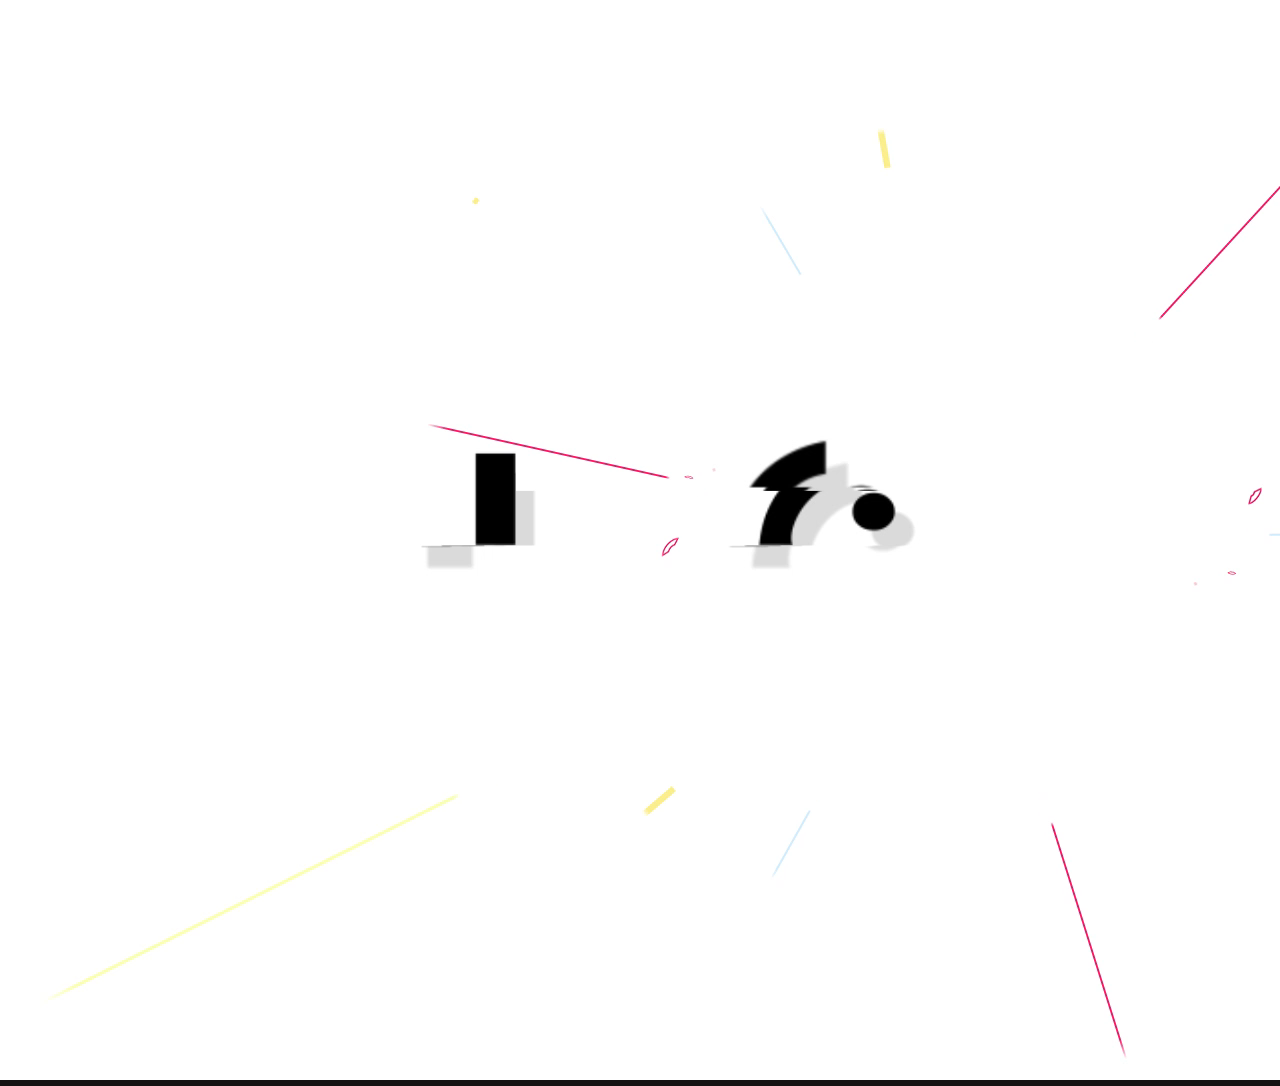
==== commit 19377c7e: "JS script après video" ====
--- a/index.html
+++ b/index.html
@@ -1,60 +1,75 @@
-<!doctype html>
-<html lang="en">
-
-<head>
-	<!-- Required meta tags -->
-	<meta charset="utf-8">
-	<meta name="viewport" content="width=device-width, initial-scale=1">
-	<!--favicon-->
-	<link rel="icon" href="assets/images/favicon-32x32.png" type="image/png" />
-	<!--plugins-->
-	<link href="assets/plugins/vectormap/jquery-jvectormap-2.0.2.css" rel="stylesheet"/>
-	<link href="assets/plugins/simplebar/css/simplebar.css" rel="stylesheet" />
-	<link href="assets/plugins/perfect-scrollbar/css/perfect-scrollbar.css" rel="stylesheet" />
-	<link href="assets/plugins/metismenu/css/metisMenu.min.css" rel="stylesheet" />
-	<!-- loader-->
-	<link href="assets/css/pace.min.css" rel="stylesheet" />
-	<script src="assets/js/pace.min.js"></script>
-	<!-- Bootstrap CSS -->
-	<link href="assets/css/bootstrap.min.css" rel="stylesheet">
-	<link href="https://fonts.googleapis.com/css2?family=Roboto:wght@400;500&display=swap" rel="stylesheet">
-	<link href="assets/css/app.css" rel="stylesheet">
-	<link href="assets/css/icons.css" rel="stylesheet">
-	
-	<title>Infinity Agency</title>
-</head>
-
-<body class="bg-theme bg-theme1">
-	
-	<div class="embed-responsive embed-responsive-16by9">
-		<video class="embed-responsive-item" src="vids/opening.mp4" autoplay muted playsinline loop preload="auto" ></video>
-	  </div>
-
-
-	</div>
-	<!--end switcher-->
-	<!-- Bootstrap JS -->
-	<script src="assets/js/bootstrap.bundle.min.js"></script>
-	<!--plugins-->
-	<script src="assets/js/jquery.min.js"></script>
-	<script src="assets/plugins/simplebar/js/simplebar.min.js"></script>
-	<script src="assets/plugins/metismenu/js/metisMenu.min.js"></script>
-	<script src="assets/plugins/perfect-scrollbar/js/perfect-scrollbar.js"></script>
-	<script src="assets/plugins/chartjs/js/Chart.min.js"></script>
-	<script src="assets/plugins/vectormap/jquery-jvectormap-2.0.2.min.js"></script>
-    <script src="assets/plugins/vectormap/jquery-jvectormap-world-mill-en.js"></script>
-	<script src="assets/plugins/jquery.easy-pie-chart/jquery.easypiechart.min.js"></script>
-	<script src="assets/plugins/sparkline-charts/jquery.sparkline.min.js"></script>
-	<script src="assets/plugins/jquery-knob/excanvas.js"></script>
-	<script src="assets/plugins/jquery-knob/jquery.knob.js"></script>
-	  <script>
-		  $(function() {
-			  $(".knob").knob();
-		  });
-	  </script>
-	  <script src="assets/js/index.js"></script>
-	<!--app JS-->
-	<script src="assets/js/app.js"></script>
-</body>
-
+<!doctype html>
+<html lang="en">
+
+<head>
+	
+	<!-- Required meta tags -->
+	<meta charset="utf-8">
+	<meta name="viewport" content="width=device-width, initial-scale=1">
+	<link rel="stylesheet" href="assets/css/style.css">
+	<!--favicon-->
+	<link rel="icon" href="img/INFINITYfav.png" type="image/png" />
+	<!--plugins-->
+	<!-- loader-->
+	<link href="assets/css/pace.min.css" rel="stylesheet" />
+	<script src="assets/js/pace.min.js"></script>
+	<!-- Bootstrap CSS -->
+	<link href="assets/css/bootstrap.min.css" rel="stylesheet">
+	<link href="https://fonts.googleapis.com/css2?family=Roboto:wght@400;500&display=swap" rel="stylesheet">
+	<link href="assets/css/app.css" rel="stylesheet">
+	<link href="assets/css/icons.css" rel="stylesheet">
+	
+	
+	
+	<title>Infinity Agency</title>
+</head>
+
+<body class="bg-theme bg-theme2">
+	
+	<div class="embed-responsive embed-responsive-16by9">
+		<video class="embed-responsive-item" id="opening" src="vids/opening.mp4" autoplay muted playsinline  loop preload="auto" ></video>
+	</div>
+	<div class="buttonChoiceNone" id="buttonChoice">
+		
+		<div class="d-flex justify-content-center align-items-center">
+			
+				<img  src="http://s3.amazonaws.com/37assets/svn/765-default-avatar.png" alt="Influenceurs">
+			<button type="button" class="btn btn-light px-5 button-index">Partenaires ?</button>
+			</div>
+			<p class="blockquote"> OU </p>
+			<div class="card influenceurs">
+				<img class="card-img-top" src="img/influ.jpg" alt="Influenceurs">
+			<button type="button" class="btn btn-light px-5">Influenceurs ?</button>
+			</div>
+		</div>
+	</div>
+
+
+	
+	<!--end switcher-->
+	<!-- Bootstrap JS -->
+	<script src="assets/js/bootstrap.bundle.min.js"></script>
+	<!--plugins-->
+	<script src="assets/js/jquery.min.js"></script>
+	<script src="assets/plugins/simplebar/js/simplebar.min.js"></script>
+	<script src="assets/plugins/metismenu/js/metisMenu.min.js"></script>
+	<script src="assets/plugins/perfect-scrollbar/js/perfect-scrollbar.js"></script>
+	<script src="assets/plugins/chartjs/js/Chart.min.js"></script>
+	<script src="assets/plugins/vectormap/jquery-jvectormap-2.0.2.min.js"></script>
+    <script src="assets/plugins/vectormap/jquery-jvectormap-world-mill-en.js"></script>
+	<script src="assets/plugins/jquery.easy-pie-chart/jquery.easypiechart.min.js"></script>
+	<script src="assets/plugins/sparkline-charts/jquery.sparkline.min.js"></script>
+	<script src="assets/plugins/jquery-knob/excanvas.js"></script>
+	<script src="assets/plugins/jquery-knob/jquery.knob.js"></script>
+	  <script>
+		  $(function() {
+			  $(".knob").knob();
+		  });
+	  </script>
+	  <script src="assets/js/index.js"></script>
+	<!--app JS-->
+	<script src="assets/js/app.js"></script>
+	<script src="assets/js/script.js"></script>
+</body>
+
 </html>--- a/assets/css/style.css
+++ b/assets/css/style.css
@@ -0,0 +1,51 @@
+.button-index {
+
+    opacity: 80% !important;
+    background-color:rgba(210, 172, 23, 0.4) !important;
+    
+}
+
+.question {
+    font-size:5rem  !important;
+    font-family: "Leelawed", serif;
+}
+
+.partenaires {
+
+    margin-right: 5%;
+    width:15%;
+}
+.influenceurs{
+
+    margin-left: 5%;
+    width:15%;
+}
+.button-index:hover {
+
+    background: linear-gradient(90deg, rgba(210, 172, 23, 0.4) 38%, rgba(242,180,65,1) 86%);
+}
+
+.buttonChoiceNone {
+
+    display:none;
+}
+
+.buttonChoiceBlock {
+
+    display:block;
+}
+
+.displayNone {
+
+    display:none;
+}
+
+.picture {
+
+    width:20%
+}
+
+@font-face {
+    font-family: Leelawed;
+    src: url(/assets/fonts/leelawad.ttf);
+}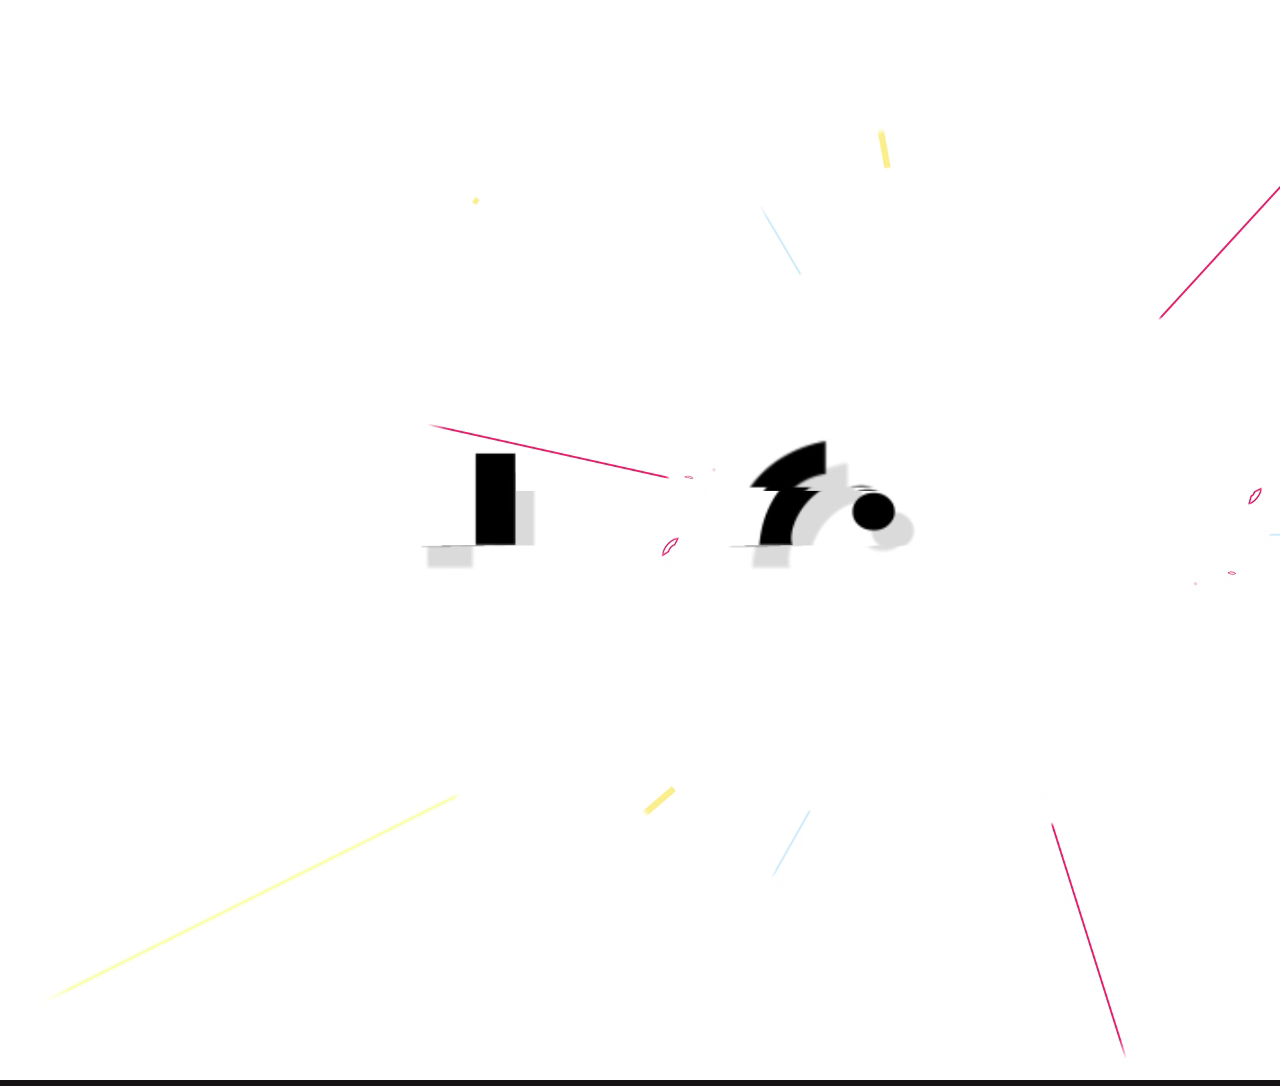
==== commit 045392d7: "effets sur images" ====
--- a/index.html
+++ b/index.html
@@ -30,16 +30,18 @@
 		<video class="embed-responsive-item" id="opening" src="vids/opening.mp4" autoplay muted playsinline  loop preload="auto" ></video>
 	</div>
 	<div class="buttonChoiceNone" id="buttonChoice">
-		
-		<div class="d-flex justify-content-center align-items-center">
+		<div class="d-flex align-items-center justify-content-center">
+
+			<div class="align-self-start picture d-flex flex-column">
+				
+				<img src="https://images.unsplash.com/photo-1612831454918-f65c3ecfc34d?ixid=MnwxMjA3fDB8MHxwaG90by1wYWdlfHx8fGVufDB8fHx8&ixlib=rb-1.2.1&auto=format&fit=crop&w=700&q=80" alt="Partenaires" class="influ blur2">
+				<button type="button" class="btn btn-light px-5 button-index">Partenaires ?</button>
 			
-				<img  src="http://s3.amazonaws.com/37assets/svn/765-default-avatar.png" alt="Influenceurs">
-			<button type="button" class="btn btn-light px-5 button-index">Partenaires ?</button>
 			</div>
-			<p class="blockquote"> OU </p>
-			<div class="card influenceurs">
-				<img class="card-img-top" src="img/influ.jpg" alt="Influenceurs">
-			<button type="button" class="btn btn-light px-5">Influenceurs ?</button>
+			
+			<div class="align-self-end picture d-flex flex-column">
+				<img  class="blur" src="https://images.unsplash.com/photo-1584945514960-421bb14083e9?ixid=MnwxMjA3fDB8MHxwaG90by1wYWdlfHx8fGVufDB8fHx8&ixlib=rb-1.2.1&auto=format&fit=crop&w=675&q=80" alt="Influenceurs" class="influ">
+				<button type="button" class="btn btn-light px-5 button-index">Influenceurs ?</button>
 			</div>
 		</div>
 	</div>
--- a/assets/css/style.css
+++ b/assets/css/style.css
@@ -1,9 +1,4 @@
-.button-index {
 
-    opacity: 80% !important;
-    background-color:rgba(210, 172, 23, 0.4) !important;
-    
-}
 
 .question {
     font-size:5rem  !important;
@@ -20,9 +15,8 @@
     margin-left: 5%;
     width:15%;
 }
-.button-index:hover {
-
-    background: linear-gradient(90deg, rgba(210, 172, 23, 0.4) 38%, rgba(242,180,65,1) 86%);
+.button-index{
+    position:relative;
 }
 
 .buttonChoiceNone {
@@ -42,7 +36,26 @@
 
 .picture {
 
-    width:20%
+    width:100%;
+}
+.blur {
+    filter: blur(3px);
+    transition: .3s ease-in-out;
+}
+.blur:hover {
+    filter:blur(0);
+}
+
+.blur2 {
+    filter: grayscale(100%);
+    transition: .3s ease-in-out;
+}
+.blur2:hover {
+    filter: grayscale(0);
+}
+
+.influ {
+    width:100%;
 }
 
 @font-face {
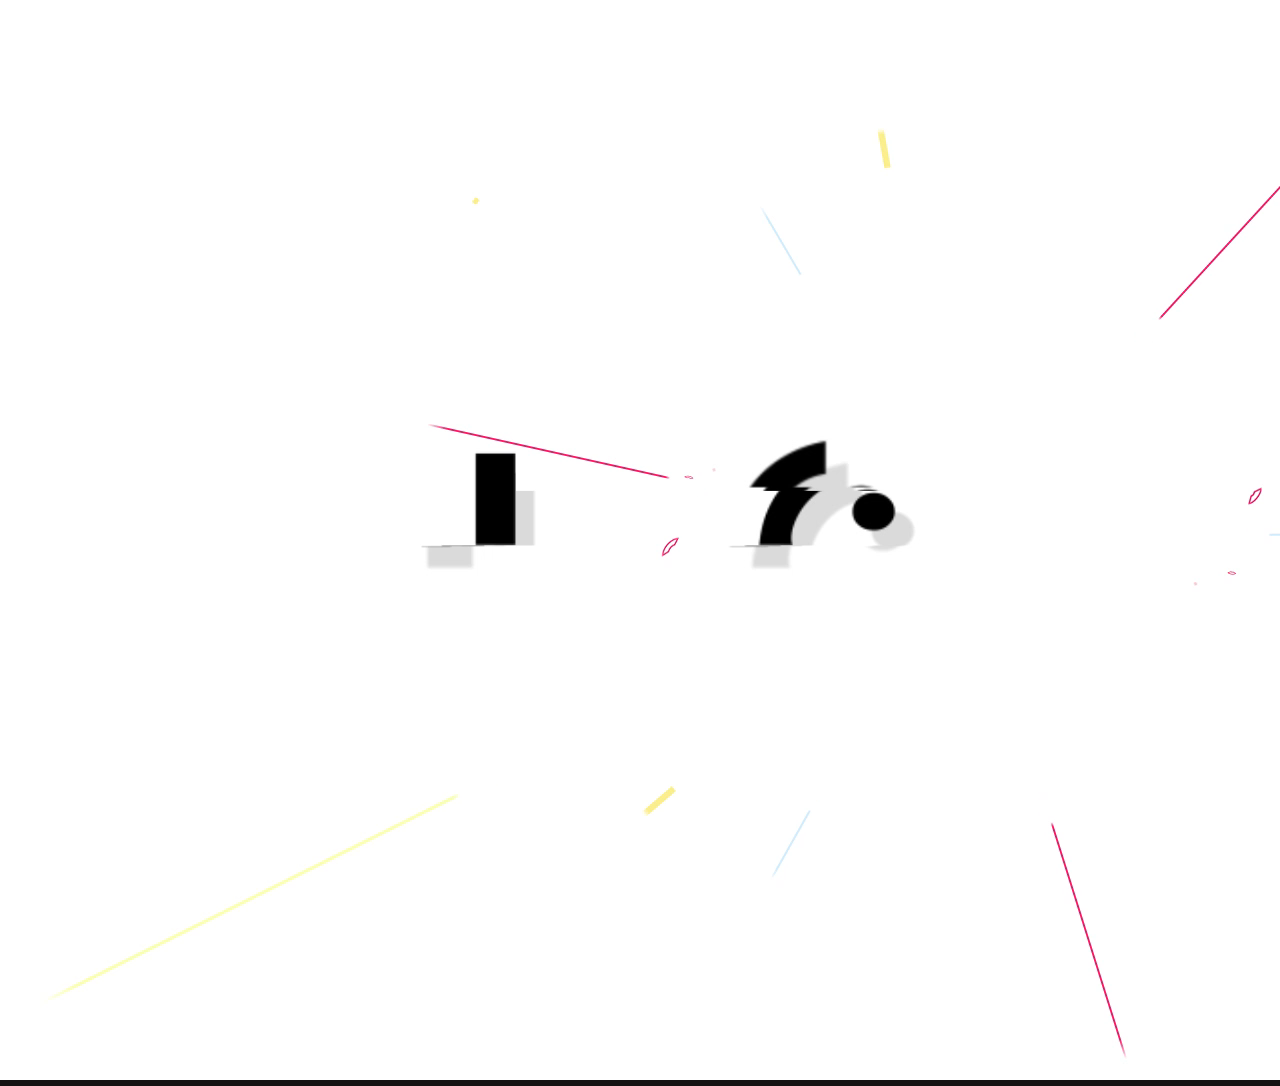
==== commit 2ab02341: "Merge branch 'Timothy' of https://github.com/Norris-Smart-Solutions/Infinity into Timothy" ====
--- a/index.html
+++ b/index.html
@@ -30,18 +30,16 @@
 		<video class="embed-responsive-item" id="opening" src="vids/opening.mp4" autoplay muted playsinline  loop preload="auto" ></video>
 	</div>
 	<div class="buttonChoiceNone" id="buttonChoice">
-		<div class="d-flex align-items-center justify-content-center">
-
-			<div class="align-self-start picture d-flex flex-column">
-				
-				<img src="https://images.unsplash.com/photo-1612831454918-f65c3ecfc34d?ixid=MnwxMjA3fDB8MHxwaG90by1wYWdlfHx8fGVufDB8fHx8&ixlib=rb-1.2.1&auto=format&fit=crop&w=700&q=80" alt="Partenaires" class="influ blur2">
-				<button type="button" class="btn btn-light px-5 button-index">Partenaires ?</button>
+		
+		<div class="d-flex justify-content-center align-items-center">
 			
+				<img  src="http://s3.amazonaws.com/37assets/svn/765-default-avatar.png" alt="Influenceurs">
+			<button type="button" class="btn btn-light px-5 button-index">Partenaires ?</button>
 			</div>
-			
-			<div class="align-self-end picture d-flex flex-column">
-				<img  class="blur" src="https://images.unsplash.com/photo-1584945514960-421bb14083e9?ixid=MnwxMjA3fDB8MHxwaG90by1wYWdlfHx8fGVufDB8fHx8&ixlib=rb-1.2.1&auto=format&fit=crop&w=675&q=80" alt="Influenceurs" class="influ">
-				<button type="button" class="btn btn-light px-5 button-index">Influenceurs ?</button>
+			<p class="blockquote"> OU </p>
+			<div class="card influenceurs">
+				<img class="card-img-top" src="img/influ.jpg" alt="Influenceurs">
+			<button type="button" class="btn btn-light px-5">Influenceurs ?</button>
 			</div>
 		</div>
 	</div>
--- a/assets/css/style.css
+++ b/assets/css/style.css
@@ -1,4 +1,9 @@
+.button-index {
 
+    opacity: 80% !important;
+    background-color:rgba(210, 172, 23, 0.4) !important;
+    
+}
 
 .question {
     font-size:5rem  !important;
@@ -15,8 +20,9 @@
     margin-left: 5%;
     width:15%;
 }
-.button-index{
-    position:relative;
+.button-index:hover {
+
+    background: linear-gradient(90deg, rgba(210, 172, 23, 0.4) 38%, rgba(242,180,65,1) 86%);
 }
 
 .buttonChoiceNone {
@@ -36,26 +42,7 @@
 
 .picture {
 
-    width:100%;
-}
-.blur {
-    filter: blur(3px);
-    transition: .3s ease-in-out;
-}
-.blur:hover {
-    filter:blur(0);
-}
-
-.blur2 {
-    filter: grayscale(100%);
-    transition: .3s ease-in-out;
-}
-.blur2:hover {
-    filter: grayscale(0);
-}
-
-.influ {
-    width:100%;
+    width:20%
 }
 
 @font-face {
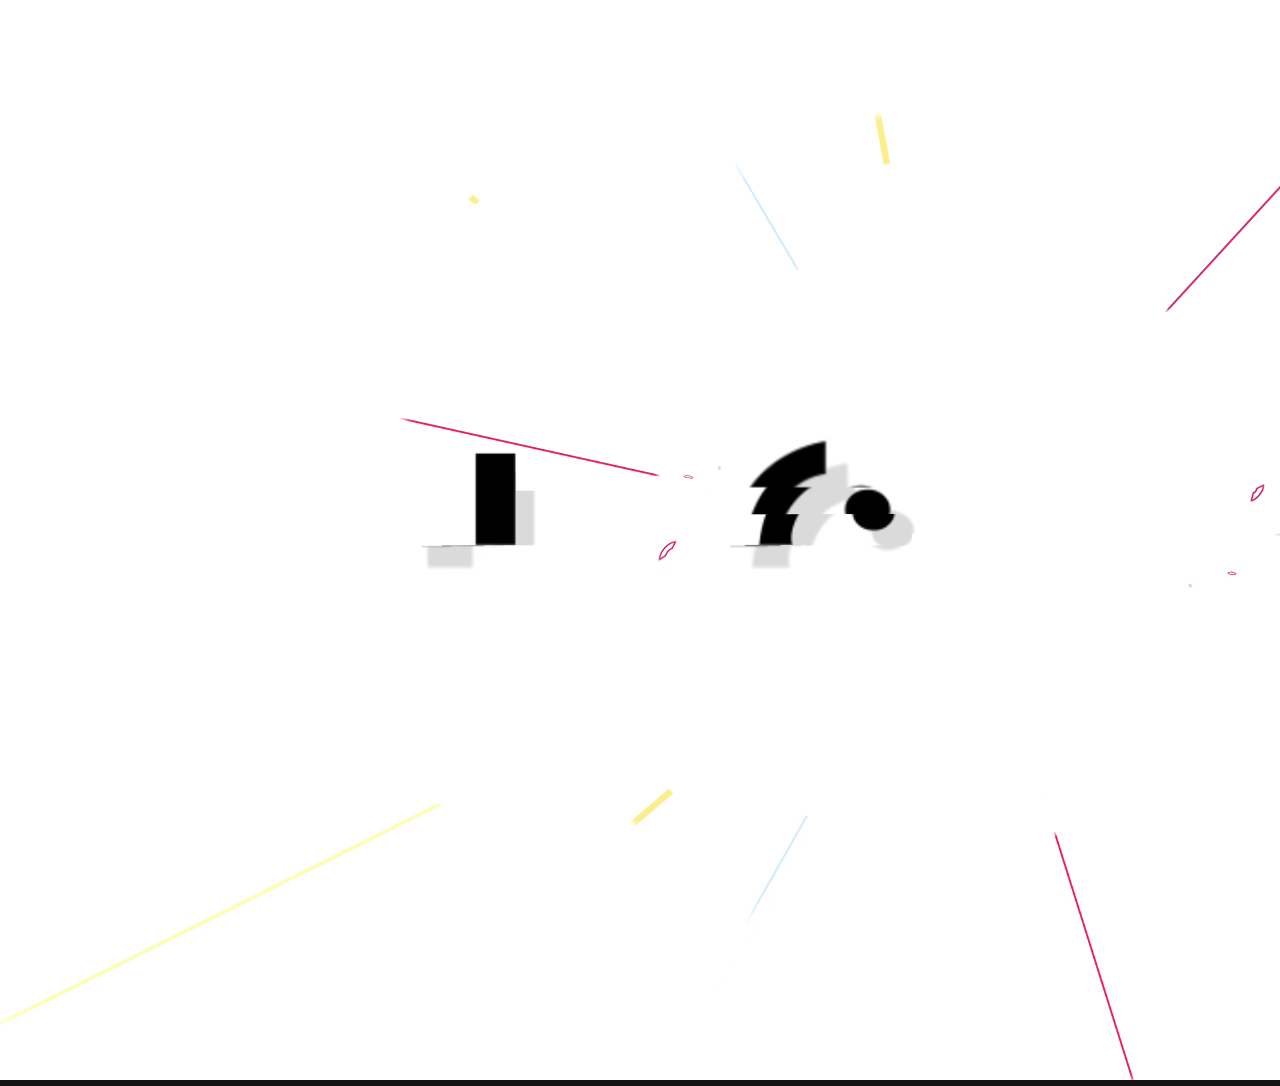
==== commit e993bbef: "Index finish" ====
--- a/index.html
+++ b/index.html
@@ -27,20 +27,33 @@
 <body class="bg-theme bg-theme2">
 	
 	<div class="embed-responsive embed-responsive-16by9">
-		<video class="embed-responsive-item" id="opening" src="vids/opening.mp4" autoplay muted playsinline  loop preload="auto" ></video>
+		<video class="embed-responsive-item" id="opening" src="vids/opening.mp4" autoplay muted playsinline   preload="auto" ></video>
 	</div>
+
 	<div class="buttonChoiceNone" id="buttonChoice">
-		
-		<div class="d-flex justify-content-center align-items-center">
+		<div class="d-flex  justify-content-center">
+
+			<div class="justify-content-start align-items-end picture d-flex flex-column">
+				
+				<a href="index.html" class="partepict">
+					<img src="img/partenaire2.jpg" alt="Partenaires" class="blur">
+				</a>
+				<div class="d-flex">
+
+					<p class="partenaires"> Partenaires </p>
+				</div>
+			</div>
 			
-				<img  src="http://s3.amazonaws.com/37assets/svn/765-default-avatar.png" alt="Influenceurs">
-			<button type="button" class="btn btn-light px-5 button-index">Partenaires ?</button>
+			<div class="justify-content-start align-items-start picture d-flex flex-column">
+				<a href="index.html">
+					<img  class="blur" src="img/Influ3.jpg" alt="Influenceurs">
+				</a>
+				
+				<div class="d-flex">
+					<p class="influenceurs">Influenceurs </p>
+				</div>
 			</div>
-			<p class="blockquote"> OU </p>
-			<div class="card influenceurs">
-				<img class="card-img-top" src="img/influ.jpg" alt="Influenceurs">
-			<button type="button" class="btn btn-light px-5">Influenceurs ?</button>
-			</div>
+
 		</div>
 	</div>
 
--- a/assets/css/style.css
+++ b/assets/css/style.css
@@ -1,9 +1,4 @@
-.button-index {
 
-    opacity: 80% !important;
-    background-color:rgba(210, 172, 23, 0.4) !important;
-    
-}
 
 .question {
     font-size:5rem  !important;
@@ -15,14 +10,15 @@
     margin-right: 5%;
     width:15%;
 }
-.influenceurs{
 
-    margin-left: 5%;
-    width:15%;
+.button-index{
+    position:absolute;
+    width:36%;
+    background-color: rgba(92, 78, 78, 0.36) !important;
 }
-.button-index:hover {
 
-    background: linear-gradient(90deg, rgba(210, 172, 23, 0.4) 38%, rgba(242,180,65,1) 86%);
+.button-index:hover{
+    background-color: rgba(177, 177, 177, 0.36) !important;
 }
 
 .buttonChoiceNone {
@@ -42,8 +38,64 @@
 
 .picture {
 
-    width:20%
+    width:72%;
+    position:relative;
 }
+
+.partepict {
+
+    display:flex;
+    justify-content: end;
+    
+    z-index:0;
+}
+.blur {
+    filter: blur(3px) grayscale(100%);
+    position:absolute;
+    transform:scale(1);
+    transition: filter .1s ease-in-out, transform 450ms;
+    width:72%;
+    z-index: 1;
+
+}
+.blur:hover {
+    filter:blur(0) grayscale(0);
+    transform:scale(1.01);
+    
+}
+
+.blur2 {
+    filter: grayscale(100%);
+    transition: .3s ease-in-out;
+}
+.blur2:hover {
+    filter: grayscale(0);
+}
+
+.influ {
+    width:100%;
+}
+
+.partenaires{
+
+    font-family: Leelawed, serif;
+    position:absolute;
+    color:black;
+    z-index:2;
+    margin-left:-60%;
+    margin-top:60%;
+} 
+
+.influenceurs{
+
+    font-family: Leelawed, serif;
+    position:absolute;
+    color:black;
+    z-index:2;
+    margin-left:50%;
+    margin-top:50%;
+} 
+
 
 @font-face {
     font-family: Leelawed;
